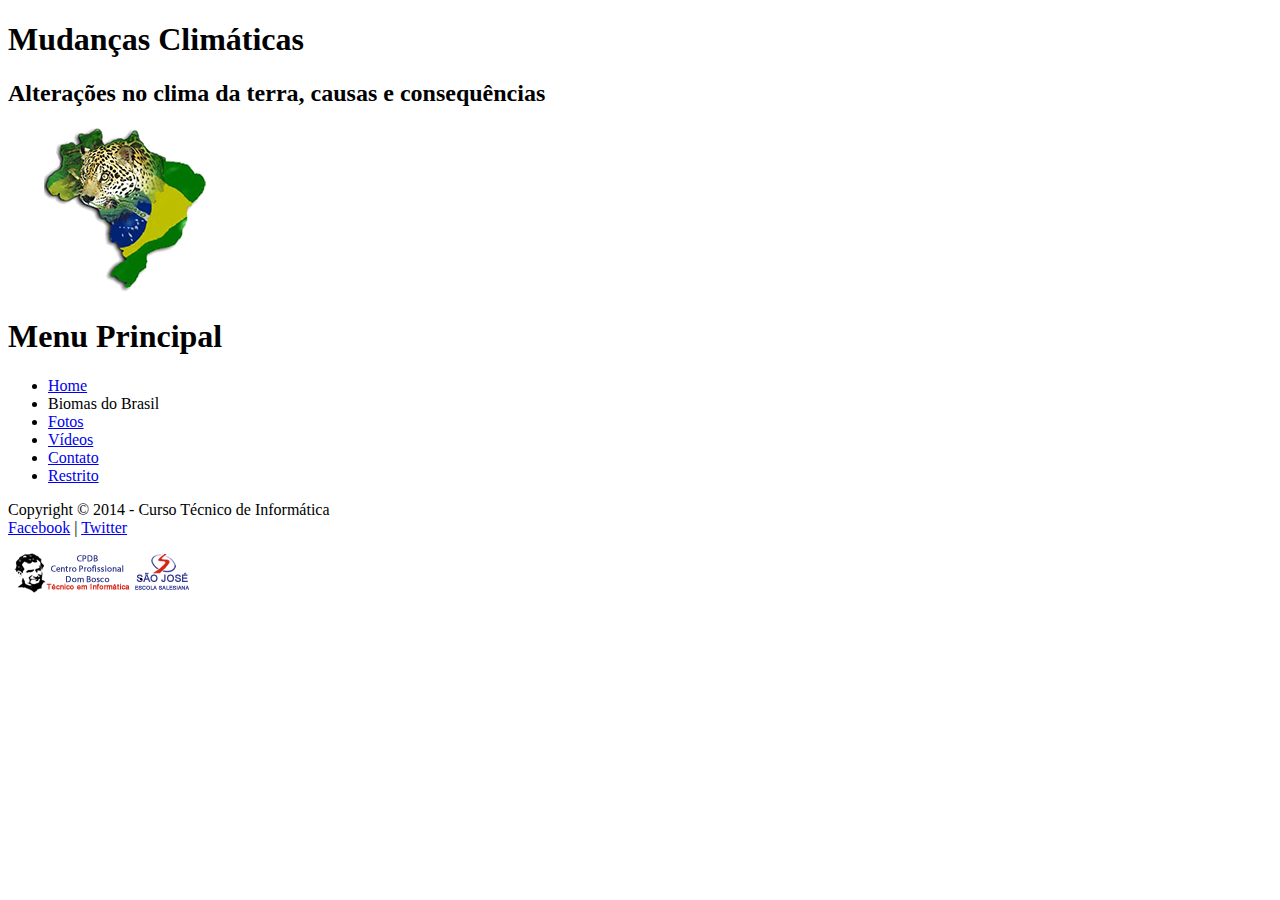
==== biomas.html @ 555b4285 "add material do aluno" ====
<!DOCTYPE html>
<html lang="pt-br">
<head>
	<meta charset="utf-8">
	<title>Mudanças Climáticas</title>
</head>
<body>
	<div id="interface">
    	<header id="cabecalho">
        	<hgroup>
				<h1>Mudanças Climáticas</h1>
  				<h2>Alterações no clima da terra, causas e consequências</h2>
  			</hgroup>
        	<img id="img1" src="_imagens/IMG5.png">
  			<nav id="menu">
  				<h1>Menu Principal</h1>
                <ul type="disc">
 					<li><a href="index.html">Home</a></li>
  					<li>Biomas do Brasil</a></li>
  					<li><a href="fotos.html">Fotos</a></li>
  					<li><a href="videos.html">Vídeos</a></li>
  					<li><a href="contato.html">Contato</a></li>
					<li><a href="restrito.html">Restrito</a></li>
                 </ul>
            </nav>
  		</header> 
   		<section id="conteudo">
<!--[AQUI ENTRA A IMAGEM MAP.PNG USANDO O ATRIBURO USEMAP]-->
    			
<!--[AQUI TEM INICIO MAPEAMENTO DE IMAGEM USANDO A TAG <MAP>]-->
        		
<!--[AQUI TEM INICIO AS ÁREAS DO MAPA DE IMAGENS]-->
<!--[COPIE E COLE AQUI O CONTEÚDO DO ARQUIVO "AREAS DO MAPA.TXT"]-->

<!--[AQUI FINALIZA AS ÁREAS DO MAPA DE IMAGENS]-->
<!--[AQUI FINALIZA O MAPEAMENTO DE IMAGEM USANDO A TAG </MAP>]-->
	 
<!--[AQUI ENTRA UM IFRAME]-->


   		</section>
		<footer id="rodape">
			<p>Copyright &copy; 2014 - Curso Técnico de Informática <br>
			<a href="https://pt-br.facebook.com/" target="_blank">Facebook</a> | <a href="https://twitter.com/?lang=pt" target="_blank">Twitter</a></p> 
    		<img src="_imagens/IMG4.png">
   		</footer>   
  	</div>
  </body>
</html>
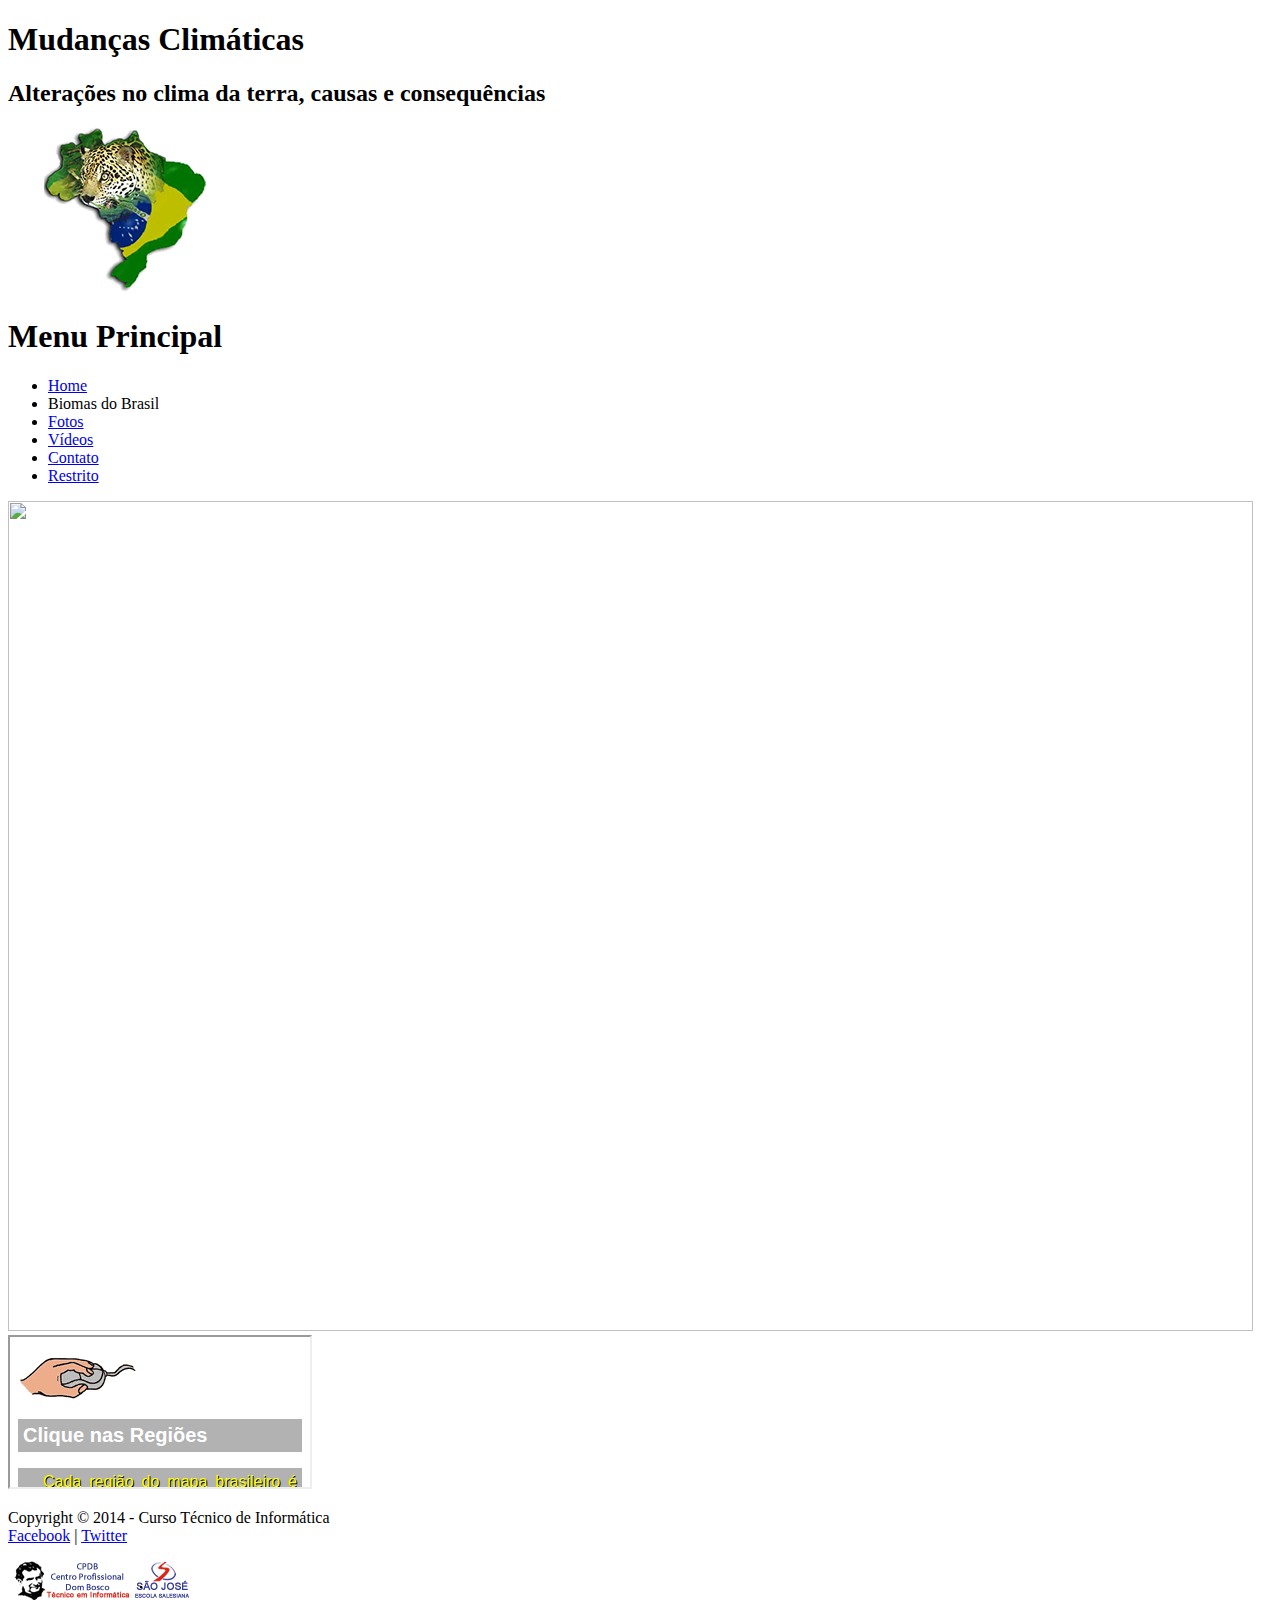
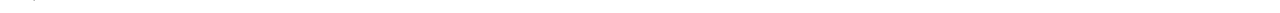
==== commit ff10eaad: "html finalizado" ====
--- a/biomas.html
+++ b/biomas.html
@@ -26,18 +26,40 @@
   		</header> 
    		<section id="conteudo">
 <!--[AQUI ENTRA A IMAGEM MAP.PNG USANDO O ATRIBURO USEMAP]-->
-    			
+			<img src="_imagens/Map.png" width="1245" height="830" usemap="#areas" alt=""/>
 <!--[AQUI TEM INICIO MAPEAMENTO DE IMAGEM USANDO A TAG <MAP>]-->
-        		
+			<map name="areas">
 <!--[AQUI TEM INICIO AS ÁREAS DO MAPA DE IMAGENS]-->
 <!--[COPIE E COLE AQUI O CONTEÚDO DO ARQUIVO "AREAS DO MAPA.TXT"]-->
+			<!--[BIOMA AMAZONIA]-->
+			<area href="#" title="Bioma Amazônia - Clique aqui!" shape="poly" coords="517,445,498,445,497,434,496,434,496,428,490,422,496,421,496,414,494,409,492,405,492,403,493,400,494,398,492,397,491,396,488,395,486,394,484,393,482,392,481,390,476,390,473,391,469,391,465,391,463,390,462,387,460,385,458,383,455,383,452,382,448,381,446,379,443,379,441,377,440,375,440,373,438,373,437,373,437,374,435,374,433,374,432,373,429,371,429,370,428,369,424,369,423,371,419,371,416,370,414,369,413,368,412,367,412,365,411,364,408,363,405,361,405,360,403,360,400,358,399,356,398,354,398,353,396,352,395,349,395,347,393,344,393,341,393,339,394,339,394,337,393,335,392,335,392,333,392,330,392,328,392,327,393,326,393,325,394,325,394,324,394,323,394,321,394,319,394,317,394,315,394,313,393,312,392,312,391,313,391,313,389,314,389,314,387,314,385,314,383,314,382,314,378,314,378,314,377,314,375,315,373,315,371,316,369,317,368,318,366,319,365,320,363,321,362,322,361,325,360,325,358,326,357,327,355,327,353,326,353,327,352,329,351,330,349,331,348,331,346,332,344,333,342,333,341,333,340,333,339,335,338,336,336,337,335,339,334,339,332,340,329,341,328,341,326,341,325,341,324,339,324,339,323,339,320,338,317,338,315,338,314,338,312,338,310,338,308,338,307,338,305,338,303,338,301,338,301,338,298,339,297,340,294,340,293,340,292,340,291,339,289,338,289,336,288,335,288,334,288,333,288,331,288,329,288,328,288,327,288,325,288,323,288,322,288,320,288,318,288,316,288,315,288,314,288,312,288,311,289,309,289,308,289,307,288,308,287,309,286,310,286,310,285,311,284,312,283,313,281,314,281,315,280,315,279,315,277,317,277,317,276,318,276,318,276,319,275,319,273,319,273,319,269,319,267,319,264,319,262,319,260,319,258,319,257,319,256,319,256,319,256,317,256,314,256,313,256,310,256,309,254,309,251,309,249,308,246,308,244,308,242,307,239,307,236,307,235,306,237,305,238,305,239,303,239,301,239,300,239,298,237,296,236,296,235,294,236,294,236,293,234,292,234,292,233,291,232,289,231,288,230,287,228,286,227,284,227,283,227,281,226,280,225,279,225,278,224,277,224,275,224,274,223,274,222,273,221,272,220,270,220,269,221,268,222,267,223,267,224,267,225,267,226,266,226,265,225,264,225,263,225,261,225,259,225,258,225,256,226,256,227,255,229,254,229,254,230,252,231,252,233,251,234,251,235,250,236,250,237,250,237,248,239,247,239,246,238,245,237,243,236,242,236,240,236,238,237,236,238,235,239,234,240,234,241,233,241,233,241,232,241,229,242,228,242,226,243,225,244,223,244,222,245,221,247,220,248,219,249,218,251,217,252,217,253,216,255,215,258,214,260,213,260,212,262,210,264,209,266,209,269,209,270,209,274,209,278,208,281,207,283,207,284,205,284,203,285,202,290,202,292,202,294,203,295,205,297,206,298,206,299,206,300,206,301,205,301,205,301,203,301,202,301,201,302,199,303,196,303,194,303,193,303,191,304,188,304,187,305,185,306,183,306,181,307,179,307,177,307,176,308,173,307,171,308,169,308,168,308,166,308,163,308,162,309,162,310,161,309,159,310,158,310,157,310,154,310,153,311,150,311,147,311,146,311,143,311,141,312,140,312,138,311,137,310,136,310,136,309,134,309,133,309,131,308,129,307,128,306,127,305,126,304,125,303,125,301,124,300,124,299,123,299,122,299,120,299,118,299,114,299,111,299,110,299,110,300,108,300,107,302,106,304,106,307,106,309,106,310,105,311,105,313,107,316,106,317,106,317,104,317,102,317,101,317,99,316,98,315,97,313,97,309,96,306,96,305,96,304,96,304,95,304,94,303,91,303,88,303,86,303,85,304,85,305,85,308,85,311,85,313,85,316,85,318,86,322,86,324,86,329,86,330,86,333,86,335,86,337,85,337,84,336,83,336,82,336,81,336,80,337,80,339,81,340,83,341,84,342,83,343,81,344,80,345,79,347,78,347,78,350,77,351,76,353,75,355,77,355,81,357,81,358,82,359,84,359,87,359,88,359,90,358,92,359,93,360,94,362,95,363,95,366,95,367,98,370,100,371,101,372,103,374,104,376,104,380,104,380,104,381,101,383,100,385,99,388,100,389,98,390,100,389,103,389,104,391,105,392,104,392,101,393,101,394,101,395,100,397,99,398,98,398,97,400,96,401,95,403,94,405,93,407,93,409,92,410,91,413,89,413,89,415,90,416,89,417,88,417,87,418,86,418,86,420,85,420,83,420,81,420,80,421,78,423,78,425,78,427,78,429,77,429,75,432,75,434,75,434,72,433,69,431,69,429,69,426,69,424,69,422,69,421,68,422,65,421,63,420,62,420,61,418,59,418,58,417,56,417,54,417,51,417,48,416,45,416,44,415,42,413,42,410,41,409,40,408,39,406,37,405,35,404,33,404,32,405,32,407,33,408,35,409,35,411,36,413,37,415,37,417,37,419,37,419,38,420,40,422,41,423,41,427,40,429,40,431,41,433,41,433,39,435,39,437,41,440,43,443,45,445,45,445,44,447,42,446,40,446,38,447,37,448,37,450,37,450,36,451,35,453,34,458,34,459,35,462,35,463,35,465,34,465,33,469,33,470,33,472,32,472,30,474,29,477,29,478,28,482,27,483,25,484,24,487,23,488,21,489,19,489,17,490,16,489,15,488,14,492,14,496,14,498,13,499,12,501,14,501,16,501,18,501,20,500,23,500,24,499,26,499,26,501,27,503,27,504,28,506,30,507,31,508,31,508,34,509,36,511,37,511,38,511,39,510,42,509,43,507,45,506,46,505,49,505,50,505,52,504,54,504,55,503,56,503,57,502,60,502,62,502,64,503,67,503,68,503,70,505,72,506,73,507,76,506,79,506,79,507,80,508,82,509,83,511,84,512,85,513,87,514,88,516,90,517,90,518,91,520,92,521,92,523,93,524,94,525,94,526,94,527,93,528,92,529,93,531,93,532,92,533,90,535,87,536,87,538,88,540,88,541,88,542,87,543,85,546,85,550,84,551,83,554,81,555,80,557,79,559,79,561,79,561,79,561,80,563,81,564,81,566,81,567,81,568,80,571,80,572,80,574,80,576,81,580,81,581,82,582,81,584,79,584,78,582,77,582,75,582,74,580,73,580,71,582,70,582,68,584,70,586,70,590,70,592,70,596,69,597,68,599,68,601,67,603,67,603,68,605,69,607,69,607,69,607,70,608,72,610,72,612,73,613,74,614,75,615,76,617,75,620,75,622,74,623,73,624,72,625,72,626,72,627,70,628,72,631,73,633,72,635,72,636,74,637,75,639,75,642,75,644,74,645,73,646,72,648,70,650,69,651,67,651,65,653,64,653,61,653,59,655,58,656,55,656,55,658,53,659,50,661,47,662,46,664,43,665,41,668,38,670,35,670,34,669,34,668,35,666,34,666,33,666,32,665,31,665,30,665,28,664,27,663,26,662,25,660,24,660,23,658,21,658,19,661,19,662,20,664,21,666,22,669,23,671,24,672,25,674,27,675,28,677,30,678,31,680,34,680,35,680,39,680,41,681,44,681,46,681,48,681,49,682,51,682,52,683,54,685,56,687,59,688,60,689,61,690,62,692,62,696,63,697,63,700,65,702,66,704,67,707,68,709,68,712,70,713,72,715,73,715,76,714,77,712,77,711,76,709,75,708,74,707,74,706,73,705,72,704,71,704,71,700,70,697,70,693,70,692,70,691,72,691,73,691,74,691,76,693,78,693,79,694,80,695,81,698,81,700,81,702,82,704,83,705,84,706,87,707,88,707,90,706,92,706,94,704,97,702,97,701,98,700,100,699,100,697,100,696,101,694,103,694,104,694,105,692,108,691,109,691,110,690,112,690,113,691,114,693,115,694,116,695,118,696,120,698,120,700,120,702,121,706,122,710,122,714,123,716,123,720,122,724,123,725,122,730,122,734,123,736,125,737,126,742,128,744,130,745,131,748,132,752,131,753,131,756,130,758,131,759,133,761,134,763,135,766,135,767,136,771,137,774,138,775,139,778,140,781,141,782,140,784,142,787,143,790,144,793,146,795,148,797,149,797,148,801,148,804,150,806,151,809,154,810,156,812,158,812,158,812,160,813,160,814,162,816,163,818,165,821,166,822,168,823,170,826,171,826,172,826,174,823,177,823,178,823,180,823,182,822,184,821,186,820,185,819,184,818,184,817,185,815,186,814,186,812,186,812,188,812,189,811,190,810,191,810,193,810,196,810,198,809,200,808,201,807,203,806,205,805,207,804,208,802,209,801,209,799,210,798,211,796,210,794,209,793,208,791,207,790,207,790,210,789,212,789,214,789,212,789,214,789,215,789,217,788,219,787,219,786,221,784,223,783,224,781,226,781,227,779,228,778,228,777,228,775,228,773,227,774,226,773,225,772,225,770,225,770,225,768,225,767,224,766,224,763,225,762,228,760,228,758,228,757,227,756,225,754,224,752,224,750,224,748,224,748,225,746,226,743,225,743,224,741,224,739,226,740,228,742,230,742,232,743,234,744,235,744,236,744,235,742,234,741,233,741,233,740,232,739,233,740,236,740,238,740,242,740,243,740,246,741,247,742,249,742,252,742,253,742,255,742,258,741,260,739,261,738,263,737,265,736,267,736,268,735,270,734,273,733,273,732,273,732,271,731,270,732,268,733,267,733,266,734,265,734,264,735,262,735,261,737,257,737,256,737,254,736,253,735,253,735,254,734,257,732,258,731,258,729,259,729,259,730,261,731,262,730,264,729,265,729,267,729,268,729,268,728,270,728,271,728,271,727,272,728,275,728,276,729,278,729,279,730,281,731,284,731,284,731,289,732,292,732,295,731,299,731,300,730,302,728,302,728,303,726,303,726,301,725,299,725,298,726,296,726,294,726,293,725,292,724,291,721,289,721,289,721,286,720,285,719,284,718,283,718,284,717,286,716,287,715,289,715,290,714,290,711,292,711,293,711,294,711,294,709,296,706,298,705,299,703,302,702,303,702,304,700,306,700,309,700,311,699,314,698,315,697,317,696,318,695,319,694,321,694,324,693,325,692,326,691,326,688,324,685,324,684,323,681,323,679,322,677,322,676,322,674,322,675,324,676,325,679,326,680,327,680,328,679,330,679,330,678,332,678,333,678,335,677,335,676,335,674,335,674,338,673,337,673,337,672,337,671,337,669,337,667,336,666,335,665,334,664,334,663,334,664,336,665,338,665,339,667,340,669,341,670,342,671,343,672,344,673,346,674,348,674,348,674,349,672,349,673,349,672,351,672,353,671,353,669,353,669,353,668,353,668,355,668,357,669,359,669,361,668,363,668,366,668,367,669,371,667,371,667,373,665,374,666,376,667,379,666,380,665,382,665,383,664,384,664,385,663,387,663,388,662,390,662,390,660,390,659,389,657,388,656,387,654,386,652,386,651,386,648,385,646,385,644,385,642,385,640,385,638,386,636,387,634,387,633,388,630,388,629,389,624,389,622,389,621,389,621,388,621,387,619,388,618,390,618,390,615,390,614,389,612,388,610,388,610,387,609,386,610,384,611,383,612,382,611,381,609,381,608,382,607,384,606,385,603,387,602,387,605,386,604,388,603,388,602,389,601,389,600,388,599,388,600,386,603,384,604,382,605,379,606,376,606,375,607,373,608,372,609,371,609,370,607,370,605,373,604,375,603,377,601,378,599,379,599,380,598,381,598,380,597,378,596,377,594,377,593,376,592,375,592,374,591,373,591,370,591,369,591,368,590,365,588,365,587,365,586,367,584,366,584,363,584,361,581,360,579,360,577,360,577,361,576,363,575,365,574,367,572,369,572,370,573,371,572,373,571,374,571,375,571,377,571,379,571,379,572,380,571,382,568,383,568,384,567,384,567,385,565,386,563,387,562,388,561,389,560,391,560,391,558,392,556,392,553,392,553,391,554,389,555,388,556,387,555,386,554,386,553,386,552,386,551,386,551,386,549,384,550,382,550,381,548,380,547,380,546,379,544,379,543,378,541,376,541,374,541,372,543,371,543,371,544,369,544,367,544,367,543,366,542,365,541,365,537,365,536,364,536,364,535,362,534,359,534,358,533,356,532,354,532,353,531,350,531,349,528,349,526,350,523,350,521,349,520,349,519,349,518,348,516,349,515,349,514,350,512,349,512,349,509,348,508,349,507,350,505,351,505,351,502,352,502,352,502,355,501,357,501,358,500,360,500,360,500,362,501,363,500,363,499,363,499,365,501,365,503,364,504,364,504,366,503,367,503,368,503,370,503,372,503,372,501,374,500,375,500,375,499,376,499,377,499,378,501,379,502,381,503,382,503,383,504,384,505,385,505,387,507,388,508,389,509,390,511,391,511,392,512,393,513,394,512,395,511,395,510,395,508,395,507,395,507,395,505,395,504,395,504,395,503,396,505,397,506,399,507,400,509,400,509,403,509,405,510,408,511,409,512,411,513,412,514,413,515,415,516,417,517,418,518,419,519,419,520,420,521,421,523,422,525,422,527,422,529,421,531,421,533,421,534,421,535,420,535,419,536,418,537,416,539,415,540,413,542,411,543,410,544,407,544,408,547,406,548,404,551,402,552,401,555,400,557,400,560,400,563,400,565,400,567,401,568,403,569,404,569,406,567,408,567,410,566,413,566,415,565,417,564,419,563,420,563,420,562,420,562,419,561,419,560,417,560,417,558,418,558,419,559,420,559,421,561,422,561,423,561,424,561,425,561,426,560,426,558,426,557,426,557,426,556,427,555,429,555,430,553,430,552,431,551,431,551,433,551,435,550,437,550,438,548,440,548,440,547,441,546,441,546,440,547,437,546,436,545,436,545,435,545,433,545,432,545,432,545,431,543,431,541,432,540,435,542,433,541,434,540,437,539,437,538,439,537,440,537,440,536,440,535,439,535,438,534,438,533,437,532,436,531,435,530,434,529,434,528,433,527,432,527,432,526,433,526,435,526,436,525,437,523,439,521,441,520,442,517,445" />
+
+
+			<!--[BIOMA CERRADO]-->
+			<area href="#" title="Bioma do Cerrado - Clique aqui!" shape="poly" coords="758,568,757,566,757,565,757,563,758,562,759,562,761,562,763,562,764,562,765,562,766,562,767,562,767,563,767,564,767,565,767,567,767,568,767,568,767,570,766,570,764,570,763,571,764,571,762,572,762,572,762,574,761,575,761,576,760,576,759,576,758,576,758,576,757,575,757,575,756,574,755,574,754,574,753,574,753,573,753,572,753,571,753,571,753,570,754,570,755,570,756,570,758,568,749,577,746,578,743,579,741,580,738,580,736,581,733,581,732,581,732,582,730,582,731,584,733,584,735,584,737,584,736,586,736,588,736,589,736,589,735,590,733,590,732,589,731,589,731,590,731,591,733,592,736,592,737,592,738,591,739,591,740,590,742,590,744,589,744,590,745,592,745,593,744,593,743,594,742,594,741,594,740,594,739,594,738,594,734,594,732,594,731,594,732,594,731,594,730,595,728,595,727,595,726,595,726,595,727,596,727,597,727,598,727,599,726,600,726,600,725,601,725,602,724,603,724,604,723,604,721,604,721,604,721,605,720,606,720,606,718,607,716,607,714,607,713,607,709,607,711,607,711,607,711,607,710,607,709,607,708,607,707,607,706,608,705,608,704,609,702,610,702,611,700,612,699,613,699,614,698,614,697,614,697,614,696,614,696,613,695,613,695,612,694,610,694,609,694,608,695,608,696,609,697,609,697,608,697,607,698,607,698,605,699,605,700,605,700,604,701,604,703,604,704,604,705,604,705,605,706,605,707,605,707,605,708,605,708,605,709,605,709,604,710,602,710,601,710,600,710,598,710,598,712,597,713,598,714,598,715,598,716,598,717,597,717,597,717,596,717,595,717,593,717,591,718,589,718,589,717,590,717,590,717,589,717,589,717,587,717,586,717,585,717,583,717,582,717,580,717,580,717,579,716,579,715,579,714,579,713,578,713,577,713,577,713,575,712,575,711,575,710,575,710,575,709,575,708,575,707,575,707,576,707,576,705,576,704,576,704,576,704,576,703,575,700,575,699,574,699,574,696,574,696,574,694,574,693,574,692,574,691,574,689,574,689,573,688,573,688,572,687,571,687,572,686,572,685,572,684,572,683,571,682,571,682,571,681,572,681,572,680,573,679,573,678,572,677,572,677,571,676,570,676,569,676,569,675,567,675,566,675,565,675,565,676,564,676,564,676,564,677,563,678,563,679,562,680,562,681,563,682,563,682,564,682,565,682,565,683,565,684,565,685,566,685,566,685,567,687,567,688,567,688,566,689,566,690,567,691,567,692,567,694,567,695,567,696,567,698,568,699,568,700,568,701,568,702,569,703,569,705,570,705,570,706,570,707,570,708,569,708,570,709,569,710,569,711,569,713,569,714,569,716,569,717,569,718,569,718,568,718,568,718,568,717,568,717,567,717,567,716,567,715,567,714,566,714,566,714,566,713,566,713,565,713,563,714,563,714,562,715,561,716,561,716,560,717,559,718,559,720,558,721,558,722,558,723,558,723,559,724,559,724,561,724,561,725,562,725,562,726,563,726,564,727,565,727,566,727,567,728,568,728,569,728,569,729,570,729,571,729,572,729,573,729,573,729,573,729,574,729,574,729,575,730,575,730,574,730,574,730,574,731,573,731,573,731,573,731,572,732,572,732,572,732,571,732,571,732,570,732,570,733,569,733,569,733,569,733,569,734,569,734,569,734,568,734,568,734,567,734,567,734,567,733,567,733,567,733,567,732,566,732,566,731,565,731,565,730,564,730,563,731,563,731,563,732,563,732,561,732,560,732,558,732,557,732,556,732,555,730,555,730,555,729,555,729,554,728,552,727,552,728,550,730,550,731,549,732,549,732,547,732,546,732,545,732,544,732,543,732,542,733,541,733,540,732,539,731,538,730,540,729,540,728,540,728,540,727,539,724,539,725,538,725,537,726,536,726,535,727,533,728,531,727,530,726,529,723,529,722,529,722,530,723,534,722,535,722,535,719,535,718,535,716,535,716,536,715,537,714,537,711,536,711,535,709,534,707,534,705,534,704,533,701,533,700,532,698,532,697,532,695,533,695,531,695,530,698,528,699,527,700,527,701,527,703,526,703,525,704,524,705,523,706,523,708,523,710,524,712,525,714,526,715,529,717,530,717,530,717,529,717,528,717,527,717,526,717,526,717,524,716,524,716,523,716,522,716,521,716,520,717,519,717,518,717,517,716,515,715,515,714,516,714,517,713,517,712,517,712,517,712,515,712,514,711,512,710,511,709,511,708,513,708,515,708,516,708,516,704,516,704,516,702,516,700,516,699,516,699,515,699,515,697,514,694,514,693,514,692,514,691,515,689,515,689,515,687,515,684,515,684,515,684,513,686,512,687,512,689,511,691,510,691,509,691,508,691,507,691,506,691,505,692,504,692,503,693,502,694,502,695,502,696,502,696,502,697,501,696,500,696,499,697,498,697,497,699,496,700,496,701,496,703,497,704,499,705,500,706,500,707,499,708,498,708,498,709,498,711,499,713,500,714,500,716,500,716,498,716,498,716,496,717,495,718,494,718,493,719,493,720,492,721,492,722,491,722,489,723,489,724,489,724,492,726,492,727,491,728,490,729,492,730,493,732,493,733,493,734,493,735,493,735,492,736,492,735,491,734,490,734,489,734,488,736,488,736,486,735,485,734,485,733,484,732,484,731,484,730,483,729,482,729,480,728,479,727,478,726,478,725,478,724,480,724,480,723,481,722,481,722,481,720,481,718,481,717,481,717,481,718,484,718,485,718,487,718,489,718,489,716,490,716,490,715,491,713,491,712,490,711,489,711,488,712,488,713,487,712,485,712,484,711,482,711,481,710,481,709,484,708,485,708,486,708,487,707,488,706,489,705,490,704,489,702,489,702,488,701,487,700,485,699,483,698,482,697,483,696,484,694,484,694,485,694,486,694,487,693,488,692,488,691,488,689,488,688,488,688,490,689,490,690,491,691,492,690,492,689,492,689,492,687,493,685,492,684,491,683,491,681,491,680,491,680,492,681,494,681,494,681,496,682,498,684,499,684,500,684,502,685,504,685,504,685,506,684,507,684,508,683,509,683,509,682,511,682,511,682,511,681,511,680,514,680,514,680,514,679,516,679,518,678,519,678,520,677,522,677,523,677,524,676,525,676,525,673,526,673,526,673,527,672,528,669,531,669,531,668,533,668,534,668,536,668,538,667,539,665,539,665,541,664,541,663,542,663,543,663,544,662,544,662,546,661,546,660,547,659,548,659,550,658,551,657,552,657,554,656,555,655,556,655,556,655,557,654,559,654,559,652,559,652,560,651,560,651,560,649,561,646,562,646,562,644,562,644,562,641,562,640,563,640,563,640,563,638,563,636,563,634,563,634,563,632,562,632,562,630,562,629,561,628,561,626,559,622,557,624,558,623,559,622,557,621,555,619,554,614,553,616,553,617,554,618,554,614,553,612,554,610,555,610,556,610,558,610,559,607,559,606,559,604,558,604,557,601,557,600,557,599,559,599,560,600,561,600,562,601,563,602,564,604,565,605,567,606,567,607,568,606,570,603,570,603,569,602,568,601,566,600,565,599,565,598,567,597,568,596,569,595,569,595,570,593,571,592,571,591,572,590,573,590,573,588,573,587,573,586,572,586,570,585,568,585,567,585,566,584,566,582,566,581,566,579,566,577,566,576,566,576,566,575,565,575,563,573,562,571,562,570,563,570,564,569,564,567,564,565,564,561,564,561,564,555,564,555,564,553,564,552,564,551,564,550,563,549,562,548,562,547,562,547,560,547,559,547,558,546,557,545,556,546,554,547,554,547,552,547,550,548,548,549,548,549,548,550,548,551,546,551,545,551,543,551,542,552,541,553,541,554,541,554,539,554,538,554,537,553,537,553,537,551,537,551,536,551,535,551,533,552,532,552,532,553,531,553,530,555,530,556,530,557,529,557,529,557,527,557,527,557,526,557,526,555,526,555,526,554,525,553,524,553,524,553,522,553,521,553,521,554,521,555,519,555,519,555,518,556,517,557,516,557,514,559,515,560,516,563,515,564,516,565,518,566,519,567,521,568,522,568,522,568,524,568,525,570,526,570,527,571,528,571,529,572,528,572,527,573,525,574,524,575,521,575,520,575,520,574,519,574,518,576,518,577,518,578,518,577,521,577,522,578,523,580,524,580,525,581,528,581,528,583,528,583,529,584,529,585,528,585,526,585,526,586,524,588,523,589,522,591,520,593,518,592,518,591,518,592,516,594,515,595,513,595,511,596,510,598,509,599,508,599,507,599,505,599,504,599,503,598,503,596,504,596,504,595,504,595,503,595,503,594,502,593,501,593,500,595,499,597,497,598,497,599,496,600,495,600,495,600,494,601,493,601,492,600,492,598,491,598,491,597,491,596,490,596,489,596,487,596,486,597,485,599,484,600,480,601,481,603,481,604,481,606,482,607,483,608,484,609,485,610,486,610,487,611,488,612,488,612,490,611,490,611,490,610,491,610,493,610,494,612,495,613,495,614,494,614,493,614,492,614,490,615,490,615,490,617,489,618,487,620,487,621,486,621,484,622,482,622,481,622,480,621,479,620,478,619,477,619,477,618,477,618,477,618,478,615,478,614,478,612,478,612,477,612,477,612,475,611,474,610,471,610,469,609,469,608,468,608,469,606,469,603,469,603,468,602,466,602,462,602,461,600,460,599,460,599,459,599,457,599,456,601,456,601,456,602,456,602,455,601,454,601,453,601,451,601,449,600,448,598,449,597,449,596,449,594,449,594,449,593,448,592,446,592,444,592,443,592,441,591,440,590,439,588,440,588,441,587,441,586,441,585,441,584,441,584,439,584,437,583,435,582,434,581,433,580,433,579,433,578,435,578,436,578,436,576,437,576,437,576,437,574,438,574,438,573,438,573,438,572,439,572,440,571,440,570,441,570,442,570,443,569,444,568,444,566,444,564,444,562,443,561,443,560,441,559,440,559,440,558,439,558,441,558,442,558,443,557,444,556,444,555,444,552,444,550,443,549,442,549,441,549,439,549,438,549,437,551,437,552,437,552,437,552,436,552,436,552,435,552,433,551,432,551,430,552,429,553,429,554,429,555,428,555,426,556,425,557,425,559,426,561,426,561,426,561,425,560,424,560,423,558,421,558,420,558,418,558,418,559,418,561,418,562,418,564,419,565,419,566,418,566,416,566,416,566,414,566,413,566,411,566,411,566,410,567,408,567,407,568,406,568,404,567,403,566,402,564,401,563,400,562,399,559,399,557,400,555,401,552,401,550,401,548,402,546,404,545,405,544,406,543,407,542,408,541,410,540,412,539,414,538,415,537,417,536,419,535,420,534,420,532,421,531,421,527,421,524,421,523,421,521,420,518,419,517,418,517,417,516,416,516,415,514,412,514,411,513,409,511,408,511,407,509,406,509,404,509,402,510,400,509,400,507,399,506,398,504,397,504,396,506,395,508,395,510,395,511,395,512,395,512,394,512,393,511,389,510,388,509,388,508,387,507,387,505,386,504,384,504,382,503,381,502,380,500,379,500,377,500,376,500,374,501,372,502,371,503,370,504,369,504,368,504,367,504,366,504,365,504,364,502,363,501,362,501,360,501,358,502,357,502,355,502,352,502,350,504,350,506,350,508,350,509,349,511,349,513,349,514,349,517,349,519,349,520,347,520,347,523,348,524,349,526,349,528,350,530,350,530,349,532,350,532,350,533,352,533,354,533,355,534,357,536,358,536,360,536,361,539,362,539,364,541,364,543,365,543,367,544,368,544,370,543,372,542,373,542,374,542,377,542,377,544,378,546,378,548,379,549,380,551,382,551,383,554,385,555,386,556,386,556,388,554,389,553,390,553,392,554,392,556,392,558,393,559,392,560,391,560,388,561,388,563,389,564,389,563,388,565,387,566,386,566,386,568,385,569,384,570,383,572,382,572,381,572,380,572,379,572,377,571,376,571,375,570,374,570,373,571,371,571,370,572,369,572,369,573,368,573,367,574,366,574,365,574,363,575,363,576,363,576,362,577,361,578,360,578,359,579,359,581,360,582,360,583,361,583,363,582,365,583,366,585,367,587,367,588,366,589,366,591,367,589,366,591,365,590,366,590,369,590,370,590,372,590,373,590,373,591,373,592,374,592,377,593,377,594,377,596,378,596,379,597,382,598,381,599,380,600,378,601,376,602,375,603,374,604,374,605,374,605,376,604,378,603,380,602,381,602,383,602,384,601,385,601,387,600,388,600,389,602,389,603,388,604,388,605,386,606,385,606,384,607,383,609,382,610,382,611,383,610,384,610,385,610,388,612,390,613,390,614,390,615,390,618,390,619,390,621,390,624,390,626,390,628,390,630,390,631,390,633,389,635,387,637,388,639,387,642,387,643,387,645,387,647,387,642,386,644,386,646,385,647,385,649,385,651,385,653,385,654,387,656,387,658,388,660,389,661,390,663,390,663,388,663,387,663,385,663,384,664,382,665,382,666,381,667,379,667,377,665,376,665,375,666,373,667,372,668,370,668,368,668,366,668,363,668,360,669,359,668,357,667,355,667,353,670,353,671,353,671,351,671,350,672,349,673,349,671,347,670,345,670,344,669,343,668,343,666,343,665,341,663,339,664,337,664,336,665,335,666,335,668,337,668,338,670,339,671,339,672,339,671,337,672,336,674,336,677,336,678,335,679,333,682,331,682,329,681,328,680,327,679,327,678,326,677,325,676,325,675,323,675,322,675,322,677,321,679,321,680,321,681,322,681,323,683,323,683,324,686,325,688,326,690,327,692,327,693,327,694,325,693,322,694,321,695,319,695,317,697,316,698,315,698,313,698,312,698,310,699,309,700,308,700,306,700,305,701,304,702,303,704,301,706,300,707,297,708,295,710,294,712,292,714,290,716,287,716,286,718,284,718,283,720,283,721,284,721,285,722,288,723,289,724,290,725,291,726,293,726,295,726,297,726,298,726,300,726,301,725,302,725,304,727,304,728,304,730,303,731,302,731,300,732,298,732,296,732,294,732,292,732,290,732,288,732,287,732,285,732,283,732,282,732,281,732,279,730,279,730,279,730,279,729,278,729,278,729,276,728,274,728,273,728,271,729,269,730,268,731,265,730,262,730,261,730,259,729,258,730,257,732,257,734,255,736,253,736,253,737,254,735,259,735,260,734,263,733,266,733,268,732,271,732,272,733,273,734,272,735,271,736,268,736,266,737,264,738,262,739,261,740,260,742,258,743,255,742,257,742,255,742,254,743,252,743,251,743,249,743,247,743,246,743,245,741,243,741,243,740,242,739,241,739,239,740,236,741,234,741,233,741,231,741,229,741,228,741,226,740,225,738,224,739,224,740,223,744,223,744,224,747,226,750,224,750,223,751,223,754,223,756,224,757,227,759,227,759,227,762,227,763,226,765,224,767,223,769,225,772,225,772,226,773,227,774,228,774,229,776,229,778,229,780,229,781,228,782,226,784,224,785,222,786,221,788,219,789,219,790,217,790,216,790,215,790,212,790,211,790,208,791,207,793,208,794,208,796,210,797,211,799,212,800,211,800,209,800,209,803,208,805,208,805,208,805,206,805,204,807,203,808,201,809,200,810,198,810,197,811,196,810,194,809,192,810,191,812,189,813,186,814,185,815,185,818,185,820,185,821,186,823,185,823,183,823,181,823,179,823,177,823,175,824,173,825,171,827,169,829,169,830,168,832,167,834,166,835,166,836,166,838,167,839,169,839,168,840,170,842,171,843,170,845,169,846,169,848,170,849,170,851,171,852,171,854,172,855,173,856,174,857,174,859,175,861,176,863,176,864,177,864,179,864,181,865,182,865,183,864,185,863,185,861,185,860,186,859,186,857,186,856,186,855,186,854,186,853,186,853,189,852,191,851,192,850,193,850,194,849,195,848,195,847,195,846,196,845,197,845,199,846,199,846,201,846,203,847,203,850,203,850,202,851,202,851,205,851,206,851,209,850,211,850,212,849,213,849,214,851,215,851,217,851,219,850,221,850,222,850,224,850,225,848,226,848,226,846,226,845,225,844,223,843,222,843,221,842,222,842,223,842,225,842,227,842,229,841,229,839,230,839,230,839,232,839,233,838,236,838,236,837,237,836,237,835,237,835,239,836,240,836,241,837,242,837,243,837,243,838,243,839,244,840,245,840,240,841,240,843,240,843,242,846,243,847,244,847,245,846,247,846,249,845,251,844,251,843,253,843,253,842,254,842,256,842,257,842,258,841,258,840,258,839,256,839,254,839,252,839,250,839,250,836,250,836,250,835,250,834,250,834,252,834,254,834,255,834,256,835,258,835,259,834,260,833,260,832,261,831,263,830,264,829,265,829,265,827,268,827,270,826,272,825,274,825,276,825,278,825,280,825,281,825,282,825,283,825,284,824,285,824,287,824,287,825,289,825,289,826,290,827,290,827,288,828,285,828,284,829,279,829,277,829,274,829,273,829,270,829,269,831,267,832,266,834,266,835,265,837,265,837,267,837,269,837,271,835,274,835,276,835,275,835,278,835,279,835,281,834,282,834,284,834,285,833,285,832,286,832,288,832,289,833,290,836,291,837,290,837,292,837,294,837,296,836,297,836,299,836,300,835,300,835,301,834,301,833,301,832,301,832,301,832,301,831,301,829,300,828,300,827,298,826,297,825,297,825,297,825,297,825,300,825,301,826,302,826,303,826,305,826,306,826,307,826,307,825,307,824,310,823,310,821,312,818,313,817,314,816,315,815,315,817,316,818,316,821,314,822,313,820,315,819,315,819,315,822,312,824,313,825,314,826,315,826,319,827,319,829,317,831,314,832,312,833,312,834,313,834,316,834,317,834,319,834,320,834,322,834,324,835,325,835,327,836,329,836,331,836,331,835,333,834,335,833,337,833,339,834,342,834,342,835,342,836,341,837,339,838,338,839,337,841,336,842,335,843,334,845,333,846,331,847,330,849,329,851,328,852,326,852,326,852,328,848,330,846,333,845,335,846,335,845,337,844,338,843,340,842,341,841,343,840,345,839,347,839,349,838,350,837,351,837,352,837,353,837,355,837,357,837,358,837,360,837,362,838,363,838,364,838,366,839,369,837,360,838,364,838,365,838,361,838,363,839,366,839,369,839,372,838,374,836,378,837,378,836,382,836,384,835,386,835,389,835,391,835,391,835,393,836,396,836,398,836,401,836,403,836,404,836,405,836,407,837,407,839,407,840,407,840,407,841,408,841,409,842,410,843,411,844,411,844,411,844,412,841,412,840,412,840,412,839,412,838,411,836,411,836,411,835,412,835,414,835,415,835,416,834,417,832,418,831,418,831,418,829,418,828,418,827,418,827,418,826,419,825,417,825,416,825,415,825,413,825,412,824,411,823,410,823,408,822,408,822,407,822,406,820,406,819,407,819,409,819,409,819,410,819,412,820,413,820,415,820,415,820,417,821,419,821,419,822,420,822,420,823,420,824,420,825,421,826,421,827,422,827,423,827,424,827,426,827,427,826,428,826,429,825,431,824,433,823,435,823,436,823,438,823,438,823,439,824,440,825,440,826,440,826,438,827,436,828,435,829,433,829,432,829,431,830,431,830,429,830,428,830,426,831,424,831,424,831,423,832,424,833,425,834,426,834,427,834,428,834,429,834,430,835,431,835,432,836,433,837,434,837,435,838,436,837,438,839,438,841,439,841,437,841,435,841,434,842,433,843,432,843,432,843,431,843,429,843,428,843,428,844,427,844,426,844,425,844,424,843,424,843,423,842,423,842,423,841,422,842,421,842,420,843,418,844,417,844,416,846,415,847,415,848,415,849,412,849,411,850,410,851,410,852,412,851,413,850,415,850,416,850,417,849,419,848,420,851,420,851,421,852,422,854,423,854,424,854,427,854,429,854,430,855,430,855,427,856,426,857,426,858,428,860,430,861,432,862,434,864,435,864,436,866,437,867,438,866,439,862,440,862,440,861,440,860,439,859,437,858,436,858,435,858,435,856,435,855,435,855,436,855,437,855,439,856,440,856,442,856,443,855,445,855,447,855,448,855,450,855,453,856,454,858,452,860,453,860,455,857,456,857,458,857,462,857,464,857,467,856,470,855,471,855,473,857,474,856,474,857,471,856,469,856,473,856,474,854,474,852,474,850,472,850,472,849,473,849,475,848,476,848,477,848,479,847,480,847,480,845,480,844,480,841,479,841,478,840,478,839,478,838,478,838,479,839,480,839,483,839,483,838,485,837,486,834,487,833,488,832,489,831,491,830,492,830,492,828,494,829,497,829,497,830,498,831,500,832,501,833,501,834,502,835,503,836,504,837,505,837,506,837,508,836,510,836,512,835,513,835,515,834,516,834,516,834,517,832,516,830,517,828,517,826,517,824,517,820,517,818,517,817,517,816,518,816,519,814,519,812,518,812,517,810,516,810,515,809,513,808,513,807,513,804,512,804,512,803,513,804,513,805,515,806,516,807,517,809,519,809,519,810,521,810,523,810,524,810,526,810,527,809,528,808,528,807,529,807,530,806,530,806,530,805,530,803,531,801,531,800,531,800,531,800,529,800,528,800,527,801,526,801,525,802,524,802,523,802,521,802,521,801,521,799,521,798,521,796,522,794,522,793,524,793,525,792,526,792,528,792,530,793,532,794,532,794,533,796,534,798,533,797,535,797,536,797,538,796,540,796,541,796,542,795,544,795,545,795,546,795,547,795,548,795,549,796,545,796,547,796,543,796,547,796,547,796,548,795,548,795,549,793,550,792,550,791,550,790,550,787,550,785,548,783,549,781,550,787,551,786,551,784,550,783,550,782,550,781,550,779,550,778,550,776,551,775,551,773,550,771,549,770,548,770,547,770,546,769,545,768,545,767,545,764,545,764,545,765,547,767,548,767,549,767,550,767,551,766,552,765,554,765,556,766,556,768,556,767,556,767,554,766,554,767,555,768,556,768,557,767,557,767,557,765,558,763,559,762,559,760,558,758,558,757,559,756,559,755,560,754,560,753,561,752,562,752,562,752,563,751,564,751,566,751,566,751,568,749,568,749,569,749,570,748,571,747,572,747,572,747,573,748,574,748,575,749,577" />
+
+
+			<!--[BIOMA MATA ATLÂNTICA-->
+			<area href="#"  title="Bioma da Mata Atlântica - Clique aqui!" shape="poly" coords="683,722,681,725,680,726,679,726,678,727,677,728,676,729,675,730,674,731,672,731,672,731,671,731,670,732,670,732,668,733,667,733,666,732,666,731,665,731,664,729,664,729,664,728,663,728,662,728,662,729,661,729,659,729,658,729,657,727,656,727,655,725,654,724,653,725,651,725,651,726,650,727,650,727,649,726,648,725,647,724,646,723,645,722,645,722,644,722,643,723,641,724,640,723,640,722,639,722,639,721,638,721,637,719,637,719,637,718,638,718,640,717,642,717,644,717,646,717,648,718,650,718,653,718,654,718,656,718,657,718,659,718,660,718,662,718,664,718,666,718,667,719,668,719,668,720,668,721,668,721,669,721,670,721,670,720,670,720,671,719,672,719,674,719,674,719,676,719,676,719,679,719,680,719,680,719,682,718,683,718,683,717,683,717,682,716,682,715,681,715,681,715,680,714,680,713,678,713,676,714,675,714,673,713,673,713,672,713,669,713,668,713,667,713,666,713,666,714,665,715,665,715,663,715,661,715,659,715,659,715,659,715,658,716,658,717,658,717,658,717,657,717,656,717,655,717,654,717,653,717,651,717,649,717,647,716,647,717,646,717,644,717,643,717,641,717,639,717,639,717,638,717,637,717,636,717,635,717,634,717,634,716,632,716,631,716,630,716,629,715,629,715,626,714,623,714,622,714,620,713,619,713,618,712,616,712,612,711,611,711,609,711,607,710,606,710,604,710,602,709,602,708,601,708,600,707,600,707,600,706,602,706,604,706,605,706,606,706,608,707,610,707,610,707,611,707,611,706,611,705,612,705,613,705,613,706,613,706,614,706,614,707,614,708,615,708,615,708,615,707,616,707,617,707,618,708,619,708,620,708,620,708,621,708,621,709,621,710,622,711,623,711,624,712,625,712,626,712,626,712,627,712,628,712,628,712,629,711,628,711,628,710,629,710,630,709,630,709,631,708,631,708,631,708,632,708,632,707,633,706,634,706,635,705,635,705,636,704,636,704,636,703,637,702,637,701,636,701,636,700,635,700,634,699,633,698,633,698,632,698,631,697,631,696,630,696,629,695,629,695,628,694,627,694,627,692,626,692,625,692,624,691,623,692,623,692,622,693,622,693,621,694,620,694,619,693,618,693,618,692,617,691,617,691,616,690,616,689,615,689,615,689,614,690,614,690,613,690,612,690,612,690,611,690,610,690,609,690,608,689,607,688,607,687,607,687,606,686,605,686,605,686,604,686,603,685,602,685,601,685,600,685,600,685,599,686,598,685,598,685,597,684,596,683,595,683,594,682,594,682,593,680,593,680,594,679,595,679,596,678,596,677,597,677,598,677,599,677,599,676,600,675,601,675,601,675,602,675,602,674,602,673,603,672,604,672,605,671,605,671,606,671,607,671,608,671,609,670,610,670,611,670,612,670,614,670,615,669,616,669,617,668,618,667,619,667,620,666,621,666,623,665,624,664,625,663,626,662,627,661,627,661,627,660,627,658,627,658,627,657,627,656,627,656,628,654,627,656,627,655,627,655,627,654,627,653,627,652,627,652,627,651,627,650,627,649,627,648,627,647,627,646,627,645,628,645,628,644,627,643,627,643,626,642,626,642,626,641,625,641,625,641,624,641,624,641,624,639,624,639,624,638,624,637,624,636,624,635,624,634,624,634,623,634,623,634,622,633,621,632,620,632,620,632,619,632,619,632,618,632,617,633,616,633,614,632,614,632,613,632,611,632,610,632,610,631,610,630,610,629,611,629,611,627,612,627,612,626,612,626,612,625,613,624,613,624,613,623,613,622,613,621,613,619,613,618,613,617,613,616,613,616,614,616,614,615,614,615,614,614,615,614,615,614,615,613,615,611,615,610,615,609,615,607,615,605,615,604,615,603,614,602,614,601,613,600,612,599,612,598,610,597,610,597,609,597,608,597,608,597,607,598,606,598,606,598,605,599,605,599,604,599,604,599,603,600,603,600,602,600,601,600,600,600,598,600,596,600,596,600,594,600,594,600,593,599,593,599,592,597,592,596,592,596,592,595,592,594,591,594,591,593,591,592,590,591,590,590,590,588,590,587,590,586,590,585,590,584,590,584,589,583,589,583,588,582,588,582,588,580,588,579,588,578,588,577,588,577,588,576,588,576,589,575,590,575,590,575,591,575,591,575,591,573,591,572,591,572,592,571,592,570,592,570,593,569,593,569,594,569,595,569,595,569,596,568,596,568,597,568,598,567,598,567,598,567,599,566,599,566,600,565,601,566,602,567,603,567,605,568,605,568,606,568,607,568,606,567,606,567,605,566,605,566,604,565,604,565,603,565,603,565,602,564,602,564,602,564,601,563,600,562,600,561,600,559,600,558,600,558,600,557,601,556,601,556,602,556,603,556,604,556,604,557,606,558,606,558,607,558,608,558,609,558,609,558,610,558,610,557,610,556,610,555,610,555,610,554,611,554,611,553,612,553,612,553,613,553,613,553,614,553,615,553,615,553,616,554,617,555,618,555,620,555,621,555,622,556,622,557,623,558,625,558,625,559,626,560,628,560,629,561,630,561,631,562,632,563,633,563,634,563,635,564,637,564,638,564,640,564,641,564,641,564,643,563,644,563,644,563,644,563,646,563,647,562,647,562,649,561,650,561,651,561,651,560,652,560,653,560,653,559,654,558,654,559,654,557,654,557,655,555,655,555,656,553,657,552,658,551,658,550,659,548,659,547,660,546,661,545,661,544,662,543,663,542,663,541,664,540,665,539,665,538,666,537,667,537,668,536,668,534,669,533,669,532,670,532,671,531,671,530,671,530,672,529,672,528,673,527,674,526,675,525,675,525,677,524,678,524,680,523,680,521,680,520,680,519,679,518,678,517,678,516,679,515,679,515,679,513,680,512,681,511,682,510,683,509,684,508,684,507,685,506,685,505,685,504,686,503,686,501,686,501,685,500,684,500,682,499,682,498,682,497,682,496,681,494,681,494,680,492,681,492,682,492,682,493,683,494,684,495,686,495,687,496,688,496,688,496,688,495,688,494,688,493,689,493,689,493,690,492,690,491,690,490,690,489,690,488,691,488,692,488,692,488,693,488,694,486,694,485,695,485,696,484,696,484,697,483,698,483,699,483,700,483,701,484,701,485,702,487,703,488,704,489,705,489,705,489,706,489,707,489,707,489,708,488,708,487,708,487,708,486,709,485,709,484,710,483,710,483,711,483,711,483,712,483,713,484,713,486,713,488,713,489,713,491,713,491,715,491,713,491,715,491,716,490,716,490,716,490,716,489,717,489,717,489,718,488,718,487,719,487,719,487,719,485,719,484,719,483,720,483,720,483,721,485,721,485,722,485,722,484,722,483,722,483,723,481,723,480,723,480,724,479,725,479,725,478,726,478,728,479,728,479,729,481,730,481,730,482,731,483,732,484,732,484,733,485,733,485,734,484,736,484,736,486,736,487,736,487,735,487,736,489,735,489,734,489,734,490,734,491,735,491,736,493,736,493,736,493,734,493,740,495,742,495,743,495,744,495,744,498,744,499,744,500,742,500,741,500,741,499,741,497,741,496,741,496,740,496,740,495,740,494,733,494,731,493,731,493,730,493,730,493,729,492,729,490,729,490,729,489,728,489,728,490,728,491,728,492,727,492,726,492,726,491,725,490,725,489,725,488,724,488,724,488,723,489,723,490,723,491,722,491,722,492,722,492,721,493,719,493,719,493,719,493,718,495,718,495,718,495,717,495,716,496,716,497,716,497,716,498,713,498,713,498,714,498,715,498,714,498,713,498,712,498,712,497,713,496,714,495,714,495,713,494,713,494,712,493,712,493,711,492,710,492,709,492,708,492,707,493,707,493,707,494,707,495,707,496,707,497,706,497,706,498,706,498,704,498,703,498,703,497,702,496,702,496,701,495,701,494,700,494,699,495,699,496,699,496,699,496,697,497,697,497,697,497,696,497,696,498,696,498,696,499,696,500,696,500,696,501,696,502,696,502,695,503,694,503,693,503,691,503,691,503,692,503,693,503,693,505,692,506,692,507,692,508,692,509,692,509,691,510,690,511,689,512,688,512,686,512,686,512,684,513,684,514,684,514,684,514,685,515,686,515,688,515,690,515,690,515,691,515,692,515,692,514,693,513,696,514,697,514,697,515,698,515,699,515,700,516,701,516,701,516,703,517,705,517,706,517,707,517,708,517,708,517,709,516,709,515,709,514,709,512,710,511,711,511,712,512,712,512,713,513,713,513,713,514,712,514,712,514,712,516,712,517,712,517,713,518,714,518,714,516,714,515,716,515,717,515,717,517,717,518,717,519,717,520,716,520,715,520,715,521,715,523,715,523,716,523,717,524,717,526,717,527,716,528,716,528,716,528,714,528,713,527,713,526,713,525,712,525,711,525,710,525,708,525,708,524,707,523,706,522,705,522,703,522,706,523,706,523,705,523,704,524,703,525,702,525,702,525,702,526,701,526,700,527,698,528,698,528,697,529,695,530,695,530,695,531,695,532,695,532,696,533,696,533,697,533,697,532,697,532,698,531,699,531,700,532,700,533,700,533,701,533,702,533,704,533,705,534,706,534,708,534,708,534,710,535,711,535,712,536,713,536,714,537,715,536,715,535,715,534,717,534,719,534,721,534,722,534,723,533,723,532,723,532,721,531,721,531,720,530,720,530,719,529,719,528,719,528,720,527,721,527,722,528,722,529,723,529,723,530,725,530,726,530,728,530,728,530,728,533,728,533,728,534,728,535,728,535,726,535,726,536,724,537,724,538,725,537,727,537,728,537,728,537,729,537,730,538,729,540,730,540,730,541,730,539,731,538,732,538,732,539,732,540,732,542,733,543,733,544,732,546,732,547,732,548,732,549,732,550,731,551,730,552,729,552,729,552,729,552,729,552,730,553,730,554,730,554,731,555,731,555,732,556,733,556,733,558,732,560,732,561,732,563,732,564,732,565,732,565,733,566,734,567,735,567,736,567,736,567,736,568,736,569,734,569,733,570,733,570,733,570,732,571,732,572,731,572,730,573,730,573,730,574,729,575,729,575,729,574,729,573,729,572,728,571,727,570,727,569,726,567,726,566,725,565,724,564,724,562,723,561,723,560,723,560,722,560,722,560,721,561,720,562,720,562,719,562,717,562,717,562,716,562,715,562,714,563,713,565,713,566,713,567,712,568,712,569,711,570,710,571,710,571,709,571,708,570,706,570,705,570,704,570,703,570,703,570,702,570,702,570,701,569,700,568,699,568,696,568,696,568,695,568,694,567,693,567,692,567,691,567,688,567,688,567,687,567,686,567,685,566,684,566,684,566,683,566,683,566,682,566,682,566,681,566,681,565,682,564,682,563,682,562,681,561,681,560,680,561,679,562,679,562,679,563,678,563,678,564,676,564,676,564,675,565,675,566,675,566,675,567,676,568,676,569,677,571,677,571,678,571,678,572,679,572,680,572,681,571,682,571,684,571,684,571,685,571,685,572,685,573,687,573,688,573,688,573,689,573,690,574,691,575,692,575,693,575,695,575,696,575,698,575,699,575,700,575,701,575,702,575,703,575,704,576,706,576,707,576,709,576,709,575,709,574,711,574,712,575,713,575,713,576,714,577,715,578,715,578,716,579,717,580,717,581,717,583,717,585,717,587,717,589,718,590,718,591,718,592,717,593,717,594,717,595,717,596,717,597,717,598,714,598,712,598,711,598,710,598,711,599,709,599,708,599,707,600,708,600,708,601,709,602,710,602,711,603,711,604,710,604,709,604,708,604,706,605,706,605,705,604,704,603,705,602,705,602,705,601,703,601,702,602,702,603,702,604,701,604,700,604,698,605,698,605,698,606,697,606,697,606,696,607,696,607,696,608,695,609,694,609,694,609,693,609,693,609,693,610,693,611,694,611,694,612,694,612,695,613,696,614,697,614,698,614,699,614,699,613,699,613,699,612,700,611,701,610,703,609,704,609,704,609,705,608,706,608,708,607,709,608,711,608,714,608,716,608,716,608,718,607,718,607,719,606,719,605,720,605,721,605,721,604,722,604,723,604,724,603,724,603,724,602,724,601,724,601,725,600,725,599,726,599,727,598,729,597,729,596,729,595,730,594,731,594,732,592,731,591,731,590,731,590,732,589,734,589,735,589,735,588,736,588,736,587,736,586,736,585,735,585,735,585,733,585,732,585,731,585,730,585,729,584,729,584,729,583,731,581,732,580,733,581,735,581,736,580,736,579,737,579,738,581,739,581,740,581,740,580,742,579,743,578,744,577,746,577,748,577,749,577,750,577,750,576,748,576,749,575,749,574,748,573,748,572,748,571,748,569,749,569,749,568,750,567,751,566,751,565,751,564,752,563,752,562,753,561,754,559,755,558,756,559,757,559,757,559,757,561,757,562,756,563,756,565,756,566,756,567,757,567,758,567,759,568,758,569,758,569,757,570,756,570,756,570,755,571,754,572,754,573,754,573,755,574,755,575,756,576,758,575,758,576,760,576,761,576,761,574,762,573,762,572,763,571,763,571,765,571,766,570,766,570,767,569,767,568,767,567,767,566,766,565,766,565,765,564,763,564,762,564,760,564,759,564,758,564,758,564,758,564,757,564,757,563,758,562,759,561,759,560,760,559,761,559,762,558,763,558,763,558,764,558,764,558,765,557,766,557,767,557,767,557,767,557,767,557,768,557,768,556,768,556,767,555,767,555,767,555,767,554,766,554,766,551,767,550,767,549,767,549,767,547,768,546,768,545,769,544,769,543,770,543,770,544,770,545,771,546,771,546,772,547,773,548,774,549,775,550,775,551,778,551,779,551,779,551,781,550,783,550,784,550,785,550,787,549,789,549,790,549,792,549,793,549,794,549,795,549,795,549,795,549,796,548,796,547,796,546,796,545,797,544,797,542,797,540,797,539,797,537,798,535,797,534,797,533,797,533,796,533,795,532,794,532,794,531,794,531,793,531,793,530,793,529,793,528,793,527,792,527,792,525,791,524,792,523,793,522,795,521,797,521,798,521,799,520,801,520,802,520,802,520,803,521,803,522,803,523,802,524,802,525,802,526,802,528,802,529,803,530,803,530,805,529,806,529,807,529,808,528,809,527,809,527,810,526,810,525,810,523,810,522,810,522,810,521,810,520,810,520,809,520,809,518,808,518,807,517,806,516,806,515,806,514,806,513,807,512,808,511,809,511,810,512,811,514,812,515,813,517,814,518,816,518,816,518,818,517,819,517,822,517,824,517,826,517,828,517,830,517,830,517,831,517,833,517,833,516,834,516,835,515,835,514,835,513,835,511,835,509,835,508,836,508,837,507,837,506,836,505,836,505,835,504,834,504,834,503,833,502,832,501,831,500,830,499,829,499,828,497,828,496,828,494,828,493,828,492,829,491,830,489,832,488,833,487,835,486,836,485,837,484,838,483,839,482,839,481,839,480,839,479,840,478,840,476,840,476,841,476,842,476,842,477,842,478,843,479,844,479,844,479,845,479,846,479,847,479,847,479,848,478,848,477,847,476,847,475,848,474,849,473,850,472,851,471,852,471,852,471,853,473,853,473,854,474,855,474,856,474,857,474,857,474,857,473,857,473,857,472,857,471,857,470,857,469,857,468,857,467,857,467,856,466,856,466,856,465,856,464,856,463,857,461,857,460,858,459,858,458,858,457,858,456,857,455,857,455,856,455,856,455,856,455,857,454,858,454,859,453,860,453,860,453,859,453,859,452,858,452,857,451,857,450,857,449,857,448,856,447,855,447,855,446,854,445,854,444,854,443,854,441,854,440,854,439,855,437,855,436,855,435,856,435,857,434,858,434,858,434,860,435,860,435,860,436,861,437,861,437,862,439,863,439,864,439,865,439,867,439,867,439,867,439,867,438,867,437,866,437,866,436,865,436,865,436,864,436,863,436,863,436,863,436,863,435,863,434,863,433,863,432,862,432,862,431,861,430,860,430,859,429,858,428,858,428,857,427,856,427,854,426,854,426,853,426,853,426,853,426,852,426,852,426,852,425,852,424,852,423,851,422,851,421,851,420,853,420,854,420,856,420,857,420,857,420,857,420,857,422,858,422,859,422,859,421,860,420,861,420,862,419,862,419,864,419,865,419,866,419,868,419,869,419,870,419,871,419,872,419,872,420,874,420,875,420,875,420,875,419,876,418,876,419,877,418,878,417,879,417,880,416,881,415,882,414,883,413,884,412,885,411,887,411,890,412,891,412,892,410,893,409,894,408,894,407,895,406,896,405,897,404,899,402,899,401,899,400,900,399,900,398,901,397,901,396,901,395,901,394,900,393,900,393,899,393,897,393,895,393,894,393,894,392,893,390,893,390,891,388,890,388,890,388,890,386,891,386,892,386,893,385,893,385,895,385,896,385,898,385,899,384,900,383,901,383,902,381,902,380,904,379,907,377,908,377,910,377,911,376,911,375,912,375,912,373,912,372,913,371,914,370,915,369,918,369,919,369,921,369,921,368,921,368,919,368,918,367,918,367,917,366,917,365,916,364,916,363,916,362,915,361,914,361,913,360,913,359,913,358,914,357,916,357,918,356,920,356,922,357,923,358,923,359,923,360,924,360,924,362,925,362,925,363,926,364,926,366,926,366,926,367,926,367,927,367,927,366,927,365,927,363,927,362,927,359,927,359,927,358,928,358,930,358,931,358,931,360,933,360,934,360,935,360,936,359,936,359,936,358,936,357,937,354,938,353,939,353,941,353,943,353,944,353,944,353,945,353,946,353,946,352,946,351,946,350,946,349,946,347,947,346,947,344,948,342,948,341,949,340,950,339,951,338,952,337,953,336,954,335,953,334,952,333,952,332,952,330,953,329,954,329,955,330,956,331,956,332,957,332,957,332,958,330,957,330,957,329,957,328,957,327,956,326,956,324,956,323,956,321,957,320,957,320,959,319,960,318,960,317,961,317,963,318,965,319,965,320,967,322,969,323,971,323,973,323,975,323,976,322,975,322,973,322,971,322,970,322,970,321,969,321,969,320,969,319,969,317,970,317,971,316,971,316,971,315,971,314,971,312,971,311,972,310,972,309,974,309,973,308,973,306,973,305,973,304,973,303,974,302,975,302,975,300,975,300,975,299,974,299,973,300,973,301,971,301,970,301,969,300,969,300,969,299,970,298,971,296,971,295,972,294,973,293,974,293,976,293,977,293,977,293,977,292,978,291,979,290,981,289,982,289,983,289,983,287,985,287,986,287,986,286,987,286,988,286,988,285,988,284,988,283,988,282,988,281,988,281,989,280,990,279,991,278,992,277,993,277,993,276,993,275,994,274,994,273,995,272,997,272,998,272,999,271,998,271,995,272,994,272,994,272,993,271,993,270,993,269,993,269,992,269,992,268,992,266,992,265,993,265,994,265,996,265,997,263,997,262,998,262,999,260,999,260,998,260,997,259,997,259,997,258,998,257,999,256,999,256,1000,255,1000,253,999,255,999,254,999,252,1000,250,1000,249,999,249,998,248,997,248,997,247,997,247,997,246,997,246,997,245,998,245,998,244,998,243,998,242,998,239,999,238,999,236,999,237,1000,238,1000,242,1000,243,1000,244,1001,244,1001,245,1001,247,1002,248,1002,249,1003,250,1003,251,1003,253,1003,255,1003,255,1004,257,1004,259,1004,261,1005,262,1005,264,1005,266,1005,267,1006,269,1006,271,1006,271,1005,273,1005,274,1005,275,1005,277,1005,277,1004,278,1004,280,1004,282,1003,283,1003,284,1002,286,1002,287,1002,288,1001,291,1001,291,1000,293,999,294,999,295,998,298,998,299,997,300,997,301,996,303,995,305,993,305,993,305,992,306,991,307,991,308,990,310,989,311,988,311,988,311,986,312,984,313,984,314,983,316,983,316,982,318,981,319,981,320,980,320,979,321,979,321,978,323,976,325,976,325,975,326,973,327,972,328,971,328,970,329,969,329,968,330,966,332,964,332,964,333,961,333,961,333,960,333,960,333,960,334,960,335,960,337,960,338,960,339,960,340,960,340,958,341,958,342,957,343,955,343,955,344,954,346,953,346,952,349,952,349,952,350,952,352,952,353,951,354,950,355,950,356,950,357,950,358,950,359,950,359,949,360,948,361,948,362,947,363,947,363,946,365,945,365,944,367,944,367,944,368,943,370,942,370,941,370,940,371,940,372,940,373,939,373,939,373,938,374,938,376,936,377,936,378,935,378,934,378,933,378,933,377,933,376,933,375,933,375,931,375,931,375,931,373,931,373,930,373,929,372,928,373,928,374,928,374,927,374,925,375,925,375,925,375,926,376,926,378,926,378,926,379,925,380,924,380,924,381,923,382,923,383,923,384,923,385,922,386,921,386,921,386,921,388,922,388,922,389,922,390,922,391,922,391,921,392,921,393,921,393,919,394,919,396,919,396,920,397,920,398,920,399,921,399,921,399,921,401,920,402,920,403,921,404,922,404,922,405,922,405,921,405,921,406,921,408,920,410,920,411,920,412,920,413,920,414,920,415,920,416,920,417,920,418,920,419,920,420,921,421,921,422,921,423,921,424,921,424,921,426,921,427,921,428,921,429,923,429,922,430,922,431,922,433,922,434,922,435,922,437,922,438,922,439,922,441,922,442,922,443,921,445,920,446,920,446,920,448,920,448,920,449,920,449,920,450,919,451,919,452,919,453,919,454,919,455,919,455,919,455,919,456,919,457,918,460,918,461,918,463,918,464,918,465,918,466,918,467,918,467,918,471,918,471,918,473,919,475,919,475,918,476,917,477,917,477,916,477,914,477,913,477,913,477,914,477,914,477,913,477,912,478,912,478,912,478,911,480,911,480,909,481,909,483,909,483,908,484,908,485,907,486,907,488,907,489,907,490,907,491,906,494,906,495,906,495,906,496,906,497,907,499,907,500,908,501,908,503,908,504,907,507,906,509,907,505,907,507,907,507,907,508,907,509,907,510,906,511,904,513,903,513,902,514,901,515,901,515,900,516,899,517,898,518,898,519,898,520,897,521,897,522,896,523,896,524,896,525,895,526,895,528,894,530,894,531,892,531,892,531,892,532,892,533,892,534,893,534,894,535,894,535,894,537,894,539,894,540,895,542,895,544,895,546,895,547,894,549,893,549,892,549,892,550,892,551,892,552,891,553,891,554,890,555,889,557,890,555,890,556,890,556,889,557,888,557,888,557,887,558,885,558,884,558,882,558,880,558,878,558,877,558,876,558,875,558,875,558,873,558,872,558,872,559,872,561,872,562,872,563,872,564,872,564,871,564,870,564,869,565,868,565,867,566,865,567,865,567,864,568,864,569,863,570,862,572,862,573,862,575,862,576,861,577,861,577,860,578,856,578,857,578,857,578,855,578,852,578,850,578,848,578,846,578,844,578,843,578,841,577,840,577,839,577,840,576,840,575,841,574,841,574,840,574,839,574,838,575,838,575,838,577,837,577,837,578,836,578,834,578,834,578,830,578,832,578,830,578,828,578,827,577,825,577,823,577,821,578,820,578,817,578,817,578,816,578,814,578,813,578,813,578,812,579,811,579,809,580,809,580,808,581,808,582,807,583,807,584,806,584,806,584,804,585,803,585,802,585,802,585,802,586,802,586,801,587,800,588,800,588,799,589,799,589,798,589,797,590,796,590,795,590,794,590,794,591,793,593,793,594,791,594,789,594,787,594,787,594,785,594,783,594,783,594,782,594,782,595,780,596,780,596,778,596,778,596,776,597,776,597,774,597,774,598,774,599,774,599,773,599,771,600,770,601,768,602,767,602,766,603,765,604,764,605,762,606,762,607,761,608,760,608,759,609,758,609,756,611,757,611,755,612,753,612,752,614,751,614,749,614,748,615,748,616,747,617,746,616,746,617,745,618,744,618,743,620,742,621,741,623,742,623,742,625,741,625,740,626,738,625,737,625,736,625,736,625,736,624,734,624,733,624,733,625,733,627,733,628,733,629,730,629,729,629,730,631,730,632,731,632,731,632,731,633,731,634,730,636,730,637,729,638,729,639,728,641,729,641,728,644,728,644,728,647,728,648,728,652,728,653,728,655,728,656,728,658,728,659,728,660,728,662,728,664,728,665,729,669,729,670,728,673,728,673,728,675,728,677,728,678,728,680,728,682,727,684,726,686,726,687,726,689,726,690,726,691,724,692,724,692,722,693,721,693,721,694,719,695,718,695,717,696,714,697,714,698,712,700,709,701,709,703,707,704,706,704,706,705,705,706,705,708,704,709,702,709,702,710,702,711,702,712,702,712,702,713,701,714,699,714,700,715,700,716,700,716,699,716,697,716,696,717,696,718,696,718,695,718,694,719,693,719,691,719,691,718,691,717,691,717,689,717,688,717,688,718,687,719,687,719,686,720,685,721,683,722"/>
+
+
+			<!--[BIOMA CAATINGA]-->
+			<area href="#" title="Bioma da Caatinga - Clique aqui!" shape="poly" coords="841,431,841,434,841,435,840,437,840,438,840,439,839,439,838,438,837,438,837,436,837,435,836,434,836,433,836,433,836,431,836,430,836,428,835,427,835,426,834,426,833,425,833,424,832,423,832,424,831,426,831,427,831,429,830,430,829,432,829,433,829,433,827,433,827,433,827,435,826,437,826,438,826,440,826,441,825,441,824,440,824,439,824,437,824,436,825,435,825,434,826,432,826,432,825,431,825,430,826,430,827,429,827,429,827,428,827,426,827,425,827,423,827,423,827,422,827,422,826,421,824,421,823,421,821,420,821,418,821,417,821,416,821,415,820,415,819,414,819,412,820,411,820,409,820,408,820,407,821,407,821,407,822,407,822,408,822,410,822,410,823,410,823,411,824,412,825,413,825,413,825,414,826,415,826,416,826,417,826,418,826,419,826,419,826,420,826,420,827,419,828,419,828,418,829,417,829,418,830,418,831,418,832,418,833,418,834,417,835,417,835,416,835,415,835,415,835,414,835,413,835,412,836,412,837,412,839,412,839,412,840,412,841,413,842,413,843,414,845,414,843,413,843,413,845,412,845,412,845,411,844,410,843,410,843,410,843,410,842,410,842,409,842,409,842,407,841,407,839,407,838,407,837,407,837,407,837,407,837,406,837,405,837,404,837,402,836,401,836,401,836,401,836,399,836,399,836,399,836,398,836,397,836,395,836,394,836,392,836,390,836,388,836,386,836,385,836,383,836,382,837,380,837,380,838,379,838,378,839,376,839,375,840,374,840,373,840,372,840,370,840,368,840,367,840,366,840,364,839,363,839,362,838,361,838,360,838,358,838,357,838,355,837,354,837,352,837,350,837,349,837,348,838,348,839,347,843,346,839,346,839,346,838,346,839,345,840,344,840,344,841,343,841,342,841,342,842,341,843,341,843,340,844,339,844,339,845,338,846,337,846,336,847,336,847,335,848,334,849,333,849,333,849,332,850,331,850,330,851,329,851,329,852,327,852,327,852,326,851,326,850,326,850,326,850,327,849,328,849,328,848,329,848,329,847,330,847,331,846,332,845,333,844,335,843,335,841,335,841,336,840,337,839,338,839,339,838,340,838,340,837,340,835,341,835,341,834,340,834,339,835,337,835,336,835,335,835,334,835,333,835,332,836,331,837,331,837,331,837,330,838,329,838,328,838,327,838,327,837,327,836,326,836,324,835,323,835,322,834,321,834,320,834,319,835,318,835,317,835,315,835,315,835,314,834,313,833,312,832,311,832,311,831,312,830,312,830,314,830,315,830,317,830,317,830,317,830,317,829,316,829,316,828,316,827,316,827,317,826,317,826,315,826,314,825,314,823,314,820,314,820,314,820,313,820,312,821,311,822,311,824,310,825,309,825,309,826,308,826,307,826,306,826,304,826,303,826,301,827,300,827,300,828,300,828,301,828,301,830,302,830,302,832,302,833,302,833,302,834,302,835,301,835,301,836,300,837,299,839,299,839,298,838,297,838,297,838,296,838,295,838,294,838,293,838,292,838,291,836,290,836,289,835,289,834,289,834,288,833,287,834,287,834,284,834,283,835,283,835,282,836,280,836,280,836,278,836,277,836,276,836,275,836,274,836,272,836,272,837,271,837,271,838,270,838,270,838,268,838,267,838,265,838,264,838,264,836,262,836,262,836,262,835,263,835,263,834,264,834,265,833,265,833,266,832,266,832,267,831,267,830,268,830,269,829,271,829,271,828,274,828,274,828,276,828,278,828,279,828,280,828,282,828,283,828,283,828,284,828,286,827,287,827,288,827,288,827,289,827,289,826,289,825,289,825,288,825,287,825,286,825,285,826,284,826,283,826,281,826,281,826,280,826,278,826,278,825,277,825,275,825,274,826,273,826,272,826,271,826,270,827,269,827,268,827,267,827,266,828,265,829,265,831,264,832,264,832,263,833,262,834,262,834,261,834,260,835,259,835,258,835,257,835,257,834,256,834,255,834,254,834,253,835,253,835,251,835,250,836,250,837,249,837,249,837,251,838,251,838,252,838,254,839,257,840,258,840,259,841,260,842,260,843,260,843,258,843,257,843,256,843,256,843,255,843,254,844,254,844,253,845,253,845,252,845,251,845,251,845,250,845,249,845,249,845,248,846,247,846,246,846,245,846,244,846,244,847,245,846,244,845,243,845,243,844,242,844,242,843,241,843,239,843,238,843,237,842,237,842,237,841,237,841,237,840,238,840,239,840,239,840,241,839,241,839,242,839,243,839,244,839,244,838,244,838,244,838,243,838,243,837,242,837,241,837,240,835,239,835,239,836,238,837,238,837,237,838,237,839,237,839,236,840,235,840,234,840,233,840,232,840,231,841,231,842,231,844,231,844,230,844,229,844,228,844,227,843,226,844,226,846,226,848,226,850,226,851,226,852,225,852,224,852,224,852,223,852,221,852,220,852,219,852,218,852,216,852,215,852,213,852,212,851,211,851,209,851,206,851,205,851,204,851,202,851,201,851,201,850,201,850,201,849,201,848,201,848,201,848,201,846,200,846,199,846,198,846,196,846,196,848,196,848,196,848,198,849,198,850,198,850,198,850,197,850,196,850,195,850,193,851,193,851,192,851,191,852,190,852,189,854,188,855,188,857,187,858,187,858,186,858,185,859,184,860,184,861,186,862,186,863,186,863,185,864,184,865,183,867,183,867,183,868,182,867,182,867,182,866,182,865,181,865,181,864,180,864,179,864,179,864,178,864,177,864,178,866,180,866,180,869,179,870,179,871,179,874,179,875,179,877,179,879,179,879,179,881,179,883,178,885,178,886,179,886,180,888,180,889,180,889,177,889,177,890,176,892,176,894,176,896,176,899,176,900,176,902,176,903,176,904,177,906,178,906,179,908,179,908,180,909,180,910,181,911,182,912,182,914,183,915,183,917,184,918,184,920,186,922,187,923,188,924,190,925,191,927,192,927,192,928,192,929,192,930,193,931,193,933,195,933,195,935,196,936,198,938,199,939,200,940,200,941,202,942,203,943,205,944,206,945,207,946,208,947,208,947,209,948,210,949,211,950,212,951,212,952,212,953,213,955,213,957,214,958,215,958,216,959,217,959,218,960,218,961,218,963,218,964,218,965,219,966,219,967,220,968,221,970,221,971,221,972,221,974,222,976,222,979,222,982,222,983,221,983,221,985,221,987,221,990,222,991,222,992,223,993,225,995,226,995,226,995,228,996,229,996,229,996,230,996,231,997,232,997,234,997,234,997,235,997,236,997,236,997,237,997,239,996,239,996,240,996,241,996,242,996,243,996,244,996,246,996,247,997,248,997,249,998,250,998,251,998,252,998,253,998,254,998,254,998,255,998,256,997,256,996,257,996,258,996,258,996,260,997,260,999,260,999,261,998,262,998,262,997,263,997,263,996,263,996,264,995,264,995,264,995,266,995,266,995,266,994,268,995,269,995,270,997,270,998,270,998,269,999,268,999,268,1000,269,1001,270,1001,271,1000,272,999,273,999,274,998,274,997,274,996,274,995,274,994,274,993,274,993,274,993,275,992,275,992,276,992,278,991,278,991,279,990,279,989,280,988,280,987,280,986,280,985,281,983,281,983,281,982,281,982,281,981,282,981,283,981,284,983,284,985,284,986,284,987,284,988,284,988,285,988,286,987,285,986,286,986,286,985,286,984,287,983,287,983,288,982,288,982,288,982,288,981,289,980,289,979,290,979,290,977,291,977,291,977,292,975,293,975,293,974,293,973,294,972,294,972,294,971,295,971,296,970,297,969,298,969,299,969,300,969,301,969,302,970,302,971,302,972,302,973,301,973,300,973,300,974,300,974,302,973,303,973,305,973,306,973,306,973,307,973,308,972,309,972,310,971,310,970,310,970,311,970,312,970,312,970,313,970,314,970,315,970,316,969,317,968,317,967,317,967,317,967,318,966,318,966,319,966,320,966,320,968,320,968,321,969,321,970,321,971,321,972,322,973,322,974,321,975,320,976,320,979,320,979,320,979,322,978,323,977,324,977,325,976,325,976,324,976,323,975,323,974,324,973,325,972,325,972,325,970,325,969,325,969,325,968,325,967,324,967,324,967,323,967,322,966,322,965,321,965,321,964,321,964,320,964,319,963,318,963,317,963,316,963,316,961,316,960,316,960,317,960,318,958,319,958,319,956,320,955,321,955,322,955,323,955,324,956,325,956,326,956,327,956,329,956,329,956,330,956,331,956,332,956,332,956,332,956,333,956,332,955,331,955,330,955,329,953,330,953,330,952,331,951,331,951,332,951,334,951,335,950,337,950,337,948,338,948,339,947,339,947,340,946,342,946,342,946,343,946,344,945,347,945,347,944,348,944,348,944,350,944,350,944,351,945,352,945,352,944,353,944,353,943,353,942,353,942,352,941,352,939,352,937,353,937,354,936,355,936,356,936,356,936,357,936,358,935,358,935,359,934,359,933,359,933,358,933,358,932,356,932,356,932,355,931,354,930,354,930,354,930,355,930,355,930,357,930,358,929,358,929,358,928,359,927,360,927,361,928,362,928,364,928,365,927,366,927,366,927,367,926,367,926,367,925,367,924,366,924,365,924,364,924,363,924,362,923,362,923,361,923,360,923,359,922,358,921,357,918,357,916,356,914,357,914,357,913,357,912,358,913,360,913,360,915,361,916,362,916,362,916,363,916,364,916,365,918,367,918,367,919,367,920,367,920,367,919,370,919,370,918,370,918,369,916,369,915,369,915,370,914,371,913,371,913,371,913,372,912,373,912,373,911,375,910,376,909,377,908,378,907,378,906,379,905,379,904,379,903,379,902,381,900,380,900,382,900,382,899,382,898,384,898,384,898,384,897,384,895,385,894,385,892,384,892,384,892,385,891,386,891,387,890,387,890,387,891,388,892,389,892,390,893,390,893,392,894,393,894,393,895,394,897,394,899,394,896,394,896,393,897,393,898,393,899,394,900,394,900,396,900,398,900,398,899,398,899,400,899,401,898,402,897,404,897,404,895,405,895,406,894,407,894,407,892,409,892,409,890,411,888,411,887,411,887,411,887,410,885,409,885,409,884,408,884,408,883,408,883,407,883,407,882,407,882,408,882,409,882,411,882,412,882,413,881,415,881,415,879,416,879,417,878,418,876,418,875,419,873,419,872,419,870,419,867,418,867,418,866,418,865,418,864,419,864,419,862,419,861,420,860,420,860,420,859,421,858,421,857,422,856,422,855,422,854,422,854,421,854,420,853,420,852,418,852,418,851,417,851,417,851,416,851,415,851,414,852,413,852,412,852,412,852,411,852,410,852,410,851,410,850,410,850,410,849,410,848,411,848,413,848,413,847,415,847,415,847,415,846,417,846,417,845,417,844,418,844,418,843,419,843,420,843,421,842,423,842,423,843,424,843,424,843,425,843,426,843,428,843,428,843,429,842,431,841,431"/>
+
+
+			<!--[BIOMA PANTANAL]-->
+			<area href="#" title="Bioma do Pantanal - Clique aqui!" shape="poly" coords="555,540,554,541,553,541,552,541,552,541,551,542,551,542,552,543,552,544,552,544,551,544,550,544,550,545,550,545,550,546,550,547,550,547,550,547,550,548,550,549,548,549,548,549,548,550,548,550,548,551,548,552,548,554,548,555,548,555,548,556,547,556,548,557,547,558,547,560,548,560,548,561,547,562,547,562,547,562,545,562,545,562,544,562,544,563,544,561,544,561,544,560,544,559,544,558,544,557,544,556,544,555,544,554,544,553,544,552,544,551,544,550,544,550,544,549,544,548,544,548,544,547,544,547,545,546,545,545,545,544,545,543,545,542,545,541,545,540,544,539,544,538,544,537,544,536,544,535,543,534,543,534,542,534,542,533,542,532,541,531,541,530,541,529,540,528,540,528,539,527,539,526,539,524,539,523,539,523,539,522,539,522,539,522,540,522,541,522,542,522,542,522,542,522,543,521,543,520,543,520,543,519,543,518,542,518,542,518,541,518,540,518,540,518,539,518,539,517,539,516,539,515,539,514,539,513,539,512,540,511,540,511,541,510,541,509,541,509,541,508,542,507,543,507,543,506,543,505,544,505,544,504,544,503,544,502,543,502,542,502,542,502,541,502,541,502,541,502,541,501,541,500,541,499,540,498,540,497,540,496,540,495,540,495,541,494,541,493,543,492,544,490,544,490,545,489,546,488,547,487,548,486,548,485,549,484,550,482,550,481,551,481,551,480,551,479,551,478,552,476,552,475,552,473,552,472,552,471,552,470,552,470,552,469,552,468,552,468,552,467,552,466,550,466,548,466,546,466,542,466,541,466,537,467,536,466,536,465,535,465,534,464,534,464,533,463,533,462,533,462,533,461,533,460,532,459,532,457,532,455,532,453,532,452,532,450,533,450,533,450,534,450,534,449,534,447,533,446,533,446,533,446,531,446,531,446,529,446,529,446,527,446,524,446,523,446,522,446,522,446,521,445,520,445,519,445,519,445,519,444,519,443,519,443,520,442,520,441,520,441,520,441,521,440,521,440,521,439,522,438,522,438,523,438,524,437,524,437,524,437,524,437,525,437,525,436,525,435,525,434,525,433,526,433,526,433,527,433,527,433,528,434,528,434,528,435,529,434,529,434,530,434,530,435,530,435,530,436,530,436,531,436,531,436,531,437,532,437,533,437,534,437,534,438,534,439,535,439,535,440,536,440,537,440,537,438,538,438,539,437,539,437,539,436,540,436,540,435,540,434,541,434,542,434,542,432,542,432,543,431,543,431,543,431,544,432,543,433,545,432,545,433,545,434,545,435,545,435,545,436,545,437,546,438,546,439,546,439,547,440,547,440,548,440,548,441,548,442,549,442,551,442,551,442,551,444,552,444,553,444,554,444,555,444,556,444,557,444,557,443,557,442,557,440,558,439,558,439,559,439,559,440,560,441,561,441,561,442,562,443,562,443,563,443,564,444,565,445,565,445,566,445,567,445,567,444,567,444,568,443,569,442,569,441,570,440,571,440,573,439,574,438,575,438,575,438,576,438,577,437,577,436,578,435,579,435,579,433,580,432,581,432,582,433,582,433,583,435,583,436,584,437,584,437,585,438,585,439,585,440,585,441,587,441,588,441,589,440,589,439,590,439,591,441,592,441,593,441,593,442,593,442,592,442,592,444,592,444,592,445,592,445,593,446,593,447,593,448,594,449,594,449,595,449,596,449,596,449,597,448,598,448,599,448,600,449,600,449,601,449,601,450,601,452,601,453,601,454,602,454,602,455,603,456,603,456,602,457,601,457,600,457,599,457,599,459,599,459,600,459,600,460,600,461,599,461,600,462,602,462,603,462,603,461,603,464,603,465,603,466,603,467,603,468,603,468,604,468,606,468,607,469,607,468,607,468,608,468,609,468,610,469,610,469,611,471,612,473,612,473,612,474,613,475,613,476,614,476,614,477,614,478,615,478,616,478,617,478,617,478,618,477,619,478,620,478,620,479,621,479,621,481,621,482,622,483,622,484,623,485,623,486,622,486,622,486,621,486,621,485,620,486,619,487,618,487,617,489,617,489,616,490,615,490,615,492,614,493,614,495,613,495,613,495,612,494,611,494,610,493,610,492,610,490,610,489,610,489,611,488,611,486,610,486,609,485,609,485,609,484,609,483,608,483,607,482,606,482,604,482,604,482,604,481,602,481,601,481,599,481,599,483,599,484,598,485,597,486,597,486,597,488,597,488,597,489,597,490,596,491,596,491,598,491,599,492,600,492,600,492,600,493,600,494,599,494,598,494,597,495,597,496,597,496,596,497,595,498,595,498,594,499,594,500,593,501,593,501,594,501,595,502,595,502,596,502,596,502,597,503,598,503,598,504,598,505,598,506,598,507,597,508,597,509,597,510,598,508,598,508,598,509,598,509,597,510,597,510,595,511,595,511,594,511,594,511,593,511,593,512,594,512,595,512,595,513,595,514,594,514,594,515,594,516,592,517,593,516,591,518,591,518,591,519,590,520,589,521,588,522,589,522,588,523,587,524,587,525,586,525,585,528,585,528,585,529,584,529,583,529,583,529,583,528,582,528,582,527,581,526,581,526,580,525,579,525,579,524,579,523,579,522,578,522,577,522,576,522,577,522,577,521,577,520,578,520,578,519,578,519,578,518,578,518,578,517,577,518,576,518,575,518,574,518,573,518,574,518,575,520,575,520,575,522,574,523,574,524,573,525,573,525,573,525,573,526,572,527,572,527,572,528,572,528,572,528,572,529,572,530,571,530,571,529,571,529,571,528,570,527,570,526,569,526,568,526,567,526,566,526,566,526,566,525,567,524,567,524,567,524,567,523,568,522,568,522,568,521,568,521,567,520,566,520,566,519,566,519,566,518,565,518,565,518,564,517,562,517,561,517,561,517,560,516,559,516,558,517,557,517,557,517,557,517,556,519,556,519,556,519,556,519,555,520,554,521,554,521,554,522,554,523,554,523,554,524,554,524,554,524,555,525,555,525,555,525,554,525,554,525,555,525,556,525,557,525,558,526,558,527,557,528,556,529,555,529,554,530,553,531,553,531,553,531,552,532,552,533,552,533,551,534,551,534,551,535,551,535,551,536,551,536,553,536,553,536,554,537,554,537,555,539,555,539,555,540" />
+
+
+			<!--[BIOMA PAMPA]-->
+			<area href="#" title="Bioma do Pampa - Clique aqui!" shape="poly" coords="632,796,632,793,631,792,631,790,632,788,632,787,632,786,631,785,631,784,633,783,633,783,634,782,635,781,636,781,636,780,637,779,638,778,638,778,639,778,639,778,639,777,640,776,640,775,640,774,639,774,638,775,637,774,637,773,637,773,635,773,633,772,632,772,632,771,631,770,630,770,630,770,629,769,629,768,629,768,629,767,629,767,628,767,628,766,628,764,627,763,627,763,626,763,624,763,624,763,623,762,623,761,621,760,621,761,619,761,619,760,619,759,619,759,618,759,617,759,616,756,615,756,614,756,614,756,614,756,614,755,614,755,613,755,611,755,611,754,610,753,609,752,609,751,609,751,607,751,606,751,605,751,604,750,604,750,604,749,604,748,603,748,602,748,602,748,600,748,599,748,599,748,598,747,597,747,597,746,596,745,595,743,594,742,594,742,593,741,592,741,591,741,589,741,588,741,588,740,588,739,587,738,586,737,585,737,585,737,584,737,583,737,582,737,582,737,581,736,580,737,579,737,578,736,578,735,578,734,577,733,577,733,576,733,575,733,574,732,574,731,573,731,572,731,571,730,571,730,571,729,570,729,569,728,569,727,568,727,567,726,567,725,567,724,566,724,565,724,565,724,564,723,563,723,562,723,561,723,560,723,560,723,560,723,560,724,559,725,558,726,558,726,557,726,556,726,554,726,552,726,552,726,551,726,550,725,550,725,550,724,551,723,551,723,551,723,551,722,552,722,553,722,553,721,553,720,553,720,554,719,555,719,555,719,555,718,557,718,558,717,558,717,559,717,559,716,559,715,560,714,560,714,560,713,560,712,562,712,564,711,564,711,564,711,565,709,565,709,566,708,567,707,568,707,568,706,569,705,569,705,569,704,570,704,571,703,572,703,573,702,573,701,574,700,575,699,576,698,576,698,577,696,577,696,578,694,578,694,579,693,581,693,581,692,581,691,582,691,582,691,583,690,583,689,583,688,584,687,585,687,585,687,586,688,586,690,587,690,587,689,587,688,587,686,587,685,588,683,590,683,591,683,592,683,594,683,595,683,597,683,598,684,598,684,598,685,600,686,601,686,602,686,603,686,604,686,604,687,605,688,607,688,608,688,609,688,610,689,611,689,613,689,616,690,617,690,618,691,619,692,620,692,621,693,623,693,626,693,629,694,630,694,630,695,631,696,632,696,633,697,634,697,635,698,636,699,637,699,637,701,637,702,637,703,637,704,636,704,635,705,634,705,634,705,634,706,633,707,632,707,631,707,631,707,631,707,631,708,631,709,630,710,630,710,629,710,628,710,627,710,625,710,623,710,622,710,621,710,620,710,620,709,620,708,619,708,618,708,618,708,617,708,617,707,617,707,616,709,616,709,615,709,614,708,614,708,614,706,613,705,613,705,612,706,611,706,608,707,606,707,604,707,600,707,599,707,599,707,598,707,598,708,599,709,599,710,599,710,601,710,602,710,604,710,605,710,606,710,607,711,607,711,609,711,610,711,612,711,614,711,615,711,617,712,618,712,618,712,619,713,620,713,621,713,621,714,622,714,624,714,625,714,625,714,625,715,627,715,629,715,630,715,632,715,633,716,633,716,634,716,635,716,636,717,637,718,638,719,638,720,639,721,640,722,640,722,641,723,644,723,646,723,646,723,647,724,647,725,648,726,649,727,649,727,650,727,652,726,654,726,655,726,657,726,657,727,659,729,661,728,664,729,665,731,667,732,668,733,669,733,670,731,671,731,673,730,675,730,675,729,676,728,677,727,679,726,679,726,680,724,682,724,683,722,685,721,685,720,686,720,687,719,687,718,682,718,680,718,676,719,674,719,674,718,673,719,672,721,671,721,670,721,669,721,669,723,668,723,667,723,666,723,666,722,665,721,665,719,665,719,663,719,661,719,657,719,656,719,654,719,651,718,650,718,649,717,649,716,650,716,652,716,654,716,655,715,656,715,658,715,658,715,658,714,660,714,661,714,661,715,662,715,664,715,665,715,665,715,665,714,666,714,668,714,669,713,670,713,671,713,672,713,673,713,674,713,676,713,677,713,678,713,679,713,680,713,680,713,681,714,681,715,681,715,681,716,681,717,682,717,683,717,684,717,685,717,687,718,688,718,688,718,689,718,690,718,691,717,693,718,694,719,694,719,696,719,698,720,699,720,699,720,699,720,698,721,698,722,698,722,698,723,698,724,698,724,697,725,696,725,696,726,696,726,696,727,696,727,695,728,695,729,695,729,694,730,694,731,693,732,692,733,693,733,693,734,692,734,692,735,692,736,690,736,689,737,689,738,688,739,688,740,686,740,686,741,686,743,686,743,684,744,684,744,684,746,683,746,682,747,681,748,681,749,679,750,679,750,677,751,676,752,675,753,674,754,673,755,673,755,672,756,670,756,669,757,668,758,667,758,664,759,664,760,663,760,661,761,661,761,661,762,658,764,658,764,657,765,657,766,656,767,655,768,654,769,653,770,653,771,653,772,652,772,652,772,652,774,651,775,651,776,651,777,651,778,650,779,650,780,648,781,648,781,648,783,648,784,647,786,646,786,644,787,644,787,643,789,641,790,641,790,640,791,639,792,638,793,637,793,637,793,637,793,635,795,633,795,634,796,632,796" />
 
 <!--[AQUI FINALIZA AS ÁREAS DO MAPA DE IMAGENS]-->
 <!--[AQUI FINALIZA O MAPEAMENTO DE IMAGEM USANDO A TAG </MAP>]-->
-	 
+			</map>
 <!--[AQUI ENTRA UM IFRAME]-->
-
-
+			<iframe scrolling="no" id="frame-bioma" src="sobre-biomas.html#clique">
+			</iframe>
    		</section>
 		<footer id="rodape">
 			<p>Copyright &copy; 2014 - Curso Técnico de Informática <br>
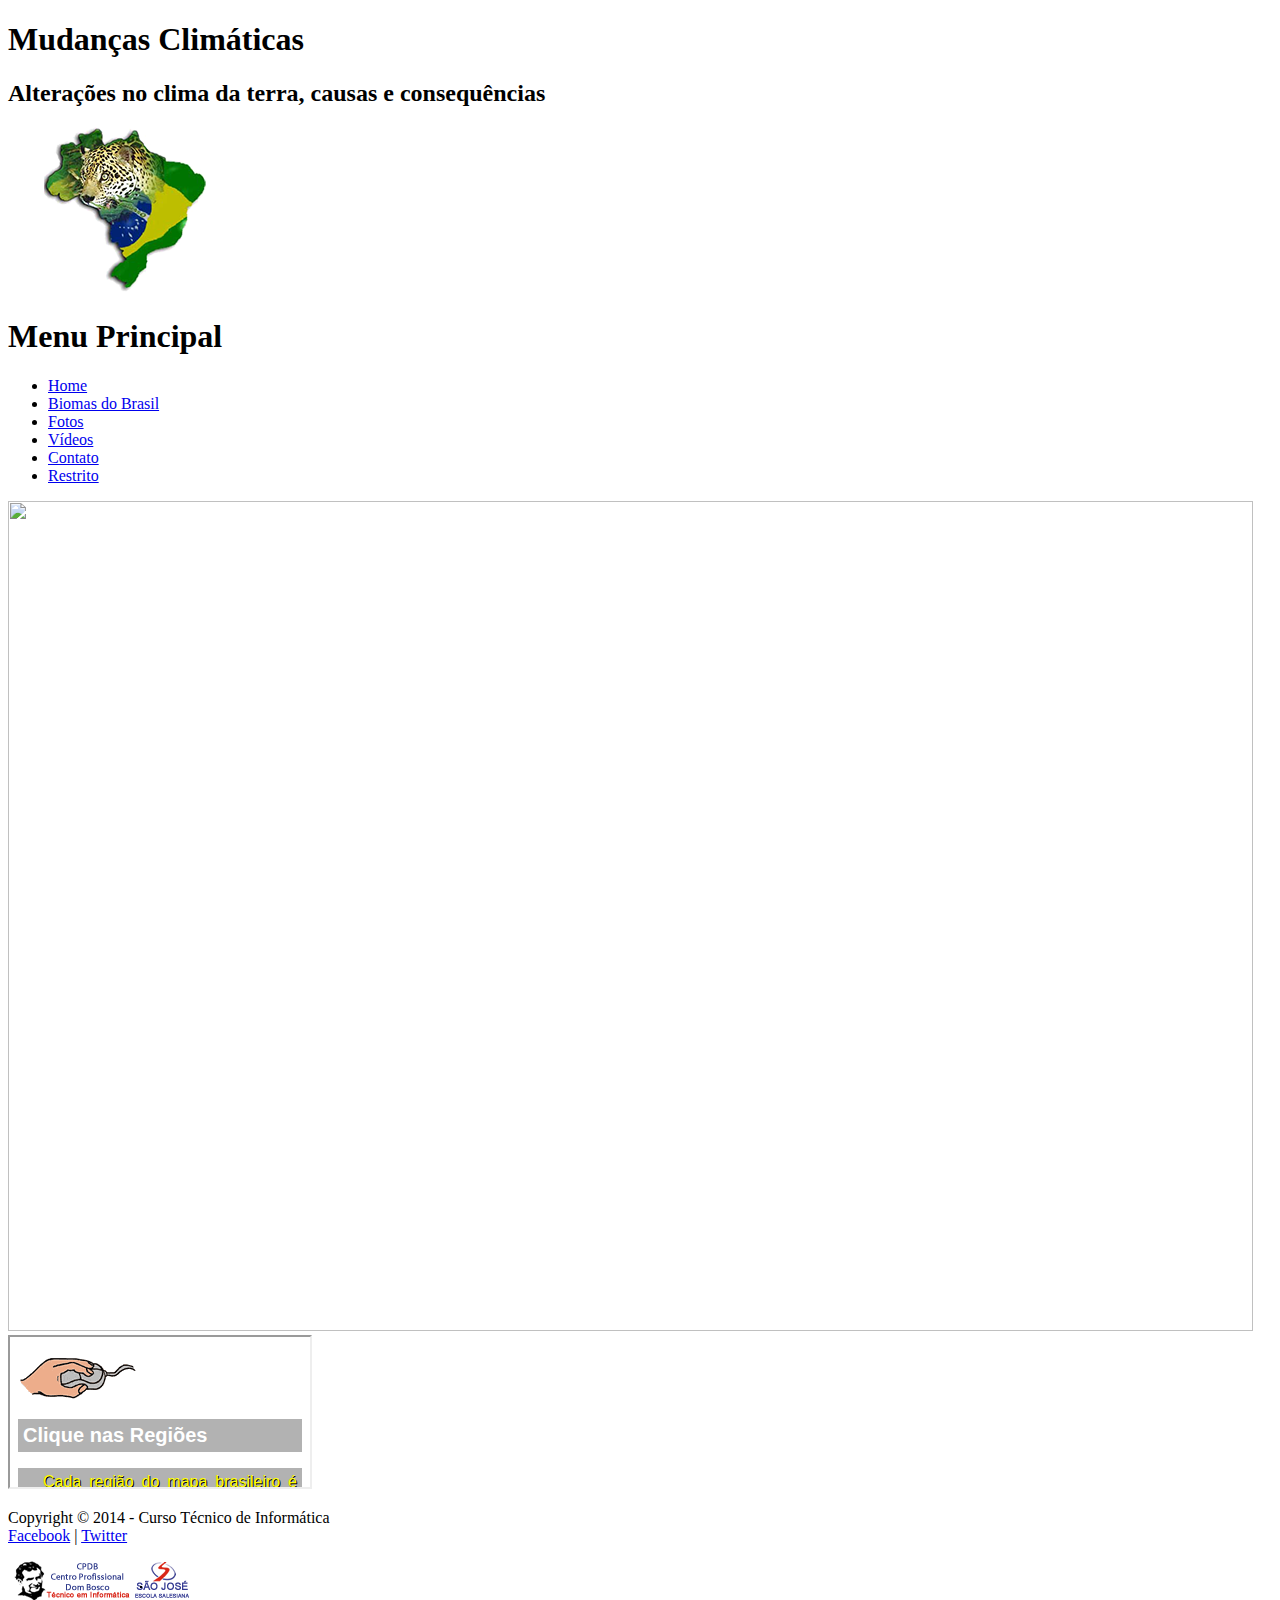
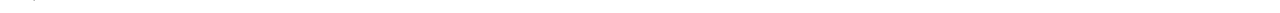
==== commit 5047e988: "Update biomas.html" ====
--- a/biomas.html
+++ b/biomas.html
@@ -1,71 +1,105 @@
 <!DOCTYPE html>
 <html lang="pt-br">
-<head>
-	<meta charset="utf-8">
-	<title>Mudanças Climáticas</title>
-</head>
-<body>
-	<div id="interface">
-    	<header id="cabecalho">
-        	<hgroup>
-				<h1>Mudanças Climáticas</h1>
-  				<h2>Alterações no clima da terra, causas e consequências</h2>
-  			</hgroup>
-        	<img id="img1" src="_imagens/IMG5.png">
-  			<nav id="menu">
-  				<h1>Menu Principal</h1>
-                <ul type="disc">
- 					<li><a href="index.html">Home</a></li>
-  					<li>Biomas do Brasil</a></li>
-  					<li><a href="fotos.html">Fotos</a></li>
-  					<li><a href="videos.html">Vídeos</a></li>
-  					<li><a href="contato.html">Contato</a></li>
-					<li><a href="restrito.html">Restrito</a></li>
-                 </ul>
-            </nav>
-  		</header> 
-   		<section id="conteudo">
-<!--[AQUI ENTRA A IMAGEM MAP.PNG USANDO O ATRIBURO USEMAP]-->
-			<img src="_imagens/Map.png" width="1245" height="830" usemap="#areas" alt=""/>
-<!--[AQUI TEM INICIO MAPEAMENTO DE IMAGEM USANDO A TAG <MAP>]-->
-			<map name="areas">
-<!--[AQUI TEM INICIO AS ÁREAS DO MAPA DE IMAGENS]-->
-<!--[COPIE E COLE AQUI O CONTEÚDO DO ARQUIVO "AREAS DO MAPA.TXT"]-->
-			<!--[BIOMA AMAZONIA]-->
-			<area href="#" title="Bioma Amazônia - Clique aqui!" shape="poly" coords="517,445,498,445,497,434,496,434,496,428,490,422,496,421,496,414,494,409,492,405,492,403,493,400,494,398,492,397,491,396,488,395,486,394,484,393,482,392,481,390,476,390,473,391,469,391,465,391,463,390,462,387,460,385,458,383,455,383,452,382,448,381,446,379,443,379,441,377,440,375,440,373,438,373,437,373,437,374,435,374,433,374,432,373,429,371,429,370,428,369,424,369,423,371,419,371,416,370,414,369,413,368,412,367,412,365,411,364,408,363,405,361,405,360,403,360,400,358,399,356,398,354,398,353,396,352,395,349,395,347,393,344,393,341,393,339,394,339,394,337,393,335,392,335,392,333,392,330,392,328,392,327,393,326,393,325,394,325,394,324,394,323,394,321,394,319,394,317,394,315,394,313,393,312,392,312,391,313,391,313,389,314,389,314,387,314,385,314,383,314,382,314,378,314,378,314,377,314,375,315,373,315,371,316,369,317,368,318,366,319,365,320,363,321,362,322,361,325,360,325,358,326,357,327,355,327,353,326,353,327,352,329,351,330,349,331,348,331,346,332,344,333,342,333,341,333,340,333,339,335,338,336,336,337,335,339,334,339,332,340,329,341,328,341,326,341,325,341,324,339,324,339,323,339,320,338,317,338,315,338,314,338,312,338,310,338,308,338,307,338,305,338,303,338,301,338,301,338,298,339,297,340,294,340,293,340,292,340,291,339,289,338,289,336,288,335,288,334,288,333,288,331,288,329,288,328,288,327,288,325,288,323,288,322,288,320,288,318,288,316,288,315,288,314,288,312,288,311,289,309,289,308,289,307,288,308,287,309,286,310,286,310,285,311,284,312,283,313,281,314,281,315,280,315,279,315,277,317,277,317,276,318,276,318,276,319,275,319,273,319,273,319,269,319,267,319,264,319,262,319,260,319,258,319,257,319,256,319,256,319,256,317,256,314,256,313,256,310,256,309,254,309,251,309,249,308,246,308,244,308,242,307,239,307,236,307,235,306,237,305,238,305,239,303,239,301,239,300,239,298,237,296,236,296,235,294,236,294,236,293,234,292,234,292,233,291,232,289,231,288,230,287,228,286,227,284,227,283,227,281,226,280,225,279,225,278,224,277,224,275,224,274,223,274,222,273,221,272,220,270,220,269,221,268,222,267,223,267,224,267,225,267,226,266,226,265,225,264,225,263,225,261,225,259,225,258,225,256,226,256,227,255,229,254,229,254,230,252,231,252,233,251,234,251,235,250,236,250,237,250,237,248,239,247,239,246,238,245,237,243,236,242,236,240,236,238,237,236,238,235,239,234,240,234,241,233,241,233,241,232,241,229,242,228,242,226,243,225,244,223,244,222,245,221,247,220,248,219,249,218,251,217,252,217,253,216,255,215,258,214,260,213,260,212,262,210,264,209,266,209,269,209,270,209,274,209,278,208,281,207,283,207,284,205,284,203,285,202,290,202,292,202,294,203,295,205,297,206,298,206,299,206,300,206,301,205,301,205,301,203,301,202,301,201,302,199,303,196,303,194,303,193,303,191,304,188,304,187,305,185,306,183,306,181,307,179,307,177,307,176,308,173,307,171,308,169,308,168,308,166,308,163,308,162,309,162,310,161,309,159,310,158,310,157,310,154,310,153,311,150,311,147,311,146,311,143,311,141,312,140,312,138,311,137,310,136,310,136,309,134,309,133,309,131,308,129,307,128,306,127,305,126,304,125,303,125,301,124,300,124,299,123,299,122,299,120,299,118,299,114,299,111,299,110,299,110,300,108,300,107,302,106,304,106,307,106,309,106,310,105,311,105,313,107,316,106,317,106,317,104,317,102,317,101,317,99,316,98,315,97,313,97,309,96,306,96,305,96,304,96,304,95,304,94,303,91,303,88,303,86,303,85,304,85,305,85,308,85,311,85,313,85,316,85,318,86,322,86,324,86,329,86,330,86,333,86,335,86,337,85,337,84,336,83,336,82,336,81,336,80,337,80,339,81,340,83,341,84,342,83,343,81,344,80,345,79,347,78,347,78,350,77,351,76,353,75,355,77,355,81,357,81,358,82,359,84,359,87,359,88,359,90,358,92,359,93,360,94,362,95,363,95,366,95,367,98,370,100,371,101,372,103,374,104,376,104,380,104,380,104,381,101,383,100,385,99,388,100,389,98,390,100,389,103,389,104,391,105,392,104,392,101,393,101,394,101,395,100,397,99,398,98,398,97,400,96,401,95,403,94,405,93,407,93,409,92,410,91,413,89,413,89,415,90,416,89,417,88,417,87,418,86,418,86,420,85,420,83,420,81,420,80,421,78,423,78,425,78,427,78,429,77,429,75,432,75,434,75,434,72,433,69,431,69,429,69,426,69,424,69,422,69,421,68,422,65,421,63,420,62,420,61,418,59,418,58,417,56,417,54,417,51,417,48,416,45,416,44,415,42,413,42,410,41,409,40,408,39,406,37,405,35,404,33,404,32,405,32,407,33,408,35,409,35,411,36,413,37,415,37,417,37,419,37,419,38,420,40,422,41,423,41,427,40,429,40,431,41,433,41,433,39,435,39,437,41,440,43,443,45,445,45,445,44,447,42,446,40,446,38,447,37,448,37,450,37,450,36,451,35,453,34,458,34,459,35,462,35,463,35,465,34,465,33,469,33,470,33,472,32,472,30,474,29,477,29,478,28,482,27,483,25,484,24,487,23,488,21,489,19,489,17,490,16,489,15,488,14,492,14,496,14,498,13,499,12,501,14,501,16,501,18,501,20,500,23,500,24,499,26,499,26,501,27,503,27,504,28,506,30,507,31,508,31,508,34,509,36,511,37,511,38,511,39,510,42,509,43,507,45,506,46,505,49,505,50,505,52,504,54,504,55,503,56,503,57,502,60,502,62,502,64,503,67,503,68,503,70,505,72,506,73,507,76,506,79,506,79,507,80,508,82,509,83,511,84,512,85,513,87,514,88,516,90,517,90,518,91,520,92,521,92,523,93,524,94,525,94,526,94,527,93,528,92,529,93,531,93,532,92,533,90,535,87,536,87,538,88,540,88,541,88,542,87,543,85,546,85,550,84,551,83,554,81,555,80,557,79,559,79,561,79,561,79,561,80,563,81,564,81,566,81,567,81,568,80,571,80,572,80,574,80,576,81,580,81,581,82,582,81,584,79,584,78,582,77,582,75,582,74,580,73,580,71,582,70,582,68,584,70,586,70,590,70,592,70,596,69,597,68,599,68,601,67,603,67,603,68,605,69,607,69,607,69,607,70,608,72,610,72,612,73,613,74,614,75,615,76,617,75,620,75,622,74,623,73,624,72,625,72,626,72,627,70,628,72,631,73,633,72,635,72,636,74,637,75,639,75,642,75,644,74,645,73,646,72,648,70,650,69,651,67,651,65,653,64,653,61,653,59,655,58,656,55,656,55,658,53,659,50,661,47,662,46,664,43,665,41,668,38,670,35,670,34,669,34,668,35,666,34,666,33,666,32,665,31,665,30,665,28,664,27,663,26,662,25,660,24,660,23,658,21,658,19,661,19,662,20,664,21,666,22,669,23,671,24,672,25,674,27,675,28,677,30,678,31,680,34,680,35,680,39,680,41,681,44,681,46,681,48,681,49,682,51,682,52,683,54,685,56,687,59,688,60,689,61,690,62,692,62,696,63,697,63,700,65,702,66,704,67,707,68,709,68,712,70,713,72,715,73,715,76,714,77,712,77,711,76,709,75,708,74,707,74,706,73,705,72,704,71,704,71,700,70,697,70,693,70,692,70,691,72,691,73,691,74,691,76,693,78,693,79,694,80,695,81,698,81,700,81,702,82,704,83,705,84,706,87,707,88,707,90,706,92,706,94,704,97,702,97,701,98,700,100,699,100,697,100,696,101,694,103,694,104,694,105,692,108,691,109,691,110,690,112,690,113,691,114,693,115,694,116,695,118,696,120,698,120,700,120,702,121,706,122,710,122,714,123,716,123,720,122,724,123,725,122,730,122,734,123,736,125,737,126,742,128,744,130,745,131,748,132,752,131,753,131,756,130,758,131,759,133,761,134,763,135,766,135,767,136,771,137,774,138,775,139,778,140,781,141,782,140,784,142,787,143,790,144,793,146,795,148,797,149,797,148,801,148,804,150,806,151,809,154,810,156,812,158,812,158,812,160,813,160,814,162,816,163,818,165,821,166,822,168,823,170,826,171,826,172,826,174,823,177,823,178,823,180,823,182,822,184,821,186,820,185,819,184,818,184,817,185,815,186,814,186,812,186,812,188,812,189,811,190,810,191,810,193,810,196,810,198,809,200,808,201,807,203,806,205,805,207,804,208,802,209,801,209,799,210,798,211,796,210,794,209,793,208,791,207,790,207,790,210,789,212,789,214,789,212,789,214,789,215,789,217,788,219,787,219,786,221,784,223,783,224,781,226,781,227,779,228,778,228,777,228,775,228,773,227,774,226,773,225,772,225,770,225,770,225,768,225,767,224,766,224,763,225,762,228,760,228,758,228,757,227,756,225,754,224,752,224,750,224,748,224,748,225,746,226,743,225,743,224,741,224,739,226,740,228,742,230,742,232,743,234,744,235,744,236,744,235,742,234,741,233,741,233,740,232,739,233,740,236,740,238,740,242,740,243,740,246,741,247,742,249,742,252,742,253,742,255,742,258,741,260,739,261,738,263,737,265,736,267,736,268,735,270,734,273,733,273,732,273,732,271,731,270,732,268,733,267,733,266,734,265,734,264,735,262,735,261,737,257,737,256,737,254,736,253,735,253,735,254,734,257,732,258,731,258,729,259,729,259,730,261,731,262,730,264,729,265,729,267,729,268,729,268,728,270,728,271,728,271,727,272,728,275,728,276,729,278,729,279,730,281,731,284,731,284,731,289,732,292,732,295,731,299,731,300,730,302,728,302,728,303,726,303,726,301,725,299,725,298,726,296,726,294,726,293,725,292,724,291,721,289,721,289,721,286,720,285,719,284,718,283,718,284,717,286,716,287,715,289,715,290,714,290,711,292,711,293,711,294,711,294,709,296,706,298,705,299,703,302,702,303,702,304,700,306,700,309,700,311,699,314,698,315,697,317,696,318,695,319,694,321,694,324,693,325,692,326,691,326,688,324,685,324,684,323,681,323,679,322,677,322,676,322,674,322,675,324,676,325,679,326,680,327,680,328,679,330,679,330,678,332,678,333,678,335,677,335,676,335,674,335,674,338,673,337,673,337,672,337,671,337,669,337,667,336,666,335,665,334,664,334,663,334,664,336,665,338,665,339,667,340,669,341,670,342,671,343,672,344,673,346,674,348,674,348,674,349,672,349,673,349,672,351,672,353,671,353,669,353,669,353,668,353,668,355,668,357,669,359,669,361,668,363,668,366,668,367,669,371,667,371,667,373,665,374,666,376,667,379,666,380,665,382,665,383,664,384,664,385,663,387,663,388,662,390,662,390,660,390,659,389,657,388,656,387,654,386,652,386,651,386,648,385,646,385,644,385,642,385,640,385,638,386,636,387,634,387,633,388,630,388,629,389,624,389,622,389,621,389,621,388,621,387,619,388,618,390,618,390,615,390,614,389,612,388,610,388,610,387,609,386,610,384,611,383,612,382,611,381,609,381,608,382,607,384,606,385,603,387,602,387,605,386,604,388,603,388,602,389,601,389,600,388,599,388,600,386,603,384,604,382,605,379,606,376,606,375,607,373,608,372,609,371,609,370,607,370,605,373,604,375,603,377,601,378,599,379,599,380,598,381,598,380,597,378,596,377,594,377,593,376,592,375,592,374,591,373,591,370,591,369,591,368,590,365,588,365,587,365,586,367,584,366,584,363,584,361,581,360,579,360,577,360,577,361,576,363,575,365,574,367,572,369,572,370,573,371,572,373,571,374,571,375,571,377,571,379,571,379,572,380,571,382,568,383,568,384,567,384,567,385,565,386,563,387,562,388,561,389,560,391,560,391,558,392,556,392,553,392,553,391,554,389,555,388,556,387,555,386,554,386,553,386,552,386,551,386,551,386,549,384,550,382,550,381,548,380,547,380,546,379,544,379,543,378,541,376,541,374,541,372,543,371,543,371,544,369,544,367,544,367,543,366,542,365,541,365,537,365,536,364,536,364,535,362,534,359,534,358,533,356,532,354,532,353,531,350,531,349,528,349,526,350,523,350,521,349,520,349,519,349,518,348,516,349,515,349,514,350,512,349,512,349,509,348,508,349,507,350,505,351,505,351,502,352,502,352,502,355,501,357,501,358,500,360,500,360,500,362,501,363,500,363,499,363,499,365,501,365,503,364,504,364,504,366,503,367,503,368,503,370,503,372,503,372,501,374,500,375,500,375,499,376,499,377,499,378,501,379,502,381,503,382,503,383,504,384,505,385,505,387,507,388,508,389,509,390,511,391,511,392,512,393,513,394,512,395,511,395,510,395,508,395,507,395,507,395,505,395,504,395,504,395,503,396,505,397,506,399,507,400,509,400,509,403,509,405,510,408,511,409,512,411,513,412,514,413,515,415,516,417,517,418,518,419,519,419,520,420,521,421,523,422,525,422,527,422,529,421,531,421,533,421,534,421,535,420,535,419,536,418,537,416,539,415,540,413,542,411,543,410,544,407,544,408,547,406,548,404,551,402,552,401,555,400,557,400,560,400,563,400,565,400,567,401,568,403,569,404,569,406,567,408,567,410,566,413,566,415,565,417,564,419,563,420,563,420,562,420,562,419,561,419,560,417,560,417,558,418,558,419,559,420,559,421,561,422,561,423,561,424,561,425,561,426,560,426,558,426,557,426,557,426,556,427,555,429,555,430,553,430,552,431,551,431,551,433,551,435,550,437,550,438,548,440,548,440,547,441,546,441,546,440,547,437,546,436,545,436,545,435,545,433,545,432,545,432,545,431,543,431,541,432,540,435,542,433,541,434,540,437,539,437,538,439,537,440,537,440,536,440,535,439,535,438,534,438,533,437,532,436,531,435,530,434,529,434,528,433,527,432,527,432,526,433,526,435,526,436,525,437,523,439,521,441,520,442,517,445" />
+  <head>
+    <meta charset="utf-8" />
+    <title>Mudanças Climáticas</title>
+  </head>
+  <body>
+    <div id="interface">
+      <header id="cabecalho">
+        <hgroup>
+          <h1>Mudanças Climáticas</h1>
+          <h2>Alterações no clima da terra, causas e consequências</h2>
+        </hgroup>
+        <img id="img1" src="_imagens/IMG5.png" />
+        <nav id="menu">
+          <h1>Menu Principal</h1>
+          <ul type="disc">
+            <li><a href="index.html">Home</a></li>
+            <li><a href="biomas.html">Biomas do Brasil</a></li>
+            <li><a href="fotos.html">Fotos</a></li>
+            <li><a href="videos.html">Vídeos</a></li>
+            <li><a href="contato.html">Contato</a></li>
+            <li><a href="restrito.html">Restrito</a></li>
+          </ul>
+        </nav>
+      </header>
+      <section id="conteudo">
+        <!--[AQUI ENTRA A IMAGEM MAP.PNG USANDO O ATRIBURO USEMAP]-->
+        <img
+          src="_imagens/Map.png"
+          width="1245"
+          height="830"
+          usemap="#areas"
+          alt=""
+        />
+        <!--[AQUI TEM INICIO MAPEAMENTO DE IMAGEM USANDO A TAG <MAP>]-->
+        <map name="areas">
+          <!--[AQUI TEM INICIO AS ÁREAS DO MAPA DE IMAGENS]-->
+          <!--[COPIE E COLE AQUI O CONTEÚDO DO ARQUIVO "AREAS DO MAPA.TXT"]-->
+          <!--[BIOMA AMAZONIA]-->
+          <area
+            href="#"
+            title="Bioma Amazônia - Clique aqui!"
+            shape="poly"
+            coords="517,445,498,445,497,434,496,434,496,428,490,422,496,421,496,414,494,409,492,405,492,403,493,400,494,398,492,397,491,396,488,395,486,394,484,393,482,392,481,390,476,390,473,391,469,391,465,391,463,390,462,387,460,385,458,383,455,383,452,382,448,381,446,379,443,379,441,377,440,375,440,373,438,373,437,373,437,374,435,374,433,374,432,373,429,371,429,370,428,369,424,369,423,371,419,371,416,370,414,369,413,368,412,367,412,365,411,364,408,363,405,361,405,360,403,360,400,358,399,356,398,354,398,353,396,352,395,349,395,347,393,344,393,341,393,339,394,339,394,337,393,335,392,335,392,333,392,330,392,328,392,327,393,326,393,325,394,325,394,324,394,323,394,321,394,319,394,317,394,315,394,313,393,312,392,312,391,313,391,313,389,314,389,314,387,314,385,314,383,314,382,314,378,314,378,314,377,314,375,315,373,315,371,316,369,317,368,318,366,319,365,320,363,321,362,322,361,325,360,325,358,326,357,327,355,327,353,326,353,327,352,329,351,330,349,331,348,331,346,332,344,333,342,333,341,333,340,333,339,335,338,336,336,337,335,339,334,339,332,340,329,341,328,341,326,341,325,341,324,339,324,339,323,339,320,338,317,338,315,338,314,338,312,338,310,338,308,338,307,338,305,338,303,338,301,338,301,338,298,339,297,340,294,340,293,340,292,340,291,339,289,338,289,336,288,335,288,334,288,333,288,331,288,329,288,328,288,327,288,325,288,323,288,322,288,320,288,318,288,316,288,315,288,314,288,312,288,311,289,309,289,308,289,307,288,308,287,309,286,310,286,310,285,311,284,312,283,313,281,314,281,315,280,315,279,315,277,317,277,317,276,318,276,318,276,319,275,319,273,319,273,319,269,319,267,319,264,319,262,319,260,319,258,319,257,319,256,319,256,319,256,317,256,314,256,313,256,310,256,309,254,309,251,309,249,308,246,308,244,308,242,307,239,307,236,307,235,306,237,305,238,305,239,303,239,301,239,300,239,298,237,296,236,296,235,294,236,294,236,293,234,292,234,292,233,291,232,289,231,288,230,287,228,286,227,284,227,283,227,281,226,280,225,279,225,278,224,277,224,275,224,274,223,274,222,273,221,272,220,270,220,269,221,268,222,267,223,267,224,267,225,267,226,266,226,265,225,264,225,263,225,261,225,259,225,258,225,256,226,256,227,255,229,254,229,254,230,252,231,252,233,251,234,251,235,250,236,250,237,250,237,248,239,247,239,246,238,245,237,243,236,242,236,240,236,238,237,236,238,235,239,234,240,234,241,233,241,233,241,232,241,229,242,228,242,226,243,225,244,223,244,222,245,221,247,220,248,219,249,218,251,217,252,217,253,216,255,215,258,214,260,213,260,212,262,210,264,209,266,209,269,209,270,209,274,209,278,208,281,207,283,207,284,205,284,203,285,202,290,202,292,202,294,203,295,205,297,206,298,206,299,206,300,206,301,205,301,205,301,203,301,202,301,201,302,199,303,196,303,194,303,193,303,191,304,188,304,187,305,185,306,183,306,181,307,179,307,177,307,176,308,173,307,171,308,169,308,168,308,166,308,163,308,162,309,162,310,161,309,159,310,158,310,157,310,154,310,153,311,150,311,147,311,146,311,143,311,141,312,140,312,138,311,137,310,136,310,136,309,134,309,133,309,131,308,129,307,128,306,127,305,126,304,125,303,125,301,124,300,124,299,123,299,122,299,120,299,118,299,114,299,111,299,110,299,110,300,108,300,107,302,106,304,106,307,106,309,106,310,105,311,105,313,107,316,106,317,106,317,104,317,102,317,101,317,99,316,98,315,97,313,97,309,96,306,96,305,96,304,96,304,95,304,94,303,91,303,88,303,86,303,85,304,85,305,85,308,85,311,85,313,85,316,85,318,86,322,86,324,86,329,86,330,86,333,86,335,86,337,85,337,84,336,83,336,82,336,81,336,80,337,80,339,81,340,83,341,84,342,83,343,81,344,80,345,79,347,78,347,78,350,77,351,76,353,75,355,77,355,81,357,81,358,82,359,84,359,87,359,88,359,90,358,92,359,93,360,94,362,95,363,95,366,95,367,98,370,100,371,101,372,103,374,104,376,104,380,104,380,104,381,101,383,100,385,99,388,100,389,98,390,100,389,103,389,104,391,105,392,104,392,101,393,101,394,101,395,100,397,99,398,98,398,97,400,96,401,95,403,94,405,93,407,93,409,92,410,91,413,89,413,89,415,90,416,89,417,88,417,87,418,86,418,86,420,85,420,83,420,81,420,80,421,78,423,78,425,78,427,78,429,77,429,75,432,75,434,75,434,72,433,69,431,69,429,69,426,69,424,69,422,69,421,68,422,65,421,63,420,62,420,61,418,59,418,58,417,56,417,54,417,51,417,48,416,45,416,44,415,42,413,42,410,41,409,40,408,39,406,37,405,35,404,33,404,32,405,32,407,33,408,35,409,35,411,36,413,37,415,37,417,37,419,37,419,38,420,40,422,41,423,41,427,40,429,40,431,41,433,41,433,39,435,39,437,41,440,43,443,45,445,45,445,44,447,42,446,40,446,38,447,37,448,37,450,37,450,36,451,35,453,34,458,34,459,35,462,35,463,35,465,34,465,33,469,33,470,33,472,32,472,30,474,29,477,29,478,28,482,27,483,25,484,24,487,23,488,21,489,19,489,17,490,16,489,15,488,14,492,14,496,14,498,13,499,12,501,14,501,16,501,18,501,20,500,23,500,24,499,26,499,26,501,27,503,27,504,28,506,30,507,31,508,31,508,34,509,36,511,37,511,38,511,39,510,42,509,43,507,45,506,46,505,49,505,50,505,52,504,54,504,55,503,56,503,57,502,60,502,62,502,64,503,67,503,68,503,70,505,72,506,73,507,76,506,79,506,79,507,80,508,82,509,83,511,84,512,85,513,87,514,88,516,90,517,90,518,91,520,92,521,92,523,93,524,94,525,94,526,94,527,93,528,92,529,93,531,93,532,92,533,90,535,87,536,87,538,88,540,88,541,88,542,87,543,85,546,85,550,84,551,83,554,81,555,80,557,79,559,79,561,79,561,79,561,80,563,81,564,81,566,81,567,81,568,80,571,80,572,80,574,80,576,81,580,81,581,82,582,81,584,79,584,78,582,77,582,75,582,74,580,73,580,71,582,70,582,68,584,70,586,70,590,70,592,70,596,69,597,68,599,68,601,67,603,67,603,68,605,69,607,69,607,69,607,70,608,72,610,72,612,73,613,74,614,75,615,76,617,75,620,75,622,74,623,73,624,72,625,72,626,72,627,70,628,72,631,73,633,72,635,72,636,74,637,75,639,75,642,75,644,74,645,73,646,72,648,70,650,69,651,67,651,65,653,64,653,61,653,59,655,58,656,55,656,55,658,53,659,50,661,47,662,46,664,43,665,41,668,38,670,35,670,34,669,34,668,35,666,34,666,33,666,32,665,31,665,30,665,28,664,27,663,26,662,25,660,24,660,23,658,21,658,19,661,19,662,20,664,21,666,22,669,23,671,24,672,25,674,27,675,28,677,30,678,31,680,34,680,35,680,39,680,41,681,44,681,46,681,48,681,49,682,51,682,52,683,54,685,56,687,59,688,60,689,61,690,62,692,62,696,63,697,63,700,65,702,66,704,67,707,68,709,68,712,70,713,72,715,73,715,76,714,77,712,77,711,76,709,75,708,74,707,74,706,73,705,72,704,71,704,71,700,70,697,70,693,70,692,70,691,72,691,73,691,74,691,76,693,78,693,79,694,80,695,81,698,81,700,81,702,82,704,83,705,84,706,87,707,88,707,90,706,92,706,94,704,97,702,97,701,98,700,100,699,100,697,100,696,101,694,103,694,104,694,105,692,108,691,109,691,110,690,112,690,113,691,114,693,115,694,116,695,118,696,120,698,120,700,120,702,121,706,122,710,122,714,123,716,123,720,122,724,123,725,122,730,122,734,123,736,125,737,126,742,128,744,130,745,131,748,132,752,131,753,131,756,130,758,131,759,133,761,134,763,135,766,135,767,136,771,137,774,138,775,139,778,140,781,141,782,140,784,142,787,143,790,144,793,146,795,148,797,149,797,148,801,148,804,150,806,151,809,154,810,156,812,158,812,158,812,160,813,160,814,162,816,163,818,165,821,166,822,168,823,170,826,171,826,172,826,174,823,177,823,178,823,180,823,182,822,184,821,186,820,185,819,184,818,184,817,185,815,186,814,186,812,186,812,188,812,189,811,190,810,191,810,193,810,196,810,198,809,200,808,201,807,203,806,205,805,207,804,208,802,209,801,209,799,210,798,211,796,210,794,209,793,208,791,207,790,207,790,210,789,212,789,214,789,212,789,214,789,215,789,217,788,219,787,219,786,221,784,223,783,224,781,226,781,227,779,228,778,228,777,228,775,228,773,227,774,226,773,225,772,225,770,225,770,225,768,225,767,224,766,224,763,225,762,228,760,228,758,228,757,227,756,225,754,224,752,224,750,224,748,224,748,225,746,226,743,225,743,224,741,224,739,226,740,228,742,230,742,232,743,234,744,235,744,236,744,235,742,234,741,233,741,233,740,232,739,233,740,236,740,238,740,242,740,243,740,246,741,247,742,249,742,252,742,253,742,255,742,258,741,260,739,261,738,263,737,265,736,267,736,268,735,270,734,273,733,273,732,273,732,271,731,270,732,268,733,267,733,266,734,265,734,264,735,262,735,261,737,257,737,256,737,254,736,253,735,253,735,254,734,257,732,258,731,258,729,259,729,259,730,261,731,262,730,264,729,265,729,267,729,268,729,268,728,270,728,271,728,271,727,272,728,275,728,276,729,278,729,279,730,281,731,284,731,284,731,289,732,292,732,295,731,299,731,300,730,302,728,302,728,303,726,303,726,301,725,299,725,298,726,296,726,294,726,293,725,292,724,291,721,289,721,289,721,286,720,285,719,284,718,283,718,284,717,286,716,287,715,289,715,290,714,290,711,292,711,293,711,294,711,294,709,296,706,298,705,299,703,302,702,303,702,304,700,306,700,309,700,311,699,314,698,315,697,317,696,318,695,319,694,321,694,324,693,325,692,326,691,326,688,324,685,324,684,323,681,323,679,322,677,322,676,322,674,322,675,324,676,325,679,326,680,327,680,328,679,330,679,330,678,332,678,333,678,335,677,335,676,335,674,335,674,338,673,337,673,337,672,337,671,337,669,337,667,336,666,335,665,334,664,334,663,334,664,336,665,338,665,339,667,340,669,341,670,342,671,343,672,344,673,346,674,348,674,348,674,349,672,349,673,349,672,351,672,353,671,353,669,353,669,353,668,353,668,355,668,357,669,359,669,361,668,363,668,366,668,367,669,371,667,371,667,373,665,374,666,376,667,379,666,380,665,382,665,383,664,384,664,385,663,387,663,388,662,390,662,390,660,390,659,389,657,388,656,387,654,386,652,386,651,386,648,385,646,385,644,385,642,385,640,385,638,386,636,387,634,387,633,388,630,388,629,389,624,389,622,389,621,389,621,388,621,387,619,388,618,390,618,390,615,390,614,389,612,388,610,388,610,387,609,386,610,384,611,383,612,382,611,381,609,381,608,382,607,384,606,385,603,387,602,387,605,386,604,388,603,388,602,389,601,389,600,388,599,388,600,386,603,384,604,382,605,379,606,376,606,375,607,373,608,372,609,371,609,370,607,370,605,373,604,375,603,377,601,378,599,379,599,380,598,381,598,380,597,378,596,377,594,377,593,376,592,375,592,374,591,373,591,370,591,369,591,368,590,365,588,365,587,365,586,367,584,366,584,363,584,361,581,360,579,360,577,360,577,361,576,363,575,365,574,367,572,369,572,370,573,371,572,373,571,374,571,375,571,377,571,379,571,379,572,380,571,382,568,383,568,384,567,384,567,385,565,386,563,387,562,388,561,389,560,391,560,391,558,392,556,392,553,392,553,391,554,389,555,388,556,387,555,386,554,386,553,386,552,386,551,386,551,386,549,384,550,382,550,381,548,380,547,380,546,379,544,379,543,378,541,376,541,374,541,372,543,371,543,371,544,369,544,367,544,367,543,366,542,365,541,365,537,365,536,364,536,364,535,362,534,359,534,358,533,356,532,354,532,353,531,350,531,349,528,349,526,350,523,350,521,349,520,349,519,349,518,348,516,349,515,349,514,350,512,349,512,349,509,348,508,349,507,350,505,351,505,351,502,352,502,352,502,355,501,357,501,358,500,360,500,360,500,362,501,363,500,363,499,363,499,365,501,365,503,364,504,364,504,366,503,367,503,368,503,370,503,372,503,372,501,374,500,375,500,375,499,376,499,377,499,378,501,379,502,381,503,382,503,383,504,384,505,385,505,387,507,388,508,389,509,390,511,391,511,392,512,393,513,394,512,395,511,395,510,395,508,395,507,395,507,395,505,395,504,395,504,395,503,396,505,397,506,399,507,400,509,400,509,403,509,405,510,408,511,409,512,411,513,412,514,413,515,415,516,417,517,418,518,419,519,419,520,420,521,421,523,422,525,422,527,422,529,421,531,421,533,421,534,421,535,420,535,419,536,418,537,416,539,415,540,413,542,411,543,410,544,407,544,408,547,406,548,404,551,402,552,401,555,400,557,400,560,400,563,400,565,400,567,401,568,403,569,404,569,406,567,408,567,410,566,413,566,415,565,417,564,419,563,420,563,420,562,420,562,419,561,419,560,417,560,417,558,418,558,419,559,420,559,421,561,422,561,423,561,424,561,425,561,426,560,426,558,426,557,426,557,426,556,427,555,429,555,430,553,430,552,431,551,431,551,433,551,435,550,437,550,438,548,440,548,440,547,441,546,441,546,440,547,437,546,436,545,436,545,435,545,433,545,432,545,432,545,431,543,431,541,432,540,435,542,433,541,434,540,437,539,437,538,439,537,440,537,440,536,440,535,439,535,438,534,438,533,437,532,436,531,435,530,434,529,434,528,433,527,432,527,432,526,433,526,435,526,436,525,437,523,439,521,441,520,442,517,445"
+          />
 
+          <!--[BIOMA CERRADO]-->
+          <area
+            href="#"
+            title="Bioma do Cerrado - Clique aqui!"
+            shape="poly"
+            coords="758,568,757,566,757,565,757,563,758,562,759,562,761,562,763,562,764,562,765,562,766,562,767,562,767,563,767,564,767,565,767,567,767,568,767,568,767,570,766,570,764,570,763,571,764,571,762,572,762,572,762,574,761,575,761,576,760,576,759,576,758,576,758,576,757,575,757,575,756,574,755,574,754,574,753,574,753,573,753,572,753,571,753,571,753,570,754,570,755,570,756,570,758,568,749,577,746,578,743,579,741,580,738,580,736,581,733,581,732,581,732,582,730,582,731,584,733,584,735,584,737,584,736,586,736,588,736,589,736,589,735,590,733,590,732,589,731,589,731,590,731,591,733,592,736,592,737,592,738,591,739,591,740,590,742,590,744,589,744,590,745,592,745,593,744,593,743,594,742,594,741,594,740,594,739,594,738,594,734,594,732,594,731,594,732,594,731,594,730,595,728,595,727,595,726,595,726,595,727,596,727,597,727,598,727,599,726,600,726,600,725,601,725,602,724,603,724,604,723,604,721,604,721,604,721,605,720,606,720,606,718,607,716,607,714,607,713,607,709,607,711,607,711,607,711,607,710,607,709,607,708,607,707,607,706,608,705,608,704,609,702,610,702,611,700,612,699,613,699,614,698,614,697,614,697,614,696,614,696,613,695,613,695,612,694,610,694,609,694,608,695,608,696,609,697,609,697,608,697,607,698,607,698,605,699,605,700,605,700,604,701,604,703,604,704,604,705,604,705,605,706,605,707,605,707,605,708,605,708,605,709,605,709,604,710,602,710,601,710,600,710,598,710,598,712,597,713,598,714,598,715,598,716,598,717,597,717,597,717,596,717,595,717,593,717,591,718,589,718,589,717,590,717,590,717,589,717,589,717,587,717,586,717,585,717,583,717,582,717,580,717,580,717,579,716,579,715,579,714,579,713,578,713,577,713,577,713,575,712,575,711,575,710,575,710,575,709,575,708,575,707,575,707,576,707,576,705,576,704,576,704,576,704,576,703,575,700,575,699,574,699,574,696,574,696,574,694,574,693,574,692,574,691,574,689,574,689,573,688,573,688,572,687,571,687,572,686,572,685,572,684,572,683,571,682,571,682,571,681,572,681,572,680,573,679,573,678,572,677,572,677,571,676,570,676,569,676,569,675,567,675,566,675,565,675,565,676,564,676,564,676,564,677,563,678,563,679,562,680,562,681,563,682,563,682,564,682,565,682,565,683,565,684,565,685,566,685,566,685,567,687,567,688,567,688,566,689,566,690,567,691,567,692,567,694,567,695,567,696,567,698,568,699,568,700,568,701,568,702,569,703,569,705,570,705,570,706,570,707,570,708,569,708,570,709,569,710,569,711,569,713,569,714,569,716,569,717,569,718,569,718,568,718,568,718,568,717,568,717,567,717,567,716,567,715,567,714,566,714,566,714,566,713,566,713,565,713,563,714,563,714,562,715,561,716,561,716,560,717,559,718,559,720,558,721,558,722,558,723,558,723,559,724,559,724,561,724,561,725,562,725,562,726,563,726,564,727,565,727,566,727,567,728,568,728,569,728,569,729,570,729,571,729,572,729,573,729,573,729,573,729,574,729,574,729,575,730,575,730,574,730,574,730,574,731,573,731,573,731,573,731,572,732,572,732,572,732,571,732,571,732,570,732,570,733,569,733,569,733,569,733,569,734,569,734,569,734,568,734,568,734,567,734,567,734,567,733,567,733,567,733,567,732,566,732,566,731,565,731,565,730,564,730,563,731,563,731,563,732,563,732,561,732,560,732,558,732,557,732,556,732,555,730,555,730,555,729,555,729,554,728,552,727,552,728,550,730,550,731,549,732,549,732,547,732,546,732,545,732,544,732,543,732,542,733,541,733,540,732,539,731,538,730,540,729,540,728,540,728,540,727,539,724,539,725,538,725,537,726,536,726,535,727,533,728,531,727,530,726,529,723,529,722,529,722,530,723,534,722,535,722,535,719,535,718,535,716,535,716,536,715,537,714,537,711,536,711,535,709,534,707,534,705,534,704,533,701,533,700,532,698,532,697,532,695,533,695,531,695,530,698,528,699,527,700,527,701,527,703,526,703,525,704,524,705,523,706,523,708,523,710,524,712,525,714,526,715,529,717,530,717,530,717,529,717,528,717,527,717,526,717,526,717,524,716,524,716,523,716,522,716,521,716,520,717,519,717,518,717,517,716,515,715,515,714,516,714,517,713,517,712,517,712,517,712,515,712,514,711,512,710,511,709,511,708,513,708,515,708,516,708,516,704,516,704,516,702,516,700,516,699,516,699,515,699,515,697,514,694,514,693,514,692,514,691,515,689,515,689,515,687,515,684,515,684,515,684,513,686,512,687,512,689,511,691,510,691,509,691,508,691,507,691,506,691,505,692,504,692,503,693,502,694,502,695,502,696,502,696,502,697,501,696,500,696,499,697,498,697,497,699,496,700,496,701,496,703,497,704,499,705,500,706,500,707,499,708,498,708,498,709,498,711,499,713,500,714,500,716,500,716,498,716,498,716,496,717,495,718,494,718,493,719,493,720,492,721,492,722,491,722,489,723,489,724,489,724,492,726,492,727,491,728,490,729,492,730,493,732,493,733,493,734,493,735,493,735,492,736,492,735,491,734,490,734,489,734,488,736,488,736,486,735,485,734,485,733,484,732,484,731,484,730,483,729,482,729,480,728,479,727,478,726,478,725,478,724,480,724,480,723,481,722,481,722,481,720,481,718,481,717,481,717,481,718,484,718,485,718,487,718,489,718,489,716,490,716,490,715,491,713,491,712,490,711,489,711,488,712,488,713,487,712,485,712,484,711,482,711,481,710,481,709,484,708,485,708,486,708,487,707,488,706,489,705,490,704,489,702,489,702,488,701,487,700,485,699,483,698,482,697,483,696,484,694,484,694,485,694,486,694,487,693,488,692,488,691,488,689,488,688,488,688,490,689,490,690,491,691,492,690,492,689,492,689,492,687,493,685,492,684,491,683,491,681,491,680,491,680,492,681,494,681,494,681,496,682,498,684,499,684,500,684,502,685,504,685,504,685,506,684,507,684,508,683,509,683,509,682,511,682,511,682,511,681,511,680,514,680,514,680,514,679,516,679,518,678,519,678,520,677,522,677,523,677,524,676,525,676,525,673,526,673,526,673,527,672,528,669,531,669,531,668,533,668,534,668,536,668,538,667,539,665,539,665,541,664,541,663,542,663,543,663,544,662,544,662,546,661,546,660,547,659,548,659,550,658,551,657,552,657,554,656,555,655,556,655,556,655,557,654,559,654,559,652,559,652,560,651,560,651,560,649,561,646,562,646,562,644,562,644,562,641,562,640,563,640,563,640,563,638,563,636,563,634,563,634,563,632,562,632,562,630,562,629,561,628,561,626,559,622,557,624,558,623,559,622,557,621,555,619,554,614,553,616,553,617,554,618,554,614,553,612,554,610,555,610,556,610,558,610,559,607,559,606,559,604,558,604,557,601,557,600,557,599,559,599,560,600,561,600,562,601,563,602,564,604,565,605,567,606,567,607,568,606,570,603,570,603,569,602,568,601,566,600,565,599,565,598,567,597,568,596,569,595,569,595,570,593,571,592,571,591,572,590,573,590,573,588,573,587,573,586,572,586,570,585,568,585,567,585,566,584,566,582,566,581,566,579,566,577,566,576,566,576,566,575,565,575,563,573,562,571,562,570,563,570,564,569,564,567,564,565,564,561,564,561,564,555,564,555,564,553,564,552,564,551,564,550,563,549,562,548,562,547,562,547,560,547,559,547,558,546,557,545,556,546,554,547,554,547,552,547,550,548,548,549,548,549,548,550,548,551,546,551,545,551,543,551,542,552,541,553,541,554,541,554,539,554,538,554,537,553,537,553,537,551,537,551,536,551,535,551,533,552,532,552,532,553,531,553,530,555,530,556,530,557,529,557,529,557,527,557,527,557,526,557,526,555,526,555,526,554,525,553,524,553,524,553,522,553,521,553,521,554,521,555,519,555,519,555,518,556,517,557,516,557,514,559,515,560,516,563,515,564,516,565,518,566,519,567,521,568,522,568,522,568,524,568,525,570,526,570,527,571,528,571,529,572,528,572,527,573,525,574,524,575,521,575,520,575,520,574,519,574,518,576,518,577,518,578,518,577,521,577,522,578,523,580,524,580,525,581,528,581,528,583,528,583,529,584,529,585,528,585,526,585,526,586,524,588,523,589,522,591,520,593,518,592,518,591,518,592,516,594,515,595,513,595,511,596,510,598,509,599,508,599,507,599,505,599,504,599,503,598,503,596,504,596,504,595,504,595,503,595,503,594,502,593,501,593,500,595,499,597,497,598,497,599,496,600,495,600,495,600,494,601,493,601,492,600,492,598,491,598,491,597,491,596,490,596,489,596,487,596,486,597,485,599,484,600,480,601,481,603,481,604,481,606,482,607,483,608,484,609,485,610,486,610,487,611,488,612,488,612,490,611,490,611,490,610,491,610,493,610,494,612,495,613,495,614,494,614,493,614,492,614,490,615,490,615,490,617,489,618,487,620,487,621,486,621,484,622,482,622,481,622,480,621,479,620,478,619,477,619,477,618,477,618,477,618,478,615,478,614,478,612,478,612,477,612,477,612,475,611,474,610,471,610,469,609,469,608,468,608,469,606,469,603,469,603,468,602,466,602,462,602,461,600,460,599,460,599,459,599,457,599,456,601,456,601,456,602,456,602,455,601,454,601,453,601,451,601,449,600,448,598,449,597,449,596,449,594,449,594,449,593,448,592,446,592,444,592,443,592,441,591,440,590,439,588,440,588,441,587,441,586,441,585,441,584,441,584,439,584,437,583,435,582,434,581,433,580,433,579,433,578,435,578,436,578,436,576,437,576,437,576,437,574,438,574,438,573,438,573,438,572,439,572,440,571,440,570,441,570,442,570,443,569,444,568,444,566,444,564,444,562,443,561,443,560,441,559,440,559,440,558,439,558,441,558,442,558,443,557,444,556,444,555,444,552,444,550,443,549,442,549,441,549,439,549,438,549,437,551,437,552,437,552,437,552,436,552,436,552,435,552,433,551,432,551,430,552,429,553,429,554,429,555,428,555,426,556,425,557,425,559,426,561,426,561,426,561,425,560,424,560,423,558,421,558,420,558,418,558,418,559,418,561,418,562,418,564,419,565,419,566,418,566,416,566,416,566,414,566,413,566,411,566,411,566,410,567,408,567,407,568,406,568,404,567,403,566,402,564,401,563,400,562,399,559,399,557,400,555,401,552,401,550,401,548,402,546,404,545,405,544,406,543,407,542,408,541,410,540,412,539,414,538,415,537,417,536,419,535,420,534,420,532,421,531,421,527,421,524,421,523,421,521,420,518,419,517,418,517,417,516,416,516,415,514,412,514,411,513,409,511,408,511,407,509,406,509,404,509,402,510,400,509,400,507,399,506,398,504,397,504,396,506,395,508,395,510,395,511,395,512,395,512,394,512,393,511,389,510,388,509,388,508,387,507,387,505,386,504,384,504,382,503,381,502,380,500,379,500,377,500,376,500,374,501,372,502,371,503,370,504,369,504,368,504,367,504,366,504,365,504,364,502,363,501,362,501,360,501,358,502,357,502,355,502,352,502,350,504,350,506,350,508,350,509,349,511,349,513,349,514,349,517,349,519,349,520,347,520,347,523,348,524,349,526,349,528,350,530,350,530,349,532,350,532,350,533,352,533,354,533,355,534,357,536,358,536,360,536,361,539,362,539,364,541,364,543,365,543,367,544,368,544,370,543,372,542,373,542,374,542,377,542,377,544,378,546,378,548,379,549,380,551,382,551,383,554,385,555,386,556,386,556,388,554,389,553,390,553,392,554,392,556,392,558,393,559,392,560,391,560,388,561,388,563,389,564,389,563,388,565,387,566,386,566,386,568,385,569,384,570,383,572,382,572,381,572,380,572,379,572,377,571,376,571,375,570,374,570,373,571,371,571,370,572,369,572,369,573,368,573,367,574,366,574,365,574,363,575,363,576,363,576,362,577,361,578,360,578,359,579,359,581,360,582,360,583,361,583,363,582,365,583,366,585,367,587,367,588,366,589,366,591,367,589,366,591,365,590,366,590,369,590,370,590,372,590,373,590,373,591,373,592,374,592,377,593,377,594,377,596,378,596,379,597,382,598,381,599,380,600,378,601,376,602,375,603,374,604,374,605,374,605,376,604,378,603,380,602,381,602,383,602,384,601,385,601,387,600,388,600,389,602,389,603,388,604,388,605,386,606,385,606,384,607,383,609,382,610,382,611,383,610,384,610,385,610,388,612,390,613,390,614,390,615,390,618,390,619,390,621,390,624,390,626,390,628,390,630,390,631,390,633,389,635,387,637,388,639,387,642,387,643,387,645,387,647,387,642,386,644,386,646,385,647,385,649,385,651,385,653,385,654,387,656,387,658,388,660,389,661,390,663,390,663,388,663,387,663,385,663,384,664,382,665,382,666,381,667,379,667,377,665,376,665,375,666,373,667,372,668,370,668,368,668,366,668,363,668,360,669,359,668,357,667,355,667,353,670,353,671,353,671,351,671,350,672,349,673,349,671,347,670,345,670,344,669,343,668,343,666,343,665,341,663,339,664,337,664,336,665,335,666,335,668,337,668,338,670,339,671,339,672,339,671,337,672,336,674,336,677,336,678,335,679,333,682,331,682,329,681,328,680,327,679,327,678,326,677,325,676,325,675,323,675,322,675,322,677,321,679,321,680,321,681,322,681,323,683,323,683,324,686,325,688,326,690,327,692,327,693,327,694,325,693,322,694,321,695,319,695,317,697,316,698,315,698,313,698,312,698,310,699,309,700,308,700,306,700,305,701,304,702,303,704,301,706,300,707,297,708,295,710,294,712,292,714,290,716,287,716,286,718,284,718,283,720,283,721,284,721,285,722,288,723,289,724,290,725,291,726,293,726,295,726,297,726,298,726,300,726,301,725,302,725,304,727,304,728,304,730,303,731,302,731,300,732,298,732,296,732,294,732,292,732,290,732,288,732,287,732,285,732,283,732,282,732,281,732,279,730,279,730,279,730,279,729,278,729,278,729,276,728,274,728,273,728,271,729,269,730,268,731,265,730,262,730,261,730,259,729,258,730,257,732,257,734,255,736,253,736,253,737,254,735,259,735,260,734,263,733,266,733,268,732,271,732,272,733,273,734,272,735,271,736,268,736,266,737,264,738,262,739,261,740,260,742,258,743,255,742,257,742,255,742,254,743,252,743,251,743,249,743,247,743,246,743,245,741,243,741,243,740,242,739,241,739,239,740,236,741,234,741,233,741,231,741,229,741,228,741,226,740,225,738,224,739,224,740,223,744,223,744,224,747,226,750,224,750,223,751,223,754,223,756,224,757,227,759,227,759,227,762,227,763,226,765,224,767,223,769,225,772,225,772,226,773,227,774,228,774,229,776,229,778,229,780,229,781,228,782,226,784,224,785,222,786,221,788,219,789,219,790,217,790,216,790,215,790,212,790,211,790,208,791,207,793,208,794,208,796,210,797,211,799,212,800,211,800,209,800,209,803,208,805,208,805,208,805,206,805,204,807,203,808,201,809,200,810,198,810,197,811,196,810,194,809,192,810,191,812,189,813,186,814,185,815,185,818,185,820,185,821,186,823,185,823,183,823,181,823,179,823,177,823,175,824,173,825,171,827,169,829,169,830,168,832,167,834,166,835,166,836,166,838,167,839,169,839,168,840,170,842,171,843,170,845,169,846,169,848,170,849,170,851,171,852,171,854,172,855,173,856,174,857,174,859,175,861,176,863,176,864,177,864,179,864,181,865,182,865,183,864,185,863,185,861,185,860,186,859,186,857,186,856,186,855,186,854,186,853,186,853,189,852,191,851,192,850,193,850,194,849,195,848,195,847,195,846,196,845,197,845,199,846,199,846,201,846,203,847,203,850,203,850,202,851,202,851,205,851,206,851,209,850,211,850,212,849,213,849,214,851,215,851,217,851,219,850,221,850,222,850,224,850,225,848,226,848,226,846,226,845,225,844,223,843,222,843,221,842,222,842,223,842,225,842,227,842,229,841,229,839,230,839,230,839,232,839,233,838,236,838,236,837,237,836,237,835,237,835,239,836,240,836,241,837,242,837,243,837,243,838,243,839,244,840,245,840,240,841,240,843,240,843,242,846,243,847,244,847,245,846,247,846,249,845,251,844,251,843,253,843,253,842,254,842,256,842,257,842,258,841,258,840,258,839,256,839,254,839,252,839,250,839,250,836,250,836,250,835,250,834,250,834,252,834,254,834,255,834,256,835,258,835,259,834,260,833,260,832,261,831,263,830,264,829,265,829,265,827,268,827,270,826,272,825,274,825,276,825,278,825,280,825,281,825,282,825,283,825,284,824,285,824,287,824,287,825,289,825,289,826,290,827,290,827,288,828,285,828,284,829,279,829,277,829,274,829,273,829,270,829,269,831,267,832,266,834,266,835,265,837,265,837,267,837,269,837,271,835,274,835,276,835,275,835,278,835,279,835,281,834,282,834,284,834,285,833,285,832,286,832,288,832,289,833,290,836,291,837,290,837,292,837,294,837,296,836,297,836,299,836,300,835,300,835,301,834,301,833,301,832,301,832,301,832,301,831,301,829,300,828,300,827,298,826,297,825,297,825,297,825,297,825,300,825,301,826,302,826,303,826,305,826,306,826,307,826,307,825,307,824,310,823,310,821,312,818,313,817,314,816,315,815,315,817,316,818,316,821,314,822,313,820,315,819,315,819,315,822,312,824,313,825,314,826,315,826,319,827,319,829,317,831,314,832,312,833,312,834,313,834,316,834,317,834,319,834,320,834,322,834,324,835,325,835,327,836,329,836,331,836,331,835,333,834,335,833,337,833,339,834,342,834,342,835,342,836,341,837,339,838,338,839,337,841,336,842,335,843,334,845,333,846,331,847,330,849,329,851,328,852,326,852,326,852,328,848,330,846,333,845,335,846,335,845,337,844,338,843,340,842,341,841,343,840,345,839,347,839,349,838,350,837,351,837,352,837,353,837,355,837,357,837,358,837,360,837,362,838,363,838,364,838,366,839,369,837,360,838,364,838,365,838,361,838,363,839,366,839,369,839,372,838,374,836,378,837,378,836,382,836,384,835,386,835,389,835,391,835,391,835,393,836,396,836,398,836,401,836,403,836,404,836,405,836,407,837,407,839,407,840,407,840,407,841,408,841,409,842,410,843,411,844,411,844,411,844,412,841,412,840,412,840,412,839,412,838,411,836,411,836,411,835,412,835,414,835,415,835,416,834,417,832,418,831,418,831,418,829,418,828,418,827,418,827,418,826,419,825,417,825,416,825,415,825,413,825,412,824,411,823,410,823,408,822,408,822,407,822,406,820,406,819,407,819,409,819,409,819,410,819,412,820,413,820,415,820,415,820,417,821,419,821,419,822,420,822,420,823,420,824,420,825,421,826,421,827,422,827,423,827,424,827,426,827,427,826,428,826,429,825,431,824,433,823,435,823,436,823,438,823,438,823,439,824,440,825,440,826,440,826,438,827,436,828,435,829,433,829,432,829,431,830,431,830,429,830,428,830,426,831,424,831,424,831,423,832,424,833,425,834,426,834,427,834,428,834,429,834,430,835,431,835,432,836,433,837,434,837,435,838,436,837,438,839,438,841,439,841,437,841,435,841,434,842,433,843,432,843,432,843,431,843,429,843,428,843,428,844,427,844,426,844,425,844,424,843,424,843,423,842,423,842,423,841,422,842,421,842,420,843,418,844,417,844,416,846,415,847,415,848,415,849,412,849,411,850,410,851,410,852,412,851,413,850,415,850,416,850,417,849,419,848,420,851,420,851,421,852,422,854,423,854,424,854,427,854,429,854,430,855,430,855,427,856,426,857,426,858,428,860,430,861,432,862,434,864,435,864,436,866,437,867,438,866,439,862,440,862,440,861,440,860,439,859,437,858,436,858,435,858,435,856,435,855,435,855,436,855,437,855,439,856,440,856,442,856,443,855,445,855,447,855,448,855,450,855,453,856,454,858,452,860,453,860,455,857,456,857,458,857,462,857,464,857,467,856,470,855,471,855,473,857,474,856,474,857,471,856,469,856,473,856,474,854,474,852,474,850,472,850,472,849,473,849,475,848,476,848,477,848,479,847,480,847,480,845,480,844,480,841,479,841,478,840,478,839,478,838,478,838,479,839,480,839,483,839,483,838,485,837,486,834,487,833,488,832,489,831,491,830,492,830,492,828,494,829,497,829,497,830,498,831,500,832,501,833,501,834,502,835,503,836,504,837,505,837,506,837,508,836,510,836,512,835,513,835,515,834,516,834,516,834,517,832,516,830,517,828,517,826,517,824,517,820,517,818,517,817,517,816,518,816,519,814,519,812,518,812,517,810,516,810,515,809,513,808,513,807,513,804,512,804,512,803,513,804,513,805,515,806,516,807,517,809,519,809,519,810,521,810,523,810,524,810,526,810,527,809,528,808,528,807,529,807,530,806,530,806,530,805,530,803,531,801,531,800,531,800,531,800,529,800,528,800,527,801,526,801,525,802,524,802,523,802,521,802,521,801,521,799,521,798,521,796,522,794,522,793,524,793,525,792,526,792,528,792,530,793,532,794,532,794,533,796,534,798,533,797,535,797,536,797,538,796,540,796,541,796,542,795,544,795,545,795,546,795,547,795,548,795,549,796,545,796,547,796,543,796,547,796,547,796,548,795,548,795,549,793,550,792,550,791,550,790,550,787,550,785,548,783,549,781,550,787,551,786,551,784,550,783,550,782,550,781,550,779,550,778,550,776,551,775,551,773,550,771,549,770,548,770,547,770,546,769,545,768,545,767,545,764,545,764,545,765,547,767,548,767,549,767,550,767,551,766,552,765,554,765,556,766,556,768,556,767,556,767,554,766,554,767,555,768,556,768,557,767,557,767,557,765,558,763,559,762,559,760,558,758,558,757,559,756,559,755,560,754,560,753,561,752,562,752,562,752,563,751,564,751,566,751,566,751,568,749,568,749,569,749,570,748,571,747,572,747,572,747,573,748,574,748,575,749,577"
+          />
 
-			<!--[BIOMA CERRADO]-->
-			<area href="#" title="Bioma do Cerrado - Clique aqui!" shape="poly" coords="758,568,757,566,757,565,757,563,758,562,759,562,761,562,763,562,764,562,765,562,766,562,767,562,767,563,767,564,767,565,767,567,767,568,767,568,767,570,766,570,764,570,763,571,764,571,762,572,762,572,762,574,761,575,761,576,760,576,759,576,758,576,758,576,757,575,757,575,756,574,755,574,754,574,753,574,753,573,753,572,753,571,753,571,753,570,754,570,755,570,756,570,758,568,749,577,746,578,743,579,741,580,738,580,736,581,733,581,732,581,732,582,730,582,731,584,733,584,735,584,737,584,736,586,736,588,736,589,736,589,735,590,733,590,732,589,731,589,731,590,731,591,733,592,736,592,737,592,738,591,739,591,740,590,742,590,744,589,744,590,745,592,745,593,744,593,743,594,742,594,741,594,740,594,739,594,738,594,734,594,732,594,731,594,732,594,731,594,730,595,728,595,727,595,726,595,726,595,727,596,727,597,727,598,727,599,726,600,726,600,725,601,725,602,724,603,724,604,723,604,721,604,721,604,721,605,720,606,720,606,718,607,716,607,714,607,713,607,709,607,711,607,711,607,711,607,710,607,709,607,708,607,707,607,706,608,705,608,704,609,702,610,702,611,700,612,699,613,699,614,698,614,697,614,697,614,696,614,696,613,695,613,695,612,694,610,694,609,694,608,695,608,696,609,697,609,697,608,697,607,698,607,698,605,699,605,700,605,700,604,701,604,703,604,704,604,705,604,705,605,706,605,707,605,707,605,708,605,708,605,709,605,709,604,710,602,710,601,710,600,710,598,710,598,712,597,713,598,714,598,715,598,716,598,717,597,717,597,717,596,717,595,717,593,717,591,718,589,718,589,717,590,717,590,717,589,717,589,717,587,717,586,717,585,717,583,717,582,717,580,717,580,717,579,716,579,715,579,714,579,713,578,713,577,713,577,713,575,712,575,711,575,710,575,710,575,709,575,708,575,707,575,707,576,707,576,705,576,704,576,704,576,704,576,703,575,700,575,699,574,699,574,696,574,696,574,694,574,693,574,692,574,691,574,689,574,689,573,688,573,688,572,687,571,687,572,686,572,685,572,684,572,683,571,682,571,682,571,681,572,681,572,680,573,679,573,678,572,677,572,677,571,676,570,676,569,676,569,675,567,675,566,675,565,675,565,676,564,676,564,676,564,677,563,678,563,679,562,680,562,681,563,682,563,682,564,682,565,682,565,683,565,684,565,685,566,685,566,685,567,687,567,688,567,688,566,689,566,690,567,691,567,692,567,694,567,695,567,696,567,698,568,699,568,700,568,701,568,702,569,703,569,705,570,705,570,706,570,707,570,708,569,708,570,709,569,710,569,711,569,713,569,714,569,716,569,717,569,718,569,718,568,718,568,718,568,717,568,717,567,717,567,716,567,715,567,714,566,714,566,714,566,713,566,713,565,713,563,714,563,714,562,715,561,716,561,716,560,717,559,718,559,720,558,721,558,722,558,723,558,723,559,724,559,724,561,724,561,725,562,725,562,726,563,726,564,727,565,727,566,727,567,728,568,728,569,728,569,729,570,729,571,729,572,729,573,729,573,729,573,729,574,729,574,729,575,730,575,730,574,730,574,730,574,731,573,731,573,731,573,731,572,732,572,732,572,732,571,732,571,732,570,732,570,733,569,733,569,733,569,733,569,734,569,734,569,734,568,734,568,734,567,734,567,734,567,733,567,733,567,733,567,732,566,732,566,731,565,731,565,730,564,730,563,731,563,731,563,732,563,732,561,732,560,732,558,732,557,732,556,732,555,730,555,730,555,729,555,729,554,728,552,727,552,728,550,730,550,731,549,732,549,732,547,732,546,732,545,732,544,732,543,732,542,733,541,733,540,732,539,731,538,730,540,729,540,728,540,728,540,727,539,724,539,725,538,725,537,726,536,726,535,727,533,728,531,727,530,726,529,723,529,722,529,722,530,723,534,722,535,722,535,719,535,718,535,716,535,716,536,715,537,714,537,711,536,711,535,709,534,707,534,705,534,704,533,701,533,700,532,698,532,697,532,695,533,695,531,695,530,698,528,699,527,700,527,701,527,703,526,703,525,704,524,705,523,706,523,708,523,710,524,712,525,714,526,715,529,717,530,717,530,717,529,717,528,717,527,717,526,717,526,717,524,716,524,716,523,716,522,716,521,716,520,717,519,717,518,717,517,716,515,715,515,714,516,714,517,713,517,712,517,712,517,712,515,712,514,711,512,710,511,709,511,708,513,708,515,708,516,708,516,704,516,704,516,702,516,700,516,699,516,699,515,699,515,697,514,694,514,693,514,692,514,691,515,689,515,689,515,687,515,684,515,684,515,684,513,686,512,687,512,689,511,691,510,691,509,691,508,691,507,691,506,691,505,692,504,692,503,693,502,694,502,695,502,696,502,696,502,697,501,696,500,696,499,697,498,697,497,699,496,700,496,701,496,703,497,704,499,705,500,706,500,707,499,708,498,708,498,709,498,711,499,713,500,714,500,716,500,716,498,716,498,716,496,717,495,718,494,718,493,719,493,720,492,721,492,722,491,722,489,723,489,724,489,724,492,726,492,727,491,728,490,729,492,730,493,732,493,733,493,734,493,735,493,735,492,736,492,735,491,734,490,734,489,734,488,736,488,736,486,735,485,734,485,733,484,732,484,731,484,730,483,729,482,729,480,728,479,727,478,726,478,725,478,724,480,724,480,723,481,722,481,722,481,720,481,718,481,717,481,717,481,718,484,718,485,718,487,718,489,718,489,716,490,716,490,715,491,713,491,712,490,711,489,711,488,712,488,713,487,712,485,712,484,711,482,711,481,710,481,709,484,708,485,708,486,708,487,707,488,706,489,705,490,704,489,702,489,702,488,701,487,700,485,699,483,698,482,697,483,696,484,694,484,694,485,694,486,694,487,693,488,692,488,691,488,689,488,688,488,688,490,689,490,690,491,691,492,690,492,689,492,689,492,687,493,685,492,684,491,683,491,681,491,680,491,680,492,681,494,681,494,681,496,682,498,684,499,684,500,684,502,685,504,685,504,685,506,684,507,684,508,683,509,683,509,682,511,682,511,682,511,681,511,680,514,680,514,680,514,679,516,679,518,678,519,678,520,677,522,677,523,677,524,676,525,676,525,673,526,673,526,673,527,672,528,669,531,669,531,668,533,668,534,668,536,668,538,667,539,665,539,665,541,664,541,663,542,663,543,663,544,662,544,662,546,661,546,660,547,659,548,659,550,658,551,657,552,657,554,656,555,655,556,655,556,655,557,654,559,654,559,652,559,652,560,651,560,651,560,649,561,646,562,646,562,644,562,644,562,641,562,640,563,640,563,640,563,638,563,636,563,634,563,634,563,632,562,632,562,630,562,629,561,628,561,626,559,622,557,624,558,623,559,622,557,621,555,619,554,614,553,616,553,617,554,618,554,614,553,612,554,610,555,610,556,610,558,610,559,607,559,606,559,604,558,604,557,601,557,600,557,599,559,599,560,600,561,600,562,601,563,602,564,604,565,605,567,606,567,607,568,606,570,603,570,603,569,602,568,601,566,600,565,599,565,598,567,597,568,596,569,595,569,595,570,593,571,592,571,591,572,590,573,590,573,588,573,587,573,586,572,586,570,585,568,585,567,585,566,584,566,582,566,581,566,579,566,577,566,576,566,576,566,575,565,575,563,573,562,571,562,570,563,570,564,569,564,567,564,565,564,561,564,561,564,555,564,555,564,553,564,552,564,551,564,550,563,549,562,548,562,547,562,547,560,547,559,547,558,546,557,545,556,546,554,547,554,547,552,547,550,548,548,549,548,549,548,550,548,551,546,551,545,551,543,551,542,552,541,553,541,554,541,554,539,554,538,554,537,553,537,553,537,551,537,551,536,551,535,551,533,552,532,552,532,553,531,553,530,555,530,556,530,557,529,557,529,557,527,557,527,557,526,557,526,555,526,555,526,554,525,553,524,553,524,553,522,553,521,553,521,554,521,555,519,555,519,555,518,556,517,557,516,557,514,559,515,560,516,563,515,564,516,565,518,566,519,567,521,568,522,568,522,568,524,568,525,570,526,570,527,571,528,571,529,572,528,572,527,573,525,574,524,575,521,575,520,575,520,574,519,574,518,576,518,577,518,578,518,577,521,577,522,578,523,580,524,580,525,581,528,581,528,583,528,583,529,584,529,585,528,585,526,585,526,586,524,588,523,589,522,591,520,593,518,592,518,591,518,592,516,594,515,595,513,595,511,596,510,598,509,599,508,599,507,599,505,599,504,599,503,598,503,596,504,596,504,595,504,595,503,595,503,594,502,593,501,593,500,595,499,597,497,598,497,599,496,600,495,600,495,600,494,601,493,601,492,600,492,598,491,598,491,597,491,596,490,596,489,596,487,596,486,597,485,599,484,600,480,601,481,603,481,604,481,606,482,607,483,608,484,609,485,610,486,610,487,611,488,612,488,612,490,611,490,611,490,610,491,610,493,610,494,612,495,613,495,614,494,614,493,614,492,614,490,615,490,615,490,617,489,618,487,620,487,621,486,621,484,622,482,622,481,622,480,621,479,620,478,619,477,619,477,618,477,618,477,618,478,615,478,614,478,612,478,612,477,612,477,612,475,611,474,610,471,610,469,609,469,608,468,608,469,606,469,603,469,603,468,602,466,602,462,602,461,600,460,599,460,599,459,599,457,599,456,601,456,601,456,602,456,602,455,601,454,601,453,601,451,601,449,600,448,598,449,597,449,596,449,594,449,594,449,593,448,592,446,592,444,592,443,592,441,591,440,590,439,588,440,588,441,587,441,586,441,585,441,584,441,584,439,584,437,583,435,582,434,581,433,580,433,579,433,578,435,578,436,578,436,576,437,576,437,576,437,574,438,574,438,573,438,573,438,572,439,572,440,571,440,570,441,570,442,570,443,569,444,568,444,566,444,564,444,562,443,561,443,560,441,559,440,559,440,558,439,558,441,558,442,558,443,557,444,556,444,555,444,552,444,550,443,549,442,549,441,549,439,549,438,549,437,551,437,552,437,552,437,552,436,552,436,552,435,552,433,551,432,551,430,552,429,553,429,554,429,555,428,555,426,556,425,557,425,559,426,561,426,561,426,561,425,560,424,560,423,558,421,558,420,558,418,558,418,559,418,561,418,562,418,564,419,565,419,566,418,566,416,566,416,566,414,566,413,566,411,566,411,566,410,567,408,567,407,568,406,568,404,567,403,566,402,564,401,563,400,562,399,559,399,557,400,555,401,552,401,550,401,548,402,546,404,545,405,544,406,543,407,542,408,541,410,540,412,539,414,538,415,537,417,536,419,535,420,534,420,532,421,531,421,527,421,524,421,523,421,521,420,518,419,517,418,517,417,516,416,516,415,514,412,514,411,513,409,511,408,511,407,509,406,509,404,509,402,510,400,509,400,507,399,506,398,504,397,504,396,506,395,508,395,510,395,511,395,512,395,512,394,512,393,511,389,510,388,509,388,508,387,507,387,505,386,504,384,504,382,503,381,502,380,500,379,500,377,500,376,500,374,501,372,502,371,503,370,504,369,504,368,504,367,504,366,504,365,504,364,502,363,501,362,501,360,501,358,502,357,502,355,502,352,502,350,504,350,506,350,508,350,509,349,511,349,513,349,514,349,517,349,519,349,520,347,520,347,523,348,524,349,526,349,528,350,530,350,530,349,532,350,532,350,533,352,533,354,533,355,534,357,536,358,536,360,536,361,539,362,539,364,541,364,543,365,543,367,544,368,544,370,543,372,542,373,542,374,542,377,542,377,544,378,546,378,548,379,549,380,551,382,551,383,554,385,555,386,556,386,556,388,554,389,553,390,553,392,554,392,556,392,558,393,559,392,560,391,560,388,561,388,563,389,564,389,563,388,565,387,566,386,566,386,568,385,569,384,570,383,572,382,572,381,572,380,572,379,572,377,571,376,571,375,570,374,570,373,571,371,571,370,572,369,572,369,573,368,573,367,574,366,574,365,574,363,575,363,576,363,576,362,577,361,578,360,578,359,579,359,581,360,582,360,583,361,583,363,582,365,583,366,585,367,587,367,588,366,589,366,591,367,589,366,591,365,590,366,590,369,590,370,590,372,590,373,590,373,591,373,592,374,592,377,593,377,594,377,596,378,596,379,597,382,598,381,599,380,600,378,601,376,602,375,603,374,604,374,605,374,605,376,604,378,603,380,602,381,602,383,602,384,601,385,601,387,600,388,600,389,602,389,603,388,604,388,605,386,606,385,606,384,607,383,609,382,610,382,611,383,610,384,610,385,610,388,612,390,613,390,614,390,615,390,618,390,619,390,621,390,624,390,626,390,628,390,630,390,631,390,633,389,635,387,637,388,639,387,642,387,643,387,645,387,647,387,642,386,644,386,646,385,647,385,649,385,651,385,653,385,654,387,656,387,658,388,660,389,661,390,663,390,663,388,663,387,663,385,663,384,664,382,665,382,666,381,667,379,667,377,665,376,665,375,666,373,667,372,668,370,668,368,668,366,668,363,668,360,669,359,668,357,667,355,667,353,670,353,671,353,671,351,671,350,672,349,673,349,671,347,670,345,670,344,669,343,668,343,666,343,665,341,663,339,664,337,664,336,665,335,666,335,668,337,668,338,670,339,671,339,672,339,671,337,672,336,674,336,677,336,678,335,679,333,682,331,682,329,681,328,680,327,679,327,678,326,677,325,676,325,675,323,675,322,675,322,677,321,679,321,680,321,681,322,681,323,683,323,683,324,686,325,688,326,690,327,692,327,693,327,694,325,693,322,694,321,695,319,695,317,697,316,698,315,698,313,698,312,698,310,699,309,700,308,700,306,700,305,701,304,702,303,704,301,706,300,707,297,708,295,710,294,712,292,714,290,716,287,716,286,718,284,718,283,720,283,721,284,721,285,722,288,723,289,724,290,725,291,726,293,726,295,726,297,726,298,726,300,726,301,725,302,725,304,727,304,728,304,730,303,731,302,731,300,732,298,732,296,732,294,732,292,732,290,732,288,732,287,732,285,732,283,732,282,732,281,732,279,730,279,730,279,730,279,729,278,729,278,729,276,728,274,728,273,728,271,729,269,730,268,731,265,730,262,730,261,730,259,729,258,730,257,732,257,734,255,736,253,736,253,737,254,735,259,735,260,734,263,733,266,733,268,732,271,732,272,733,273,734,272,735,271,736,268,736,266,737,264,738,262,739,261,740,260,742,258,743,255,742,257,742,255,742,254,743,252,743,251,743,249,743,247,743,246,743,245,741,243,741,243,740,242,739,241,739,239,740,236,741,234,741,233,741,231,741,229,741,228,741,226,740,225,738,224,739,224,740,223,744,223,744,224,747,226,750,224,750,223,751,223,754,223,756,224,757,227,759,227,759,227,762,227,763,226,765,224,767,223,769,225,772,225,772,226,773,227,774,228,774,229,776,229,778,229,780,229,781,228,782,226,784,224,785,222,786,221,788,219,789,219,790,217,790,216,790,215,790,212,790,211,790,208,791,207,793,208,794,208,796,210,797,211,799,212,800,211,800,209,800,209,803,208,805,208,805,208,805,206,805,204,807,203,808,201,809,200,810,198,810,197,811,196,810,194,809,192,810,191,812,189,813,186,814,185,815,185,818,185,820,185,821,186,823,185,823,183,823,181,823,179,823,177,823,175,824,173,825,171,827,169,829,169,830,168,832,167,834,166,835,166,836,166,838,167,839,169,839,168,840,170,842,171,843,170,845,169,846,169,848,170,849,170,851,171,852,171,854,172,855,173,856,174,857,174,859,175,861,176,863,176,864,177,864,179,864,181,865,182,865,183,864,185,863,185,861,185,860,186,859,186,857,186,856,186,855,186,854,186,853,186,853,189,852,191,851,192,850,193,850,194,849,195,848,195,847,195,846,196,845,197,845,199,846,199,846,201,846,203,847,203,850,203,850,202,851,202,851,205,851,206,851,209,850,211,850,212,849,213,849,214,851,215,851,217,851,219,850,221,850,222,850,224,850,225,848,226,848,226,846,226,845,225,844,223,843,222,843,221,842,222,842,223,842,225,842,227,842,229,841,229,839,230,839,230,839,232,839,233,838,236,838,236,837,237,836,237,835,237,835,239,836,240,836,241,837,242,837,243,837,243,838,243,839,244,840,245,840,240,841,240,843,240,843,242,846,243,847,244,847,245,846,247,846,249,845,251,844,251,843,253,843,253,842,254,842,256,842,257,842,258,841,258,840,258,839,256,839,254,839,252,839,250,839,250,836,250,836,250,835,250,834,250,834,252,834,254,834,255,834,256,835,258,835,259,834,260,833,260,832,261,831,263,830,264,829,265,829,265,827,268,827,270,826,272,825,274,825,276,825,278,825,280,825,281,825,282,825,283,825,284,824,285,824,287,824,287,825,289,825,289,826,290,827,290,827,288,828,285,828,284,829,279,829,277,829,274,829,273,829,270,829,269,831,267,832,266,834,266,835,265,837,265,837,267,837,269,837,271,835,274,835,276,835,275,835,278,835,279,835,281,834,282,834,284,834,285,833,285,832,286,832,288,832,289,833,290,836,291,837,290,837,292,837,294,837,296,836,297,836,299,836,300,835,300,835,301,834,301,833,301,832,301,832,301,832,301,831,301,829,300,828,300,827,298,826,297,825,297,825,297,825,297,825,300,825,301,826,302,826,303,826,305,826,306,826,307,826,307,825,307,824,310,823,310,821,312,818,313,817,314,816,315,815,315,817,316,818,316,821,314,822,313,820,315,819,315,819,315,822,312,824,313,825,314,826,315,826,319,827,319,829,317,831,314,832,312,833,312,834,313,834,316,834,317,834,319,834,320,834,322,834,324,835,325,835,327,836,329,836,331,836,331,835,333,834,335,833,337,833,339,834,342,834,342,835,342,836,341,837,339,838,338,839,337,841,336,842,335,843,334,845,333,846,331,847,330,849,329,851,328,852,326,852,326,852,328,848,330,846,333,845,335,846,335,845,337,844,338,843,340,842,341,841,343,840,345,839,347,839,349,838,350,837,351,837,352,837,353,837,355,837,357,837,358,837,360,837,362,838,363,838,364,838,366,839,369,837,360,838,364,838,365,838,361,838,363,839,366,839,369,839,372,838,374,836,378,837,378,836,382,836,384,835,386,835,389,835,391,835,391,835,393,836,396,836,398,836,401,836,403,836,404,836,405,836,407,837,407,839,407,840,407,840,407,841,408,841,409,842,410,843,411,844,411,844,411,844,412,841,412,840,412,840,412,839,412,838,411,836,411,836,411,835,412,835,414,835,415,835,416,834,417,832,418,831,418,831,418,829,418,828,418,827,418,827,418,826,419,825,417,825,416,825,415,825,413,825,412,824,411,823,410,823,408,822,408,822,407,822,406,820,406,819,407,819,409,819,409,819,410,819,412,820,413,820,415,820,415,820,417,821,419,821,419,822,420,822,420,823,420,824,420,825,421,826,421,827,422,827,423,827,424,827,426,827,427,826,428,826,429,825,431,824,433,823,435,823,436,823,438,823,438,823,439,824,440,825,440,826,440,826,438,827,436,828,435,829,433,829,432,829,431,830,431,830,429,830,428,830,426,831,424,831,424,831,423,832,424,833,425,834,426,834,427,834,428,834,429,834,430,835,431,835,432,836,433,837,434,837,435,838,436,837,438,839,438,841,439,841,437,841,435,841,434,842,433,843,432,843,432,843,431,843,429,843,428,843,428,844,427,844,426,844,425,844,424,843,424,843,423,842,423,842,423,841,422,842,421,842,420,843,418,844,417,844,416,846,415,847,415,848,415,849,412,849,411,850,410,851,410,852,412,851,413,850,415,850,416,850,417,849,419,848,420,851,420,851,421,852,422,854,423,854,424,854,427,854,429,854,430,855,430,855,427,856,426,857,426,858,428,860,430,861,432,862,434,864,435,864,436,866,437,867,438,866,439,862,440,862,440,861,440,860,439,859,437,858,436,858,435,858,435,856,435,855,435,855,436,855,437,855,439,856,440,856,442,856,443,855,445,855,447,855,448,855,450,855,453,856,454,858,452,860,453,860,455,857,456,857,458,857,462,857,464,857,467,856,470,855,471,855,473,857,474,856,474,857,471,856,469,856,473,856,474,854,474,852,474,850,472,850,472,849,473,849,475,848,476,848,477,848,479,847,480,847,480,845,480,844,480,841,479,841,478,840,478,839,478,838,478,838,479,839,480,839,483,839,483,838,485,837,486,834,487,833,488,832,489,831,491,830,492,830,492,828,494,829,497,829,497,830,498,831,500,832,501,833,501,834,502,835,503,836,504,837,505,837,506,837,508,836,510,836,512,835,513,835,515,834,516,834,516,834,517,832,516,830,517,828,517,826,517,824,517,820,517,818,517,817,517,816,518,816,519,814,519,812,518,812,517,810,516,810,515,809,513,808,513,807,513,804,512,804,512,803,513,804,513,805,515,806,516,807,517,809,519,809,519,810,521,810,523,810,524,810,526,810,527,809,528,808,528,807,529,807,530,806,530,806,530,805,530,803,531,801,531,800,531,800,531,800,529,800,528,800,527,801,526,801,525,802,524,802,523,802,521,802,521,801,521,799,521,798,521,796,522,794,522,793,524,793,525,792,526,792,528,792,530,793,532,794,532,794,533,796,534,798,533,797,535,797,536,797,538,796,540,796,541,796,542,795,544,795,545,795,546,795,547,795,548,795,549,796,545,796,547,796,543,796,547,796,547,796,548,795,548,795,549,793,550,792,550,791,550,790,550,787,550,785,548,783,549,781,550,787,551,786,551,784,550,783,550,782,550,781,550,779,550,778,550,776,551,775,551,773,550,771,549,770,548,770,547,770,546,769,545,768,545,767,545,764,545,764,545,765,547,767,548,767,549,767,550,767,551,766,552,765,554,765,556,766,556,768,556,767,556,767,554,766,554,767,555,768,556,768,557,767,557,767,557,765,558,763,559,762,559,760,558,758,558,757,559,756,559,755,560,754,560,753,561,752,562,752,562,752,563,751,564,751,566,751,566,751,568,749,568,749,569,749,570,748,571,747,572,747,572,747,573,748,574,748,575,749,577" />
+          <!--[BIOMA MATA ATLÂNTICA-->
+          <area
+            href="#"
+            title="Bioma da Mata Atlântica - Clique aqui!"
+            shape="poly"
+            coords="683,722,681,725,680,726,679,726,678,727,677,728,676,729,675,730,674,731,672,731,672,731,671,731,670,732,670,732,668,733,667,733,666,732,666,731,665,731,664,729,664,729,664,728,663,728,662,728,662,729,661,729,659,729,658,729,657,727,656,727,655,725,654,724,653,725,651,725,651,726,650,727,650,727,649,726,648,725,647,724,646,723,645,722,645,722,644,722,643,723,641,724,640,723,640,722,639,722,639,721,638,721,637,719,637,719,637,718,638,718,640,717,642,717,644,717,646,717,648,718,650,718,653,718,654,718,656,718,657,718,659,718,660,718,662,718,664,718,666,718,667,719,668,719,668,720,668,721,668,721,669,721,670,721,670,720,670,720,671,719,672,719,674,719,674,719,676,719,676,719,679,719,680,719,680,719,682,718,683,718,683,717,683,717,682,716,682,715,681,715,681,715,680,714,680,713,678,713,676,714,675,714,673,713,673,713,672,713,669,713,668,713,667,713,666,713,666,714,665,715,665,715,663,715,661,715,659,715,659,715,659,715,658,716,658,717,658,717,658,717,657,717,656,717,655,717,654,717,653,717,651,717,649,717,647,716,647,717,646,717,644,717,643,717,641,717,639,717,639,717,638,717,637,717,636,717,635,717,634,717,634,716,632,716,631,716,630,716,629,715,629,715,626,714,623,714,622,714,620,713,619,713,618,712,616,712,612,711,611,711,609,711,607,710,606,710,604,710,602,709,602,708,601,708,600,707,600,707,600,706,602,706,604,706,605,706,606,706,608,707,610,707,610,707,611,707,611,706,611,705,612,705,613,705,613,706,613,706,614,706,614,707,614,708,615,708,615,708,615,707,616,707,617,707,618,708,619,708,620,708,620,708,621,708,621,709,621,710,622,711,623,711,624,712,625,712,626,712,626,712,627,712,628,712,628,712,629,711,628,711,628,710,629,710,630,709,630,709,631,708,631,708,631,708,632,708,632,707,633,706,634,706,635,705,635,705,636,704,636,704,636,703,637,702,637,701,636,701,636,700,635,700,634,699,633,698,633,698,632,698,631,697,631,696,630,696,629,695,629,695,628,694,627,694,627,692,626,692,625,692,624,691,623,692,623,692,622,693,622,693,621,694,620,694,619,693,618,693,618,692,617,691,617,691,616,690,616,689,615,689,615,689,614,690,614,690,613,690,612,690,612,690,611,690,610,690,609,690,608,689,607,688,607,687,607,687,606,686,605,686,605,686,604,686,603,685,602,685,601,685,600,685,600,685,599,686,598,685,598,685,597,684,596,683,595,683,594,682,594,682,593,680,593,680,594,679,595,679,596,678,596,677,597,677,598,677,599,677,599,676,600,675,601,675,601,675,602,675,602,674,602,673,603,672,604,672,605,671,605,671,606,671,607,671,608,671,609,670,610,670,611,670,612,670,614,670,615,669,616,669,617,668,618,667,619,667,620,666,621,666,623,665,624,664,625,663,626,662,627,661,627,661,627,660,627,658,627,658,627,657,627,656,627,656,628,654,627,656,627,655,627,655,627,654,627,653,627,652,627,652,627,651,627,650,627,649,627,648,627,647,627,646,627,645,628,645,628,644,627,643,627,643,626,642,626,642,626,641,625,641,625,641,624,641,624,641,624,639,624,639,624,638,624,637,624,636,624,635,624,634,624,634,623,634,623,634,622,633,621,632,620,632,620,632,619,632,619,632,618,632,617,633,616,633,614,632,614,632,613,632,611,632,610,632,610,631,610,630,610,629,611,629,611,627,612,627,612,626,612,626,612,625,613,624,613,624,613,623,613,622,613,621,613,619,613,618,613,617,613,616,613,616,614,616,614,615,614,615,614,614,615,614,615,614,615,613,615,611,615,610,615,609,615,607,615,605,615,604,615,603,614,602,614,601,613,600,612,599,612,598,610,597,610,597,609,597,608,597,608,597,607,598,606,598,606,598,605,599,605,599,604,599,604,599,603,600,603,600,602,600,601,600,600,600,598,600,596,600,596,600,594,600,594,600,593,599,593,599,592,597,592,596,592,596,592,595,592,594,591,594,591,593,591,592,590,591,590,590,590,588,590,587,590,586,590,585,590,584,590,584,589,583,589,583,588,582,588,582,588,580,588,579,588,578,588,577,588,577,588,576,588,576,589,575,590,575,590,575,591,575,591,575,591,573,591,572,591,572,592,571,592,570,592,570,593,569,593,569,594,569,595,569,595,569,596,568,596,568,597,568,598,567,598,567,598,567,599,566,599,566,600,565,601,566,602,567,603,567,605,568,605,568,606,568,607,568,606,567,606,567,605,566,605,566,604,565,604,565,603,565,603,565,602,564,602,564,602,564,601,563,600,562,600,561,600,559,600,558,600,558,600,557,601,556,601,556,602,556,603,556,604,556,604,557,606,558,606,558,607,558,608,558,609,558,609,558,610,558,610,557,610,556,610,555,610,555,610,554,611,554,611,553,612,553,612,553,613,553,613,553,614,553,615,553,615,553,616,554,617,555,618,555,620,555,621,555,622,556,622,557,623,558,625,558,625,559,626,560,628,560,629,561,630,561,631,562,632,563,633,563,634,563,635,564,637,564,638,564,640,564,641,564,641,564,643,563,644,563,644,563,644,563,646,563,647,562,647,562,649,561,650,561,651,561,651,560,652,560,653,560,653,559,654,558,654,559,654,557,654,557,655,555,655,555,656,553,657,552,658,551,658,550,659,548,659,547,660,546,661,545,661,544,662,543,663,542,663,541,664,540,665,539,665,538,666,537,667,537,668,536,668,534,669,533,669,532,670,532,671,531,671,530,671,530,672,529,672,528,673,527,674,526,675,525,675,525,677,524,678,524,680,523,680,521,680,520,680,519,679,518,678,517,678,516,679,515,679,515,679,513,680,512,681,511,682,510,683,509,684,508,684,507,685,506,685,505,685,504,686,503,686,501,686,501,685,500,684,500,682,499,682,498,682,497,682,496,681,494,681,494,680,492,681,492,682,492,682,493,683,494,684,495,686,495,687,496,688,496,688,496,688,495,688,494,688,493,689,493,689,493,690,492,690,491,690,490,690,489,690,488,691,488,692,488,692,488,693,488,694,486,694,485,695,485,696,484,696,484,697,483,698,483,699,483,700,483,701,484,701,485,702,487,703,488,704,489,705,489,705,489,706,489,707,489,707,489,708,488,708,487,708,487,708,486,709,485,709,484,710,483,710,483,711,483,711,483,712,483,713,484,713,486,713,488,713,489,713,491,713,491,715,491,713,491,715,491,716,490,716,490,716,490,716,489,717,489,717,489,718,488,718,487,719,487,719,487,719,485,719,484,719,483,720,483,720,483,721,485,721,485,722,485,722,484,722,483,722,483,723,481,723,480,723,480,724,479,725,479,725,478,726,478,728,479,728,479,729,481,730,481,730,482,731,483,732,484,732,484,733,485,733,485,734,484,736,484,736,486,736,487,736,487,735,487,736,489,735,489,734,489,734,490,734,491,735,491,736,493,736,493,736,493,734,493,740,495,742,495,743,495,744,495,744,498,744,499,744,500,742,500,741,500,741,499,741,497,741,496,741,496,740,496,740,495,740,494,733,494,731,493,731,493,730,493,730,493,729,492,729,490,729,490,729,489,728,489,728,490,728,491,728,492,727,492,726,492,726,491,725,490,725,489,725,488,724,488,724,488,723,489,723,490,723,491,722,491,722,492,722,492,721,493,719,493,719,493,719,493,718,495,718,495,718,495,717,495,716,496,716,497,716,497,716,498,713,498,713,498,714,498,715,498,714,498,713,498,712,498,712,497,713,496,714,495,714,495,713,494,713,494,712,493,712,493,711,492,710,492,709,492,708,492,707,493,707,493,707,494,707,495,707,496,707,497,706,497,706,498,706,498,704,498,703,498,703,497,702,496,702,496,701,495,701,494,700,494,699,495,699,496,699,496,699,496,697,497,697,497,697,497,696,497,696,498,696,498,696,499,696,500,696,500,696,501,696,502,696,502,695,503,694,503,693,503,691,503,691,503,692,503,693,503,693,505,692,506,692,507,692,508,692,509,692,509,691,510,690,511,689,512,688,512,686,512,686,512,684,513,684,514,684,514,684,514,685,515,686,515,688,515,690,515,690,515,691,515,692,515,692,514,693,513,696,514,697,514,697,515,698,515,699,515,700,516,701,516,701,516,703,517,705,517,706,517,707,517,708,517,708,517,709,516,709,515,709,514,709,512,710,511,711,511,712,512,712,512,713,513,713,513,713,514,712,514,712,514,712,516,712,517,712,517,713,518,714,518,714,516,714,515,716,515,717,515,717,517,717,518,717,519,717,520,716,520,715,520,715,521,715,523,715,523,716,523,717,524,717,526,717,527,716,528,716,528,716,528,714,528,713,527,713,526,713,525,712,525,711,525,710,525,708,525,708,524,707,523,706,522,705,522,703,522,706,523,706,523,705,523,704,524,703,525,702,525,702,525,702,526,701,526,700,527,698,528,698,528,697,529,695,530,695,530,695,531,695,532,695,532,696,533,696,533,697,533,697,532,697,532,698,531,699,531,700,532,700,533,700,533,701,533,702,533,704,533,705,534,706,534,708,534,708,534,710,535,711,535,712,536,713,536,714,537,715,536,715,535,715,534,717,534,719,534,721,534,722,534,723,533,723,532,723,532,721,531,721,531,720,530,720,530,719,529,719,528,719,528,720,527,721,527,722,528,722,529,723,529,723,530,725,530,726,530,728,530,728,530,728,533,728,533,728,534,728,535,728,535,726,535,726,536,724,537,724,538,725,537,727,537,728,537,728,537,729,537,730,538,729,540,730,540,730,541,730,539,731,538,732,538,732,539,732,540,732,542,733,543,733,544,732,546,732,547,732,548,732,549,732,550,731,551,730,552,729,552,729,552,729,552,729,552,730,553,730,554,730,554,731,555,731,555,732,556,733,556,733,558,732,560,732,561,732,563,732,564,732,565,732,565,733,566,734,567,735,567,736,567,736,567,736,568,736,569,734,569,733,570,733,570,733,570,732,571,732,572,731,572,730,573,730,573,730,574,729,575,729,575,729,574,729,573,729,572,728,571,727,570,727,569,726,567,726,566,725,565,724,564,724,562,723,561,723,560,723,560,722,560,722,560,721,561,720,562,720,562,719,562,717,562,717,562,716,562,715,562,714,563,713,565,713,566,713,567,712,568,712,569,711,570,710,571,710,571,709,571,708,570,706,570,705,570,704,570,703,570,703,570,702,570,702,570,701,569,700,568,699,568,696,568,696,568,695,568,694,567,693,567,692,567,691,567,688,567,688,567,687,567,686,567,685,566,684,566,684,566,683,566,683,566,682,566,682,566,681,566,681,565,682,564,682,563,682,562,681,561,681,560,680,561,679,562,679,562,679,563,678,563,678,564,676,564,676,564,675,565,675,566,675,566,675,567,676,568,676,569,677,571,677,571,678,571,678,572,679,572,680,572,681,571,682,571,684,571,684,571,685,571,685,572,685,573,687,573,688,573,688,573,689,573,690,574,691,575,692,575,693,575,695,575,696,575,698,575,699,575,700,575,701,575,702,575,703,575,704,576,706,576,707,576,709,576,709,575,709,574,711,574,712,575,713,575,713,576,714,577,715,578,715,578,716,579,717,580,717,581,717,583,717,585,717,587,717,589,718,590,718,591,718,592,717,593,717,594,717,595,717,596,717,597,717,598,714,598,712,598,711,598,710,598,711,599,709,599,708,599,707,600,708,600,708,601,709,602,710,602,711,603,711,604,710,604,709,604,708,604,706,605,706,605,705,604,704,603,705,602,705,602,705,601,703,601,702,602,702,603,702,604,701,604,700,604,698,605,698,605,698,606,697,606,697,606,696,607,696,607,696,608,695,609,694,609,694,609,693,609,693,609,693,610,693,611,694,611,694,612,694,612,695,613,696,614,697,614,698,614,699,614,699,613,699,613,699,612,700,611,701,610,703,609,704,609,704,609,705,608,706,608,708,607,709,608,711,608,714,608,716,608,716,608,718,607,718,607,719,606,719,605,720,605,721,605,721,604,722,604,723,604,724,603,724,603,724,602,724,601,724,601,725,600,725,599,726,599,727,598,729,597,729,596,729,595,730,594,731,594,732,592,731,591,731,590,731,590,732,589,734,589,735,589,735,588,736,588,736,587,736,586,736,585,735,585,735,585,733,585,732,585,731,585,730,585,729,584,729,584,729,583,731,581,732,580,733,581,735,581,736,580,736,579,737,579,738,581,739,581,740,581,740,580,742,579,743,578,744,577,746,577,748,577,749,577,750,577,750,576,748,576,749,575,749,574,748,573,748,572,748,571,748,569,749,569,749,568,750,567,751,566,751,565,751,564,752,563,752,562,753,561,754,559,755,558,756,559,757,559,757,559,757,561,757,562,756,563,756,565,756,566,756,567,757,567,758,567,759,568,758,569,758,569,757,570,756,570,756,570,755,571,754,572,754,573,754,573,755,574,755,575,756,576,758,575,758,576,760,576,761,576,761,574,762,573,762,572,763,571,763,571,765,571,766,570,766,570,767,569,767,568,767,567,767,566,766,565,766,565,765,564,763,564,762,564,760,564,759,564,758,564,758,564,758,564,757,564,757,563,758,562,759,561,759,560,760,559,761,559,762,558,763,558,763,558,764,558,764,558,765,557,766,557,767,557,767,557,767,557,767,557,768,557,768,556,768,556,767,555,767,555,767,555,767,554,766,554,766,551,767,550,767,549,767,549,767,547,768,546,768,545,769,544,769,543,770,543,770,544,770,545,771,546,771,546,772,547,773,548,774,549,775,550,775,551,778,551,779,551,779,551,781,550,783,550,784,550,785,550,787,549,789,549,790,549,792,549,793,549,794,549,795,549,795,549,795,549,796,548,796,547,796,546,796,545,797,544,797,542,797,540,797,539,797,537,798,535,797,534,797,533,797,533,796,533,795,532,794,532,794,531,794,531,793,531,793,530,793,529,793,528,793,527,792,527,792,525,791,524,792,523,793,522,795,521,797,521,798,521,799,520,801,520,802,520,802,520,803,521,803,522,803,523,802,524,802,525,802,526,802,528,802,529,803,530,803,530,805,529,806,529,807,529,808,528,809,527,809,527,810,526,810,525,810,523,810,522,810,522,810,521,810,520,810,520,809,520,809,518,808,518,807,517,806,516,806,515,806,514,806,513,807,512,808,511,809,511,810,512,811,514,812,515,813,517,814,518,816,518,816,518,818,517,819,517,822,517,824,517,826,517,828,517,830,517,830,517,831,517,833,517,833,516,834,516,835,515,835,514,835,513,835,511,835,509,835,508,836,508,837,507,837,506,836,505,836,505,835,504,834,504,834,503,833,502,832,501,831,500,830,499,829,499,828,497,828,496,828,494,828,493,828,492,829,491,830,489,832,488,833,487,835,486,836,485,837,484,838,483,839,482,839,481,839,480,839,479,840,478,840,476,840,476,841,476,842,476,842,477,842,478,843,479,844,479,844,479,845,479,846,479,847,479,847,479,848,478,848,477,847,476,847,475,848,474,849,473,850,472,851,471,852,471,852,471,853,473,853,473,854,474,855,474,856,474,857,474,857,474,857,473,857,473,857,472,857,471,857,470,857,469,857,468,857,467,857,467,856,466,856,466,856,465,856,464,856,463,857,461,857,460,858,459,858,458,858,457,858,456,857,455,857,455,856,455,856,455,856,455,857,454,858,454,859,453,860,453,860,453,859,453,859,452,858,452,857,451,857,450,857,449,857,448,856,447,855,447,855,446,854,445,854,444,854,443,854,441,854,440,854,439,855,437,855,436,855,435,856,435,857,434,858,434,858,434,860,435,860,435,860,436,861,437,861,437,862,439,863,439,864,439,865,439,867,439,867,439,867,439,867,438,867,437,866,437,866,436,865,436,865,436,864,436,863,436,863,436,863,436,863,435,863,434,863,433,863,432,862,432,862,431,861,430,860,430,859,429,858,428,858,428,857,427,856,427,854,426,854,426,853,426,853,426,853,426,852,426,852,426,852,425,852,424,852,423,851,422,851,421,851,420,853,420,854,420,856,420,857,420,857,420,857,420,857,422,858,422,859,422,859,421,860,420,861,420,862,419,862,419,864,419,865,419,866,419,868,419,869,419,870,419,871,419,872,419,872,420,874,420,875,420,875,420,875,419,876,418,876,419,877,418,878,417,879,417,880,416,881,415,882,414,883,413,884,412,885,411,887,411,890,412,891,412,892,410,893,409,894,408,894,407,895,406,896,405,897,404,899,402,899,401,899,400,900,399,900,398,901,397,901,396,901,395,901,394,900,393,900,393,899,393,897,393,895,393,894,393,894,392,893,390,893,390,891,388,890,388,890,388,890,386,891,386,892,386,893,385,893,385,895,385,896,385,898,385,899,384,900,383,901,383,902,381,902,380,904,379,907,377,908,377,910,377,911,376,911,375,912,375,912,373,912,372,913,371,914,370,915,369,918,369,919,369,921,369,921,368,921,368,919,368,918,367,918,367,917,366,917,365,916,364,916,363,916,362,915,361,914,361,913,360,913,359,913,358,914,357,916,357,918,356,920,356,922,357,923,358,923,359,923,360,924,360,924,362,925,362,925,363,926,364,926,366,926,366,926,367,926,367,927,367,927,366,927,365,927,363,927,362,927,359,927,359,927,358,928,358,930,358,931,358,931,360,933,360,934,360,935,360,936,359,936,359,936,358,936,357,937,354,938,353,939,353,941,353,943,353,944,353,944,353,945,353,946,353,946,352,946,351,946,350,946,349,946,347,947,346,947,344,948,342,948,341,949,340,950,339,951,338,952,337,953,336,954,335,953,334,952,333,952,332,952,330,953,329,954,329,955,330,956,331,956,332,957,332,957,332,958,330,957,330,957,329,957,328,957,327,956,326,956,324,956,323,956,321,957,320,957,320,959,319,960,318,960,317,961,317,963,318,965,319,965,320,967,322,969,323,971,323,973,323,975,323,976,322,975,322,973,322,971,322,970,322,970,321,969,321,969,320,969,319,969,317,970,317,971,316,971,316,971,315,971,314,971,312,971,311,972,310,972,309,974,309,973,308,973,306,973,305,973,304,973,303,974,302,975,302,975,300,975,300,975,299,974,299,973,300,973,301,971,301,970,301,969,300,969,300,969,299,970,298,971,296,971,295,972,294,973,293,974,293,976,293,977,293,977,293,977,292,978,291,979,290,981,289,982,289,983,289,983,287,985,287,986,287,986,286,987,286,988,286,988,285,988,284,988,283,988,282,988,281,988,281,989,280,990,279,991,278,992,277,993,277,993,276,993,275,994,274,994,273,995,272,997,272,998,272,999,271,998,271,995,272,994,272,994,272,993,271,993,270,993,269,993,269,992,269,992,268,992,266,992,265,993,265,994,265,996,265,997,263,997,262,998,262,999,260,999,260,998,260,997,259,997,259,997,258,998,257,999,256,999,256,1000,255,1000,253,999,255,999,254,999,252,1000,250,1000,249,999,249,998,248,997,248,997,247,997,247,997,246,997,246,997,245,998,245,998,244,998,243,998,242,998,239,999,238,999,236,999,237,1000,238,1000,242,1000,243,1000,244,1001,244,1001,245,1001,247,1002,248,1002,249,1003,250,1003,251,1003,253,1003,255,1003,255,1004,257,1004,259,1004,261,1005,262,1005,264,1005,266,1005,267,1006,269,1006,271,1006,271,1005,273,1005,274,1005,275,1005,277,1005,277,1004,278,1004,280,1004,282,1003,283,1003,284,1002,286,1002,287,1002,288,1001,291,1001,291,1000,293,999,294,999,295,998,298,998,299,997,300,997,301,996,303,995,305,993,305,993,305,992,306,991,307,991,308,990,310,989,311,988,311,988,311,986,312,984,313,984,314,983,316,983,316,982,318,981,319,981,320,980,320,979,321,979,321,978,323,976,325,976,325,975,326,973,327,972,328,971,328,970,329,969,329,968,330,966,332,964,332,964,333,961,333,961,333,960,333,960,333,960,334,960,335,960,337,960,338,960,339,960,340,960,340,958,341,958,342,957,343,955,343,955,344,954,346,953,346,952,349,952,349,952,350,952,352,952,353,951,354,950,355,950,356,950,357,950,358,950,359,950,359,949,360,948,361,948,362,947,363,947,363,946,365,945,365,944,367,944,367,944,368,943,370,942,370,941,370,940,371,940,372,940,373,939,373,939,373,938,374,938,376,936,377,936,378,935,378,934,378,933,378,933,377,933,376,933,375,933,375,931,375,931,375,931,373,931,373,930,373,929,372,928,373,928,374,928,374,927,374,925,375,925,375,925,375,926,376,926,378,926,378,926,379,925,380,924,380,924,381,923,382,923,383,923,384,923,385,922,386,921,386,921,386,921,388,922,388,922,389,922,390,922,391,922,391,921,392,921,393,921,393,919,394,919,396,919,396,920,397,920,398,920,399,921,399,921,399,921,401,920,402,920,403,921,404,922,404,922,405,922,405,921,405,921,406,921,408,920,410,920,411,920,412,920,413,920,414,920,415,920,416,920,417,920,418,920,419,920,420,921,421,921,422,921,423,921,424,921,424,921,426,921,427,921,428,921,429,923,429,922,430,922,431,922,433,922,434,922,435,922,437,922,438,922,439,922,441,922,442,922,443,921,445,920,446,920,446,920,448,920,448,920,449,920,449,920,450,919,451,919,452,919,453,919,454,919,455,919,455,919,455,919,456,919,457,918,460,918,461,918,463,918,464,918,465,918,466,918,467,918,467,918,471,918,471,918,473,919,475,919,475,918,476,917,477,917,477,916,477,914,477,913,477,913,477,914,477,914,477,913,477,912,478,912,478,912,478,911,480,911,480,909,481,909,483,909,483,908,484,908,485,907,486,907,488,907,489,907,490,907,491,906,494,906,495,906,495,906,496,906,497,907,499,907,500,908,501,908,503,908,504,907,507,906,509,907,505,907,507,907,507,907,508,907,509,907,510,906,511,904,513,903,513,902,514,901,515,901,515,900,516,899,517,898,518,898,519,898,520,897,521,897,522,896,523,896,524,896,525,895,526,895,528,894,530,894,531,892,531,892,531,892,532,892,533,892,534,893,534,894,535,894,535,894,537,894,539,894,540,895,542,895,544,895,546,895,547,894,549,893,549,892,549,892,550,892,551,892,552,891,553,891,554,890,555,889,557,890,555,890,556,890,556,889,557,888,557,888,557,887,558,885,558,884,558,882,558,880,558,878,558,877,558,876,558,875,558,875,558,873,558,872,558,872,559,872,561,872,562,872,563,872,564,872,564,871,564,870,564,869,565,868,565,867,566,865,567,865,567,864,568,864,569,863,570,862,572,862,573,862,575,862,576,861,577,861,577,860,578,856,578,857,578,857,578,855,578,852,578,850,578,848,578,846,578,844,578,843,578,841,577,840,577,839,577,840,576,840,575,841,574,841,574,840,574,839,574,838,575,838,575,838,577,837,577,837,578,836,578,834,578,834,578,830,578,832,578,830,578,828,578,827,577,825,577,823,577,821,578,820,578,817,578,817,578,816,578,814,578,813,578,813,578,812,579,811,579,809,580,809,580,808,581,808,582,807,583,807,584,806,584,806,584,804,585,803,585,802,585,802,585,802,586,802,586,801,587,800,588,800,588,799,589,799,589,798,589,797,590,796,590,795,590,794,590,794,591,793,593,793,594,791,594,789,594,787,594,787,594,785,594,783,594,783,594,782,594,782,595,780,596,780,596,778,596,778,596,776,597,776,597,774,597,774,598,774,599,774,599,773,599,771,600,770,601,768,602,767,602,766,603,765,604,764,605,762,606,762,607,761,608,760,608,759,609,758,609,756,611,757,611,755,612,753,612,752,614,751,614,749,614,748,615,748,616,747,617,746,616,746,617,745,618,744,618,743,620,742,621,741,623,742,623,742,625,741,625,740,626,738,625,737,625,736,625,736,625,736,624,734,624,733,624,733,625,733,627,733,628,733,629,730,629,729,629,730,631,730,632,731,632,731,632,731,633,731,634,730,636,730,637,729,638,729,639,728,641,729,641,728,644,728,644,728,647,728,648,728,652,728,653,728,655,728,656,728,658,728,659,728,660,728,662,728,664,728,665,729,669,729,670,728,673,728,673,728,675,728,677,728,678,728,680,728,682,727,684,726,686,726,687,726,689,726,690,726,691,724,692,724,692,722,693,721,693,721,694,719,695,718,695,717,696,714,697,714,698,712,700,709,701,709,703,707,704,706,704,706,705,705,706,705,708,704,709,702,709,702,710,702,711,702,712,702,712,702,713,701,714,699,714,700,715,700,716,700,716,699,716,697,716,696,717,696,718,696,718,695,718,694,719,693,719,691,719,691,718,691,717,691,717,689,717,688,717,688,718,687,719,687,719,686,720,685,721,683,722"
+          />
 
+          <!--[BIOMA CAATINGA]-->
+          <area
+            href="#"
+            title="Bioma da Caatinga - Clique aqui!"
+            shape="poly"
+            coords="841,431,841,434,841,435,840,437,840,438,840,439,839,439,838,438,837,438,837,436,837,435,836,434,836,433,836,433,836,431,836,430,836,428,835,427,835,426,834,426,833,425,833,424,832,423,832,424,831,426,831,427,831,429,830,430,829,432,829,433,829,433,827,433,827,433,827,435,826,437,826,438,826,440,826,441,825,441,824,440,824,439,824,437,824,436,825,435,825,434,826,432,826,432,825,431,825,430,826,430,827,429,827,429,827,428,827,426,827,425,827,423,827,423,827,422,827,422,826,421,824,421,823,421,821,420,821,418,821,417,821,416,821,415,820,415,819,414,819,412,820,411,820,409,820,408,820,407,821,407,821,407,822,407,822,408,822,410,822,410,823,410,823,411,824,412,825,413,825,413,825,414,826,415,826,416,826,417,826,418,826,419,826,419,826,420,826,420,827,419,828,419,828,418,829,417,829,418,830,418,831,418,832,418,833,418,834,417,835,417,835,416,835,415,835,415,835,414,835,413,835,412,836,412,837,412,839,412,839,412,840,412,841,413,842,413,843,414,845,414,843,413,843,413,845,412,845,412,845,411,844,410,843,410,843,410,843,410,842,410,842,409,842,409,842,407,841,407,839,407,838,407,837,407,837,407,837,407,837,406,837,405,837,404,837,402,836,401,836,401,836,401,836,399,836,399,836,399,836,398,836,397,836,395,836,394,836,392,836,390,836,388,836,386,836,385,836,383,836,382,837,380,837,380,838,379,838,378,839,376,839,375,840,374,840,373,840,372,840,370,840,368,840,367,840,366,840,364,839,363,839,362,838,361,838,360,838,358,838,357,838,355,837,354,837,352,837,350,837,349,837,348,838,348,839,347,843,346,839,346,839,346,838,346,839,345,840,344,840,344,841,343,841,342,841,342,842,341,843,341,843,340,844,339,844,339,845,338,846,337,846,336,847,336,847,335,848,334,849,333,849,333,849,332,850,331,850,330,851,329,851,329,852,327,852,327,852,326,851,326,850,326,850,326,850,327,849,328,849,328,848,329,848,329,847,330,847,331,846,332,845,333,844,335,843,335,841,335,841,336,840,337,839,338,839,339,838,340,838,340,837,340,835,341,835,341,834,340,834,339,835,337,835,336,835,335,835,334,835,333,835,332,836,331,837,331,837,331,837,330,838,329,838,328,838,327,838,327,837,327,836,326,836,324,835,323,835,322,834,321,834,320,834,319,835,318,835,317,835,315,835,315,835,314,834,313,833,312,832,311,832,311,831,312,830,312,830,314,830,315,830,317,830,317,830,317,830,317,829,316,829,316,828,316,827,316,827,317,826,317,826,315,826,314,825,314,823,314,820,314,820,314,820,313,820,312,821,311,822,311,824,310,825,309,825,309,826,308,826,307,826,306,826,304,826,303,826,301,827,300,827,300,828,300,828,301,828,301,830,302,830,302,832,302,833,302,833,302,834,302,835,301,835,301,836,300,837,299,839,299,839,298,838,297,838,297,838,296,838,295,838,294,838,293,838,292,838,291,836,290,836,289,835,289,834,289,834,288,833,287,834,287,834,284,834,283,835,283,835,282,836,280,836,280,836,278,836,277,836,276,836,275,836,274,836,272,836,272,837,271,837,271,838,270,838,270,838,268,838,267,838,265,838,264,838,264,836,262,836,262,836,262,835,263,835,263,834,264,834,265,833,265,833,266,832,266,832,267,831,267,830,268,830,269,829,271,829,271,828,274,828,274,828,276,828,278,828,279,828,280,828,282,828,283,828,283,828,284,828,286,827,287,827,288,827,288,827,289,827,289,826,289,825,289,825,288,825,287,825,286,825,285,826,284,826,283,826,281,826,281,826,280,826,278,826,278,825,277,825,275,825,274,826,273,826,272,826,271,826,270,827,269,827,268,827,267,827,266,828,265,829,265,831,264,832,264,832,263,833,262,834,262,834,261,834,260,835,259,835,258,835,257,835,257,834,256,834,255,834,254,834,253,835,253,835,251,835,250,836,250,837,249,837,249,837,251,838,251,838,252,838,254,839,257,840,258,840,259,841,260,842,260,843,260,843,258,843,257,843,256,843,256,843,255,843,254,844,254,844,253,845,253,845,252,845,251,845,251,845,250,845,249,845,249,845,248,846,247,846,246,846,245,846,244,846,244,847,245,846,244,845,243,845,243,844,242,844,242,843,241,843,239,843,238,843,237,842,237,842,237,841,237,841,237,840,238,840,239,840,239,840,241,839,241,839,242,839,243,839,244,839,244,838,244,838,244,838,243,838,243,837,242,837,241,837,240,835,239,835,239,836,238,837,238,837,237,838,237,839,237,839,236,840,235,840,234,840,233,840,232,840,231,841,231,842,231,844,231,844,230,844,229,844,228,844,227,843,226,844,226,846,226,848,226,850,226,851,226,852,225,852,224,852,224,852,223,852,221,852,220,852,219,852,218,852,216,852,215,852,213,852,212,851,211,851,209,851,206,851,205,851,204,851,202,851,201,851,201,850,201,850,201,849,201,848,201,848,201,848,201,846,200,846,199,846,198,846,196,846,196,848,196,848,196,848,198,849,198,850,198,850,198,850,197,850,196,850,195,850,193,851,193,851,192,851,191,852,190,852,189,854,188,855,188,857,187,858,187,858,186,858,185,859,184,860,184,861,186,862,186,863,186,863,185,864,184,865,183,867,183,867,183,868,182,867,182,867,182,866,182,865,181,865,181,864,180,864,179,864,179,864,178,864,177,864,178,866,180,866,180,869,179,870,179,871,179,874,179,875,179,877,179,879,179,879,179,881,179,883,178,885,178,886,179,886,180,888,180,889,180,889,177,889,177,890,176,892,176,894,176,896,176,899,176,900,176,902,176,903,176,904,177,906,178,906,179,908,179,908,180,909,180,910,181,911,182,912,182,914,183,915,183,917,184,918,184,920,186,922,187,923,188,924,190,925,191,927,192,927,192,928,192,929,192,930,193,931,193,933,195,933,195,935,196,936,198,938,199,939,200,940,200,941,202,942,203,943,205,944,206,945,207,946,208,947,208,947,209,948,210,949,211,950,212,951,212,952,212,953,213,955,213,957,214,958,215,958,216,959,217,959,218,960,218,961,218,963,218,964,218,965,219,966,219,967,220,968,221,970,221,971,221,972,221,974,222,976,222,979,222,982,222,983,221,983,221,985,221,987,221,990,222,991,222,992,223,993,225,995,226,995,226,995,228,996,229,996,229,996,230,996,231,997,232,997,234,997,234,997,235,997,236,997,236,997,237,997,239,996,239,996,240,996,241,996,242,996,243,996,244,996,246,996,247,997,248,997,249,998,250,998,251,998,252,998,253,998,254,998,254,998,255,998,256,997,256,996,257,996,258,996,258,996,260,997,260,999,260,999,261,998,262,998,262,997,263,997,263,996,263,996,264,995,264,995,264,995,266,995,266,995,266,994,268,995,269,995,270,997,270,998,270,998,269,999,268,999,268,1000,269,1001,270,1001,271,1000,272,999,273,999,274,998,274,997,274,996,274,995,274,994,274,993,274,993,274,993,275,992,275,992,276,992,278,991,278,991,279,990,279,989,280,988,280,987,280,986,280,985,281,983,281,983,281,982,281,982,281,981,282,981,283,981,284,983,284,985,284,986,284,987,284,988,284,988,285,988,286,987,285,986,286,986,286,985,286,984,287,983,287,983,288,982,288,982,288,982,288,981,289,980,289,979,290,979,290,977,291,977,291,977,292,975,293,975,293,974,293,973,294,972,294,972,294,971,295,971,296,970,297,969,298,969,299,969,300,969,301,969,302,970,302,971,302,972,302,973,301,973,300,973,300,974,300,974,302,973,303,973,305,973,306,973,306,973,307,973,308,972,309,972,310,971,310,970,310,970,311,970,312,970,312,970,313,970,314,970,315,970,316,969,317,968,317,967,317,967,317,967,318,966,318,966,319,966,320,966,320,968,320,968,321,969,321,970,321,971,321,972,322,973,322,974,321,975,320,976,320,979,320,979,320,979,322,978,323,977,324,977,325,976,325,976,324,976,323,975,323,974,324,973,325,972,325,972,325,970,325,969,325,969,325,968,325,967,324,967,324,967,323,967,322,966,322,965,321,965,321,964,321,964,320,964,319,963,318,963,317,963,316,963,316,961,316,960,316,960,317,960,318,958,319,958,319,956,320,955,321,955,322,955,323,955,324,956,325,956,326,956,327,956,329,956,329,956,330,956,331,956,332,956,332,956,332,956,333,956,332,955,331,955,330,955,329,953,330,953,330,952,331,951,331,951,332,951,334,951,335,950,337,950,337,948,338,948,339,947,339,947,340,946,342,946,342,946,343,946,344,945,347,945,347,944,348,944,348,944,350,944,350,944,351,945,352,945,352,944,353,944,353,943,353,942,353,942,352,941,352,939,352,937,353,937,354,936,355,936,356,936,356,936,357,936,358,935,358,935,359,934,359,933,359,933,358,933,358,932,356,932,356,932,355,931,354,930,354,930,354,930,355,930,355,930,357,930,358,929,358,929,358,928,359,927,360,927,361,928,362,928,364,928,365,927,366,927,366,927,367,926,367,926,367,925,367,924,366,924,365,924,364,924,363,924,362,923,362,923,361,923,360,923,359,922,358,921,357,918,357,916,356,914,357,914,357,913,357,912,358,913,360,913,360,915,361,916,362,916,362,916,363,916,364,916,365,918,367,918,367,919,367,920,367,920,367,919,370,919,370,918,370,918,369,916,369,915,369,915,370,914,371,913,371,913,371,913,372,912,373,912,373,911,375,910,376,909,377,908,378,907,378,906,379,905,379,904,379,903,379,902,381,900,380,900,382,900,382,899,382,898,384,898,384,898,384,897,384,895,385,894,385,892,384,892,384,892,385,891,386,891,387,890,387,890,387,891,388,892,389,892,390,893,390,893,392,894,393,894,393,895,394,897,394,899,394,896,394,896,393,897,393,898,393,899,394,900,394,900,396,900,398,900,398,899,398,899,400,899,401,898,402,897,404,897,404,895,405,895,406,894,407,894,407,892,409,892,409,890,411,888,411,887,411,887,411,887,410,885,409,885,409,884,408,884,408,883,408,883,407,883,407,882,407,882,408,882,409,882,411,882,412,882,413,881,415,881,415,879,416,879,417,878,418,876,418,875,419,873,419,872,419,870,419,867,418,867,418,866,418,865,418,864,419,864,419,862,419,861,420,860,420,860,420,859,421,858,421,857,422,856,422,855,422,854,422,854,421,854,420,853,420,852,418,852,418,851,417,851,417,851,416,851,415,851,414,852,413,852,412,852,412,852,411,852,410,852,410,851,410,850,410,850,410,849,410,848,411,848,413,848,413,847,415,847,415,847,415,846,417,846,417,845,417,844,418,844,418,843,419,843,420,843,421,842,423,842,423,843,424,843,424,843,425,843,426,843,428,843,428,843,429,842,431,841,431"
+          />
 
-			<!--[BIOMA MATA ATLÂNTICA-->
-			<area href="#"  title="Bioma da Mata Atlântica - Clique aqui!" shape="poly" coords="683,722,681,725,680,726,679,726,678,727,677,728,676,729,675,730,674,731,672,731,672,731,671,731,670,732,670,732,668,733,667,733,666,732,666,731,665,731,664,729,664,729,664,728,663,728,662,728,662,729,661,729,659,729,658,729,657,727,656,727,655,725,654,724,653,725,651,725,651,726,650,727,650,727,649,726,648,725,647,724,646,723,645,722,645,722,644,722,643,723,641,724,640,723,640,722,639,722,639,721,638,721,637,719,637,719,637,718,638,718,640,717,642,717,644,717,646,717,648,718,650,718,653,718,654,718,656,718,657,718,659,718,660,718,662,718,664,718,666,718,667,719,668,719,668,720,668,721,668,721,669,721,670,721,670,720,670,720,671,719,672,719,674,719,674,719,676,719,676,719,679,719,680,719,680,719,682,718,683,718,683,717,683,717,682,716,682,715,681,715,681,715,680,714,680,713,678,713,676,714,675,714,673,713,673,713,672,713,669,713,668,713,667,713,666,713,666,714,665,715,665,715,663,715,661,715,659,715,659,715,659,715,658,716,658,717,658,717,658,717,657,717,656,717,655,717,654,717,653,717,651,717,649,717,647,716,647,717,646,717,644,717,643,717,641,717,639,717,639,717,638,717,637,717,636,717,635,717,634,717,634,716,632,716,631,716,630,716,629,715,629,715,626,714,623,714,622,714,620,713,619,713,618,712,616,712,612,711,611,711,609,711,607,710,606,710,604,710,602,709,602,708,601,708,600,707,600,707,600,706,602,706,604,706,605,706,606,706,608,707,610,707,610,707,611,707,611,706,611,705,612,705,613,705,613,706,613,706,614,706,614,707,614,708,615,708,615,708,615,707,616,707,617,707,618,708,619,708,620,708,620,708,621,708,621,709,621,710,622,711,623,711,624,712,625,712,626,712,626,712,627,712,628,712,628,712,629,711,628,711,628,710,629,710,630,709,630,709,631,708,631,708,631,708,632,708,632,707,633,706,634,706,635,705,635,705,636,704,636,704,636,703,637,702,637,701,636,701,636,700,635,700,634,699,633,698,633,698,632,698,631,697,631,696,630,696,629,695,629,695,628,694,627,694,627,692,626,692,625,692,624,691,623,692,623,692,622,693,622,693,621,694,620,694,619,693,618,693,618,692,617,691,617,691,616,690,616,689,615,689,615,689,614,690,614,690,613,690,612,690,612,690,611,690,610,690,609,690,608,689,607,688,607,687,607,687,606,686,605,686,605,686,604,686,603,685,602,685,601,685,600,685,600,685,599,686,598,685,598,685,597,684,596,683,595,683,594,682,594,682,593,680,593,680,594,679,595,679,596,678,596,677,597,677,598,677,599,677,599,676,600,675,601,675,601,675,602,675,602,674,602,673,603,672,604,672,605,671,605,671,606,671,607,671,608,671,609,670,610,670,611,670,612,670,614,670,615,669,616,669,617,668,618,667,619,667,620,666,621,666,623,665,624,664,625,663,626,662,627,661,627,661,627,660,627,658,627,658,627,657,627,656,627,656,628,654,627,656,627,655,627,655,627,654,627,653,627,652,627,652,627,651,627,650,627,649,627,648,627,647,627,646,627,645,628,645,628,644,627,643,627,643,626,642,626,642,626,641,625,641,625,641,624,641,624,641,624,639,624,639,624,638,624,637,624,636,624,635,624,634,624,634,623,634,623,634,622,633,621,632,620,632,620,632,619,632,619,632,618,632,617,633,616,633,614,632,614,632,613,632,611,632,610,632,610,631,610,630,610,629,611,629,611,627,612,627,612,626,612,626,612,625,613,624,613,624,613,623,613,622,613,621,613,619,613,618,613,617,613,616,613,616,614,616,614,615,614,615,614,614,615,614,615,614,615,613,615,611,615,610,615,609,615,607,615,605,615,604,615,603,614,602,614,601,613,600,612,599,612,598,610,597,610,597,609,597,608,597,608,597,607,598,606,598,606,598,605,599,605,599,604,599,604,599,603,600,603,600,602,600,601,600,600,600,598,600,596,600,596,600,594,600,594,600,593,599,593,599,592,597,592,596,592,596,592,595,592,594,591,594,591,593,591,592,590,591,590,590,590,588,590,587,590,586,590,585,590,584,590,584,589,583,589,583,588,582,588,582,588,580,588,579,588,578,588,577,588,577,588,576,588,576,589,575,590,575,590,575,591,575,591,575,591,573,591,572,591,572,592,571,592,570,592,570,593,569,593,569,594,569,595,569,595,569,596,568,596,568,597,568,598,567,598,567,598,567,599,566,599,566,600,565,601,566,602,567,603,567,605,568,605,568,606,568,607,568,606,567,606,567,605,566,605,566,604,565,604,565,603,565,603,565,602,564,602,564,602,564,601,563,600,562,600,561,600,559,600,558,600,558,600,557,601,556,601,556,602,556,603,556,604,556,604,557,606,558,606,558,607,558,608,558,609,558,609,558,610,558,610,557,610,556,610,555,610,555,610,554,611,554,611,553,612,553,612,553,613,553,613,553,614,553,615,553,615,553,616,554,617,555,618,555,620,555,621,555,622,556,622,557,623,558,625,558,625,559,626,560,628,560,629,561,630,561,631,562,632,563,633,563,634,563,635,564,637,564,638,564,640,564,641,564,641,564,643,563,644,563,644,563,644,563,646,563,647,562,647,562,649,561,650,561,651,561,651,560,652,560,653,560,653,559,654,558,654,559,654,557,654,557,655,555,655,555,656,553,657,552,658,551,658,550,659,548,659,547,660,546,661,545,661,544,662,543,663,542,663,541,664,540,665,539,665,538,666,537,667,537,668,536,668,534,669,533,669,532,670,532,671,531,671,530,671,530,672,529,672,528,673,527,674,526,675,525,675,525,677,524,678,524,680,523,680,521,680,520,680,519,679,518,678,517,678,516,679,515,679,515,679,513,680,512,681,511,682,510,683,509,684,508,684,507,685,506,685,505,685,504,686,503,686,501,686,501,685,500,684,500,682,499,682,498,682,497,682,496,681,494,681,494,680,492,681,492,682,492,682,493,683,494,684,495,686,495,687,496,688,496,688,496,688,495,688,494,688,493,689,493,689,493,690,492,690,491,690,490,690,489,690,488,691,488,692,488,692,488,693,488,694,486,694,485,695,485,696,484,696,484,697,483,698,483,699,483,700,483,701,484,701,485,702,487,703,488,704,489,705,489,705,489,706,489,707,489,707,489,708,488,708,487,708,487,708,486,709,485,709,484,710,483,710,483,711,483,711,483,712,483,713,484,713,486,713,488,713,489,713,491,713,491,715,491,713,491,715,491,716,490,716,490,716,490,716,489,717,489,717,489,718,488,718,487,719,487,719,487,719,485,719,484,719,483,720,483,720,483,721,485,721,485,722,485,722,484,722,483,722,483,723,481,723,480,723,480,724,479,725,479,725,478,726,478,728,479,728,479,729,481,730,481,730,482,731,483,732,484,732,484,733,485,733,485,734,484,736,484,736,486,736,487,736,487,735,487,736,489,735,489,734,489,734,490,734,491,735,491,736,493,736,493,736,493,734,493,740,495,742,495,743,495,744,495,744,498,744,499,744,500,742,500,741,500,741,499,741,497,741,496,741,496,740,496,740,495,740,494,733,494,731,493,731,493,730,493,730,493,729,492,729,490,729,490,729,489,728,489,728,490,728,491,728,492,727,492,726,492,726,491,725,490,725,489,725,488,724,488,724,488,723,489,723,490,723,491,722,491,722,492,722,492,721,493,719,493,719,493,719,493,718,495,718,495,718,495,717,495,716,496,716,497,716,497,716,498,713,498,713,498,714,498,715,498,714,498,713,498,712,498,712,497,713,496,714,495,714,495,713,494,713,494,712,493,712,493,711,492,710,492,709,492,708,492,707,493,707,493,707,494,707,495,707,496,707,497,706,497,706,498,706,498,704,498,703,498,703,497,702,496,702,496,701,495,701,494,700,494,699,495,699,496,699,496,699,496,697,497,697,497,697,497,696,497,696,498,696,498,696,499,696,500,696,500,696,501,696,502,696,502,695,503,694,503,693,503,691,503,691,503,692,503,693,503,693,505,692,506,692,507,692,508,692,509,692,509,691,510,690,511,689,512,688,512,686,512,686,512,684,513,684,514,684,514,684,514,685,515,686,515,688,515,690,515,690,515,691,515,692,515,692,514,693,513,696,514,697,514,697,515,698,515,699,515,700,516,701,516,701,516,703,517,705,517,706,517,707,517,708,517,708,517,709,516,709,515,709,514,709,512,710,511,711,511,712,512,712,512,713,513,713,513,713,514,712,514,712,514,712,516,712,517,712,517,713,518,714,518,714,516,714,515,716,515,717,515,717,517,717,518,717,519,717,520,716,520,715,520,715,521,715,523,715,523,716,523,717,524,717,526,717,527,716,528,716,528,716,528,714,528,713,527,713,526,713,525,712,525,711,525,710,525,708,525,708,524,707,523,706,522,705,522,703,522,706,523,706,523,705,523,704,524,703,525,702,525,702,525,702,526,701,526,700,527,698,528,698,528,697,529,695,530,695,530,695,531,695,532,695,532,696,533,696,533,697,533,697,532,697,532,698,531,699,531,700,532,700,533,700,533,701,533,702,533,704,533,705,534,706,534,708,534,708,534,710,535,711,535,712,536,713,536,714,537,715,536,715,535,715,534,717,534,719,534,721,534,722,534,723,533,723,532,723,532,721,531,721,531,720,530,720,530,719,529,719,528,719,528,720,527,721,527,722,528,722,529,723,529,723,530,725,530,726,530,728,530,728,530,728,533,728,533,728,534,728,535,728,535,726,535,726,536,724,537,724,538,725,537,727,537,728,537,728,537,729,537,730,538,729,540,730,540,730,541,730,539,731,538,732,538,732,539,732,540,732,542,733,543,733,544,732,546,732,547,732,548,732,549,732,550,731,551,730,552,729,552,729,552,729,552,729,552,730,553,730,554,730,554,731,555,731,555,732,556,733,556,733,558,732,560,732,561,732,563,732,564,732,565,732,565,733,566,734,567,735,567,736,567,736,567,736,568,736,569,734,569,733,570,733,570,733,570,732,571,732,572,731,572,730,573,730,573,730,574,729,575,729,575,729,574,729,573,729,572,728,571,727,570,727,569,726,567,726,566,725,565,724,564,724,562,723,561,723,560,723,560,722,560,722,560,721,561,720,562,720,562,719,562,717,562,717,562,716,562,715,562,714,563,713,565,713,566,713,567,712,568,712,569,711,570,710,571,710,571,709,571,708,570,706,570,705,570,704,570,703,570,703,570,702,570,702,570,701,569,700,568,699,568,696,568,696,568,695,568,694,567,693,567,692,567,691,567,688,567,688,567,687,567,686,567,685,566,684,566,684,566,683,566,683,566,682,566,682,566,681,566,681,565,682,564,682,563,682,562,681,561,681,560,680,561,679,562,679,562,679,563,678,563,678,564,676,564,676,564,675,565,675,566,675,566,675,567,676,568,676,569,677,571,677,571,678,571,678,572,679,572,680,572,681,571,682,571,684,571,684,571,685,571,685,572,685,573,687,573,688,573,688,573,689,573,690,574,691,575,692,575,693,575,695,575,696,575,698,575,699,575,700,575,701,575,702,575,703,575,704,576,706,576,707,576,709,576,709,575,709,574,711,574,712,575,713,575,713,576,714,577,715,578,715,578,716,579,717,580,717,581,717,583,717,585,717,587,717,589,718,590,718,591,718,592,717,593,717,594,717,595,717,596,717,597,717,598,714,598,712,598,711,598,710,598,711,599,709,599,708,599,707,600,708,600,708,601,709,602,710,602,711,603,711,604,710,604,709,604,708,604,706,605,706,605,705,604,704,603,705,602,705,602,705,601,703,601,702,602,702,603,702,604,701,604,700,604,698,605,698,605,698,606,697,606,697,606,696,607,696,607,696,608,695,609,694,609,694,609,693,609,693,609,693,610,693,611,694,611,694,612,694,612,695,613,696,614,697,614,698,614,699,614,699,613,699,613,699,612,700,611,701,610,703,609,704,609,704,609,705,608,706,608,708,607,709,608,711,608,714,608,716,608,716,608,718,607,718,607,719,606,719,605,720,605,721,605,721,604,722,604,723,604,724,603,724,603,724,602,724,601,724,601,725,600,725,599,726,599,727,598,729,597,729,596,729,595,730,594,731,594,732,592,731,591,731,590,731,590,732,589,734,589,735,589,735,588,736,588,736,587,736,586,736,585,735,585,735,585,733,585,732,585,731,585,730,585,729,584,729,584,729,583,731,581,732,580,733,581,735,581,736,580,736,579,737,579,738,581,739,581,740,581,740,580,742,579,743,578,744,577,746,577,748,577,749,577,750,577,750,576,748,576,749,575,749,574,748,573,748,572,748,571,748,569,749,569,749,568,750,567,751,566,751,565,751,564,752,563,752,562,753,561,754,559,755,558,756,559,757,559,757,559,757,561,757,562,756,563,756,565,756,566,756,567,757,567,758,567,759,568,758,569,758,569,757,570,756,570,756,570,755,571,754,572,754,573,754,573,755,574,755,575,756,576,758,575,758,576,760,576,761,576,761,574,762,573,762,572,763,571,763,571,765,571,766,570,766,570,767,569,767,568,767,567,767,566,766,565,766,565,765,564,763,564,762,564,760,564,759,564,758,564,758,564,758,564,757,564,757,563,758,562,759,561,759,560,760,559,761,559,762,558,763,558,763,558,764,558,764,558,765,557,766,557,767,557,767,557,767,557,767,557,768,557,768,556,768,556,767,555,767,555,767,555,767,554,766,554,766,551,767,550,767,549,767,549,767,547,768,546,768,545,769,544,769,543,770,543,770,544,770,545,771,546,771,546,772,547,773,548,774,549,775,550,775,551,778,551,779,551,779,551,781,550,783,550,784,550,785,550,787,549,789,549,790,549,792,549,793,549,794,549,795,549,795,549,795,549,796,548,796,547,796,546,796,545,797,544,797,542,797,540,797,539,797,537,798,535,797,534,797,533,797,533,796,533,795,532,794,532,794,531,794,531,793,531,793,530,793,529,793,528,793,527,792,527,792,525,791,524,792,523,793,522,795,521,797,521,798,521,799,520,801,520,802,520,802,520,803,521,803,522,803,523,802,524,802,525,802,526,802,528,802,529,803,530,803,530,805,529,806,529,807,529,808,528,809,527,809,527,810,526,810,525,810,523,810,522,810,522,810,521,810,520,810,520,809,520,809,518,808,518,807,517,806,516,806,515,806,514,806,513,807,512,808,511,809,511,810,512,811,514,812,515,813,517,814,518,816,518,816,518,818,517,819,517,822,517,824,517,826,517,828,517,830,517,830,517,831,517,833,517,833,516,834,516,835,515,835,514,835,513,835,511,835,509,835,508,836,508,837,507,837,506,836,505,836,505,835,504,834,504,834,503,833,502,832,501,831,500,830,499,829,499,828,497,828,496,828,494,828,493,828,492,829,491,830,489,832,488,833,487,835,486,836,485,837,484,838,483,839,482,839,481,839,480,839,479,840,478,840,476,840,476,841,476,842,476,842,477,842,478,843,479,844,479,844,479,845,479,846,479,847,479,847,479,848,478,848,477,847,476,847,475,848,474,849,473,850,472,851,471,852,471,852,471,853,473,853,473,854,474,855,474,856,474,857,474,857,474,857,473,857,473,857,472,857,471,857,470,857,469,857,468,857,467,857,467,856,466,856,466,856,465,856,464,856,463,857,461,857,460,858,459,858,458,858,457,858,456,857,455,857,455,856,455,856,455,856,455,857,454,858,454,859,453,860,453,860,453,859,453,859,452,858,452,857,451,857,450,857,449,857,448,856,447,855,447,855,446,854,445,854,444,854,443,854,441,854,440,854,439,855,437,855,436,855,435,856,435,857,434,858,434,858,434,860,435,860,435,860,436,861,437,861,437,862,439,863,439,864,439,865,439,867,439,867,439,867,439,867,438,867,437,866,437,866,436,865,436,865,436,864,436,863,436,863,436,863,436,863,435,863,434,863,433,863,432,862,432,862,431,861,430,860,430,859,429,858,428,858,428,857,427,856,427,854,426,854,426,853,426,853,426,853,426,852,426,852,426,852,425,852,424,852,423,851,422,851,421,851,420,853,420,854,420,856,420,857,420,857,420,857,420,857,422,858,422,859,422,859,421,860,420,861,420,862,419,862,419,864,419,865,419,866,419,868,419,869,419,870,419,871,419,872,419,872,420,874,420,875,420,875,420,875,419,876,418,876,419,877,418,878,417,879,417,880,416,881,415,882,414,883,413,884,412,885,411,887,411,890,412,891,412,892,410,893,409,894,408,894,407,895,406,896,405,897,404,899,402,899,401,899,400,900,399,900,398,901,397,901,396,901,395,901,394,900,393,900,393,899,393,897,393,895,393,894,393,894,392,893,390,893,390,891,388,890,388,890,388,890,386,891,386,892,386,893,385,893,385,895,385,896,385,898,385,899,384,900,383,901,383,902,381,902,380,904,379,907,377,908,377,910,377,911,376,911,375,912,375,912,373,912,372,913,371,914,370,915,369,918,369,919,369,921,369,921,368,921,368,919,368,918,367,918,367,917,366,917,365,916,364,916,363,916,362,915,361,914,361,913,360,913,359,913,358,914,357,916,357,918,356,920,356,922,357,923,358,923,359,923,360,924,360,924,362,925,362,925,363,926,364,926,366,926,366,926,367,926,367,927,367,927,366,927,365,927,363,927,362,927,359,927,359,927,358,928,358,930,358,931,358,931,360,933,360,934,360,935,360,936,359,936,359,936,358,936,357,937,354,938,353,939,353,941,353,943,353,944,353,944,353,945,353,946,353,946,352,946,351,946,350,946,349,946,347,947,346,947,344,948,342,948,341,949,340,950,339,951,338,952,337,953,336,954,335,953,334,952,333,952,332,952,330,953,329,954,329,955,330,956,331,956,332,957,332,957,332,958,330,957,330,957,329,957,328,957,327,956,326,956,324,956,323,956,321,957,320,957,320,959,319,960,318,960,317,961,317,963,318,965,319,965,320,967,322,969,323,971,323,973,323,975,323,976,322,975,322,973,322,971,322,970,322,970,321,969,321,969,320,969,319,969,317,970,317,971,316,971,316,971,315,971,314,971,312,971,311,972,310,972,309,974,309,973,308,973,306,973,305,973,304,973,303,974,302,975,302,975,300,975,300,975,299,974,299,973,300,973,301,971,301,970,301,969,300,969,300,969,299,970,298,971,296,971,295,972,294,973,293,974,293,976,293,977,293,977,293,977,292,978,291,979,290,981,289,982,289,983,289,983,287,985,287,986,287,986,286,987,286,988,286,988,285,988,284,988,283,988,282,988,281,988,281,989,280,990,279,991,278,992,277,993,277,993,276,993,275,994,274,994,273,995,272,997,272,998,272,999,271,998,271,995,272,994,272,994,272,993,271,993,270,993,269,993,269,992,269,992,268,992,266,992,265,993,265,994,265,996,265,997,263,997,262,998,262,999,260,999,260,998,260,997,259,997,259,997,258,998,257,999,256,999,256,1000,255,1000,253,999,255,999,254,999,252,1000,250,1000,249,999,249,998,248,997,248,997,247,997,247,997,246,997,246,997,245,998,245,998,244,998,243,998,242,998,239,999,238,999,236,999,237,1000,238,1000,242,1000,243,1000,244,1001,244,1001,245,1001,247,1002,248,1002,249,1003,250,1003,251,1003,253,1003,255,1003,255,1004,257,1004,259,1004,261,1005,262,1005,264,1005,266,1005,267,1006,269,1006,271,1006,271,1005,273,1005,274,1005,275,1005,277,1005,277,1004,278,1004,280,1004,282,1003,283,1003,284,1002,286,1002,287,1002,288,1001,291,1001,291,1000,293,999,294,999,295,998,298,998,299,997,300,997,301,996,303,995,305,993,305,993,305,992,306,991,307,991,308,990,310,989,311,988,311,988,311,986,312,984,313,984,314,983,316,983,316,982,318,981,319,981,320,980,320,979,321,979,321,978,323,976,325,976,325,975,326,973,327,972,328,971,328,970,329,969,329,968,330,966,332,964,332,964,333,961,333,961,333,960,333,960,333,960,334,960,335,960,337,960,338,960,339,960,340,960,340,958,341,958,342,957,343,955,343,955,344,954,346,953,346,952,349,952,349,952,350,952,352,952,353,951,354,950,355,950,356,950,357,950,358,950,359,950,359,949,360,948,361,948,362,947,363,947,363,946,365,945,365,944,367,944,367,944,368,943,370,942,370,941,370,940,371,940,372,940,373,939,373,939,373,938,374,938,376,936,377,936,378,935,378,934,378,933,378,933,377,933,376,933,375,933,375,931,375,931,375,931,373,931,373,930,373,929,372,928,373,928,374,928,374,927,374,925,375,925,375,925,375,926,376,926,378,926,378,926,379,925,380,924,380,924,381,923,382,923,383,923,384,923,385,922,386,921,386,921,386,921,388,922,388,922,389,922,390,922,391,922,391,921,392,921,393,921,393,919,394,919,396,919,396,920,397,920,398,920,399,921,399,921,399,921,401,920,402,920,403,921,404,922,404,922,405,922,405,921,405,921,406,921,408,920,410,920,411,920,412,920,413,920,414,920,415,920,416,920,417,920,418,920,419,920,420,921,421,921,422,921,423,921,424,921,424,921,426,921,427,921,428,921,429,923,429,922,430,922,431,922,433,922,434,922,435,922,437,922,438,922,439,922,441,922,442,922,443,921,445,920,446,920,446,920,448,920,448,920,449,920,449,920,450,919,451,919,452,919,453,919,454,919,455,919,455,919,455,919,456,919,457,918,460,918,461,918,463,918,464,918,465,918,466,918,467,918,467,918,471,918,471,918,473,919,475,919,475,918,476,917,477,917,477,916,477,914,477,913,477,913,477,914,477,914,477,913,477,912,478,912,478,912,478,911,480,911,480,909,481,909,483,909,483,908,484,908,485,907,486,907,488,907,489,907,490,907,491,906,494,906,495,906,495,906,496,906,497,907,499,907,500,908,501,908,503,908,504,907,507,906,509,907,505,907,507,907,507,907,508,907,509,907,510,906,511,904,513,903,513,902,514,901,515,901,515,900,516,899,517,898,518,898,519,898,520,897,521,897,522,896,523,896,524,896,525,895,526,895,528,894,530,894,531,892,531,892,531,892,532,892,533,892,534,893,534,894,535,894,535,894,537,894,539,894,540,895,542,895,544,895,546,895,547,894,549,893,549,892,549,892,550,892,551,892,552,891,553,891,554,890,555,889,557,890,555,890,556,890,556,889,557,888,557,888,557,887,558,885,558,884,558,882,558,880,558,878,558,877,558,876,558,875,558,875,558,873,558,872,558,872,559,872,561,872,562,872,563,872,564,872,564,871,564,870,564,869,565,868,565,867,566,865,567,865,567,864,568,864,569,863,570,862,572,862,573,862,575,862,576,861,577,861,577,860,578,856,578,857,578,857,578,855,578,852,578,850,578,848,578,846,578,844,578,843,578,841,577,840,577,839,577,840,576,840,575,841,574,841,574,840,574,839,574,838,575,838,575,838,577,837,577,837,578,836,578,834,578,834,578,830,578,832,578,830,578,828,578,827,577,825,577,823,577,821,578,820,578,817,578,817,578,816,578,814,578,813,578,813,578,812,579,811,579,809,580,809,580,808,581,808,582,807,583,807,584,806,584,806,584,804,585,803,585,802,585,802,585,802,586,802,586,801,587,800,588,800,588,799,589,799,589,798,589,797,590,796,590,795,590,794,590,794,591,793,593,793,594,791,594,789,594,787,594,787,594,785,594,783,594,783,594,782,594,782,595,780,596,780,596,778,596,778,596,776,597,776,597,774,597,774,598,774,599,774,599,773,599,771,600,770,601,768,602,767,602,766,603,765,604,764,605,762,606,762,607,761,608,760,608,759,609,758,609,756,611,757,611,755,612,753,612,752,614,751,614,749,614,748,615,748,616,747,617,746,616,746,617,745,618,744,618,743,620,742,621,741,623,742,623,742,625,741,625,740,626,738,625,737,625,736,625,736,625,736,624,734,624,733,624,733,625,733,627,733,628,733,629,730,629,729,629,730,631,730,632,731,632,731,632,731,633,731,634,730,636,730,637,729,638,729,639,728,641,729,641,728,644,728,644,728,647,728,648,728,652,728,653,728,655,728,656,728,658,728,659,728,660,728,662,728,664,728,665,729,669,729,670,728,673,728,673,728,675,728,677,728,678,728,680,728,682,727,684,726,686,726,687,726,689,726,690,726,691,724,692,724,692,722,693,721,693,721,694,719,695,718,695,717,696,714,697,714,698,712,700,709,701,709,703,707,704,706,704,706,705,705,706,705,708,704,709,702,709,702,710,702,711,702,712,702,712,702,713,701,714,699,714,700,715,700,716,700,716,699,716,697,716,696,717,696,718,696,718,695,718,694,719,693,719,691,719,691,718,691,717,691,717,689,717,688,717,688,718,687,719,687,719,686,720,685,721,683,722"/>
+          <!--[BIOMA PANTANAL]-->
+          <area
+            href="#"
+            title="Bioma do Pantanal - Clique aqui!"
+            shape="poly"
+            coords="555,540,554,541,553,541,552,541,552,541,551,542,551,542,552,543,552,544,552,544,551,544,550,544,550,545,550,545,550,546,550,547,550,547,550,547,550,548,550,549,548,549,548,549,548,550,548,550,548,551,548,552,548,554,548,555,548,555,548,556,547,556,548,557,547,558,547,560,548,560,548,561,547,562,547,562,547,562,545,562,545,562,544,562,544,563,544,561,544,561,544,560,544,559,544,558,544,557,544,556,544,555,544,554,544,553,544,552,544,551,544,550,544,550,544,549,544,548,544,548,544,547,544,547,545,546,545,545,545,544,545,543,545,542,545,541,545,540,544,539,544,538,544,537,544,536,544,535,543,534,543,534,542,534,542,533,542,532,541,531,541,530,541,529,540,528,540,528,539,527,539,526,539,524,539,523,539,523,539,522,539,522,539,522,540,522,541,522,542,522,542,522,542,522,543,521,543,520,543,520,543,519,543,518,542,518,542,518,541,518,540,518,540,518,539,518,539,517,539,516,539,515,539,514,539,513,539,512,540,511,540,511,541,510,541,509,541,509,541,508,542,507,543,507,543,506,543,505,544,505,544,504,544,503,544,502,543,502,542,502,542,502,541,502,541,502,541,502,541,501,541,500,541,499,540,498,540,497,540,496,540,495,540,495,541,494,541,493,543,492,544,490,544,490,545,489,546,488,547,487,548,486,548,485,549,484,550,482,550,481,551,481,551,480,551,479,551,478,552,476,552,475,552,473,552,472,552,471,552,470,552,470,552,469,552,468,552,468,552,467,552,466,550,466,548,466,546,466,542,466,541,466,537,467,536,466,536,465,535,465,534,464,534,464,533,463,533,462,533,462,533,461,533,460,532,459,532,457,532,455,532,453,532,452,532,450,533,450,533,450,534,450,534,449,534,447,533,446,533,446,533,446,531,446,531,446,529,446,529,446,527,446,524,446,523,446,522,446,522,446,521,445,520,445,519,445,519,445,519,444,519,443,519,443,520,442,520,441,520,441,520,441,521,440,521,440,521,439,522,438,522,438,523,438,524,437,524,437,524,437,524,437,525,437,525,436,525,435,525,434,525,433,526,433,526,433,527,433,527,433,528,434,528,434,528,435,529,434,529,434,530,434,530,435,530,435,530,436,530,436,531,436,531,436,531,437,532,437,533,437,534,437,534,438,534,439,535,439,535,440,536,440,537,440,537,438,538,438,539,437,539,437,539,436,540,436,540,435,540,434,541,434,542,434,542,432,542,432,543,431,543,431,543,431,544,432,543,433,545,432,545,433,545,434,545,435,545,435,545,436,545,437,546,438,546,439,546,439,547,440,547,440,548,440,548,441,548,442,549,442,551,442,551,442,551,444,552,444,553,444,554,444,555,444,556,444,557,444,557,443,557,442,557,440,558,439,558,439,559,439,559,440,560,441,561,441,561,442,562,443,562,443,563,443,564,444,565,445,565,445,566,445,567,445,567,444,567,444,568,443,569,442,569,441,570,440,571,440,573,439,574,438,575,438,575,438,576,438,577,437,577,436,578,435,579,435,579,433,580,432,581,432,582,433,582,433,583,435,583,436,584,437,584,437,585,438,585,439,585,440,585,441,587,441,588,441,589,440,589,439,590,439,591,441,592,441,593,441,593,442,593,442,592,442,592,444,592,444,592,445,592,445,593,446,593,447,593,448,594,449,594,449,595,449,596,449,596,449,597,448,598,448,599,448,600,449,600,449,601,449,601,450,601,452,601,453,601,454,602,454,602,455,603,456,603,456,602,457,601,457,600,457,599,457,599,459,599,459,600,459,600,460,600,461,599,461,600,462,602,462,603,462,603,461,603,464,603,465,603,466,603,467,603,468,603,468,604,468,606,468,607,469,607,468,607,468,608,468,609,468,610,469,610,469,611,471,612,473,612,473,612,474,613,475,613,476,614,476,614,477,614,478,615,478,616,478,617,478,617,478,618,477,619,478,620,478,620,479,621,479,621,481,621,482,622,483,622,484,623,485,623,486,622,486,622,486,621,486,621,485,620,486,619,487,618,487,617,489,617,489,616,490,615,490,615,492,614,493,614,495,613,495,613,495,612,494,611,494,610,493,610,492,610,490,610,489,610,489,611,488,611,486,610,486,609,485,609,485,609,484,609,483,608,483,607,482,606,482,604,482,604,482,604,481,602,481,601,481,599,481,599,483,599,484,598,485,597,486,597,486,597,488,597,488,597,489,597,490,596,491,596,491,598,491,599,492,600,492,600,492,600,493,600,494,599,494,598,494,597,495,597,496,597,496,596,497,595,498,595,498,594,499,594,500,593,501,593,501,594,501,595,502,595,502,596,502,596,502,597,503,598,503,598,504,598,505,598,506,598,507,597,508,597,509,597,510,598,508,598,508,598,509,598,509,597,510,597,510,595,511,595,511,594,511,594,511,593,511,593,512,594,512,595,512,595,513,595,514,594,514,594,515,594,516,592,517,593,516,591,518,591,518,591,519,590,520,589,521,588,522,589,522,588,523,587,524,587,525,586,525,585,528,585,528,585,529,584,529,583,529,583,529,583,528,582,528,582,527,581,526,581,526,580,525,579,525,579,524,579,523,579,522,578,522,577,522,576,522,577,522,577,521,577,520,578,520,578,519,578,519,578,518,578,518,578,517,577,518,576,518,575,518,574,518,573,518,574,518,575,520,575,520,575,522,574,523,574,524,573,525,573,525,573,525,573,526,572,527,572,527,572,528,572,528,572,528,572,529,572,530,571,530,571,529,571,529,571,528,570,527,570,526,569,526,568,526,567,526,566,526,566,526,566,525,567,524,567,524,567,524,567,523,568,522,568,522,568,521,568,521,567,520,566,520,566,519,566,519,566,518,565,518,565,518,564,517,562,517,561,517,561,517,560,516,559,516,558,517,557,517,557,517,557,517,556,519,556,519,556,519,556,519,555,520,554,521,554,521,554,522,554,523,554,523,554,524,554,524,554,524,555,525,555,525,555,525,554,525,554,525,555,525,556,525,557,525,558,526,558,527,557,528,556,529,555,529,554,530,553,531,553,531,553,531,552,532,552,533,552,533,551,534,551,534,551,535,551,535,551,536,551,536,553,536,553,536,554,537,554,537,555,539,555,539,555,540"
+          />
 
+          <!--[BIOMA PAMPA]-->
+          <area
+            href="#"
+            title="Bioma do Pampa - Clique aqui!"
+            shape="poly"
+            coords="632,796,632,793,631,792,631,790,632,788,632,787,632,786,631,785,631,784,633,783,633,783,634,782,635,781,636,781,636,780,637,779,638,778,638,778,639,778,639,778,639,777,640,776,640,775,640,774,639,774,638,775,637,774,637,773,637,773,635,773,633,772,632,772,632,771,631,770,630,770,630,770,629,769,629,768,629,768,629,767,629,767,628,767,628,766,628,764,627,763,627,763,626,763,624,763,624,763,623,762,623,761,621,760,621,761,619,761,619,760,619,759,619,759,618,759,617,759,616,756,615,756,614,756,614,756,614,756,614,755,614,755,613,755,611,755,611,754,610,753,609,752,609,751,609,751,607,751,606,751,605,751,604,750,604,750,604,749,604,748,603,748,602,748,602,748,600,748,599,748,599,748,598,747,597,747,597,746,596,745,595,743,594,742,594,742,593,741,592,741,591,741,589,741,588,741,588,740,588,739,587,738,586,737,585,737,585,737,584,737,583,737,582,737,582,737,581,736,580,737,579,737,578,736,578,735,578,734,577,733,577,733,576,733,575,733,574,732,574,731,573,731,572,731,571,730,571,730,571,729,570,729,569,728,569,727,568,727,567,726,567,725,567,724,566,724,565,724,565,724,564,723,563,723,562,723,561,723,560,723,560,723,560,723,560,724,559,725,558,726,558,726,557,726,556,726,554,726,552,726,552,726,551,726,550,725,550,725,550,724,551,723,551,723,551,723,551,722,552,722,553,722,553,721,553,720,553,720,554,719,555,719,555,719,555,718,557,718,558,717,558,717,559,717,559,716,559,715,560,714,560,714,560,713,560,712,562,712,564,711,564,711,564,711,565,709,565,709,566,708,567,707,568,707,568,706,569,705,569,705,569,704,570,704,571,703,572,703,573,702,573,701,574,700,575,699,576,698,576,698,577,696,577,696,578,694,578,694,579,693,581,693,581,692,581,691,582,691,582,691,583,690,583,689,583,688,584,687,585,687,585,687,586,688,586,690,587,690,587,689,587,688,587,686,587,685,588,683,590,683,591,683,592,683,594,683,595,683,597,683,598,684,598,684,598,685,600,686,601,686,602,686,603,686,604,686,604,687,605,688,607,688,608,688,609,688,610,689,611,689,613,689,616,690,617,690,618,691,619,692,620,692,621,693,623,693,626,693,629,694,630,694,630,695,631,696,632,696,633,697,634,697,635,698,636,699,637,699,637,701,637,702,637,703,637,704,636,704,635,705,634,705,634,705,634,706,633,707,632,707,631,707,631,707,631,707,631,708,631,709,630,710,630,710,629,710,628,710,627,710,625,710,623,710,622,710,621,710,620,710,620,709,620,708,619,708,618,708,618,708,617,708,617,707,617,707,616,709,616,709,615,709,614,708,614,708,614,706,613,705,613,705,612,706,611,706,608,707,606,707,604,707,600,707,599,707,599,707,598,707,598,708,599,709,599,710,599,710,601,710,602,710,604,710,605,710,606,710,607,711,607,711,609,711,610,711,612,711,614,711,615,711,617,712,618,712,618,712,619,713,620,713,621,713,621,714,622,714,624,714,625,714,625,714,625,715,627,715,629,715,630,715,632,715,633,716,633,716,634,716,635,716,636,717,637,718,638,719,638,720,639,721,640,722,640,722,641,723,644,723,646,723,646,723,647,724,647,725,648,726,649,727,649,727,650,727,652,726,654,726,655,726,657,726,657,727,659,729,661,728,664,729,665,731,667,732,668,733,669,733,670,731,671,731,673,730,675,730,675,729,676,728,677,727,679,726,679,726,680,724,682,724,683,722,685,721,685,720,686,720,687,719,687,718,682,718,680,718,676,719,674,719,674,718,673,719,672,721,671,721,670,721,669,721,669,723,668,723,667,723,666,723,666,722,665,721,665,719,665,719,663,719,661,719,657,719,656,719,654,719,651,718,650,718,649,717,649,716,650,716,652,716,654,716,655,715,656,715,658,715,658,715,658,714,660,714,661,714,661,715,662,715,664,715,665,715,665,715,665,714,666,714,668,714,669,713,670,713,671,713,672,713,673,713,674,713,676,713,677,713,678,713,679,713,680,713,680,713,681,714,681,715,681,715,681,716,681,717,682,717,683,717,684,717,685,717,687,718,688,718,688,718,689,718,690,718,691,717,693,718,694,719,694,719,696,719,698,720,699,720,699,720,699,720,698,721,698,722,698,722,698,723,698,724,698,724,697,725,696,725,696,726,696,726,696,727,696,727,695,728,695,729,695,729,694,730,694,731,693,732,692,733,693,733,693,734,692,734,692,735,692,736,690,736,689,737,689,738,688,739,688,740,686,740,686,741,686,743,686,743,684,744,684,744,684,746,683,746,682,747,681,748,681,749,679,750,679,750,677,751,676,752,675,753,674,754,673,755,673,755,672,756,670,756,669,757,668,758,667,758,664,759,664,760,663,760,661,761,661,761,661,762,658,764,658,764,657,765,657,766,656,767,655,768,654,769,653,770,653,771,653,772,652,772,652,772,652,774,651,775,651,776,651,777,651,778,650,779,650,780,648,781,648,781,648,783,648,784,647,786,646,786,644,787,644,787,643,789,641,790,641,790,640,791,639,792,638,793,637,793,637,793,637,793,635,795,633,795,634,796,632,796"
+          />
 
-			<!--[BIOMA CAATINGA]-->
-			<area href="#" title="Bioma da Caatinga - Clique aqui!" shape="poly" coords="841,431,841,434,841,435,840,437,840,438,840,439,839,439,838,438,837,438,837,436,837,435,836,434,836,433,836,433,836,431,836,430,836,428,835,427,835,426,834,426,833,425,833,424,832,423,832,424,831,426,831,427,831,429,830,430,829,432,829,433,829,433,827,433,827,433,827,435,826,437,826,438,826,440,826,441,825,441,824,440,824,439,824,437,824,436,825,435,825,434,826,432,826,432,825,431,825,430,826,430,827,429,827,429,827,428,827,426,827,425,827,423,827,423,827,422,827,422,826,421,824,421,823,421,821,420,821,418,821,417,821,416,821,415,820,415,819,414,819,412,820,411,820,409,820,408,820,407,821,407,821,407,822,407,822,408,822,410,822,410,823,410,823,411,824,412,825,413,825,413,825,414,826,415,826,416,826,417,826,418,826,419,826,419,826,420,826,420,827,419,828,419,828,418,829,417,829,418,830,418,831,418,832,418,833,418,834,417,835,417,835,416,835,415,835,415,835,414,835,413,835,412,836,412,837,412,839,412,839,412,840,412,841,413,842,413,843,414,845,414,843,413,843,413,845,412,845,412,845,411,844,410,843,410,843,410,843,410,842,410,842,409,842,409,842,407,841,407,839,407,838,407,837,407,837,407,837,407,837,406,837,405,837,404,837,402,836,401,836,401,836,401,836,399,836,399,836,399,836,398,836,397,836,395,836,394,836,392,836,390,836,388,836,386,836,385,836,383,836,382,837,380,837,380,838,379,838,378,839,376,839,375,840,374,840,373,840,372,840,370,840,368,840,367,840,366,840,364,839,363,839,362,838,361,838,360,838,358,838,357,838,355,837,354,837,352,837,350,837,349,837,348,838,348,839,347,843,346,839,346,839,346,838,346,839,345,840,344,840,344,841,343,841,342,841,342,842,341,843,341,843,340,844,339,844,339,845,338,846,337,846,336,847,336,847,335,848,334,849,333,849,333,849,332,850,331,850,330,851,329,851,329,852,327,852,327,852,326,851,326,850,326,850,326,850,327,849,328,849,328,848,329,848,329,847,330,847,331,846,332,845,333,844,335,843,335,841,335,841,336,840,337,839,338,839,339,838,340,838,340,837,340,835,341,835,341,834,340,834,339,835,337,835,336,835,335,835,334,835,333,835,332,836,331,837,331,837,331,837,330,838,329,838,328,838,327,838,327,837,327,836,326,836,324,835,323,835,322,834,321,834,320,834,319,835,318,835,317,835,315,835,315,835,314,834,313,833,312,832,311,832,311,831,312,830,312,830,314,830,315,830,317,830,317,830,317,830,317,829,316,829,316,828,316,827,316,827,317,826,317,826,315,826,314,825,314,823,314,820,314,820,314,820,313,820,312,821,311,822,311,824,310,825,309,825,309,826,308,826,307,826,306,826,304,826,303,826,301,827,300,827,300,828,300,828,301,828,301,830,302,830,302,832,302,833,302,833,302,834,302,835,301,835,301,836,300,837,299,839,299,839,298,838,297,838,297,838,296,838,295,838,294,838,293,838,292,838,291,836,290,836,289,835,289,834,289,834,288,833,287,834,287,834,284,834,283,835,283,835,282,836,280,836,280,836,278,836,277,836,276,836,275,836,274,836,272,836,272,837,271,837,271,838,270,838,270,838,268,838,267,838,265,838,264,838,264,836,262,836,262,836,262,835,263,835,263,834,264,834,265,833,265,833,266,832,266,832,267,831,267,830,268,830,269,829,271,829,271,828,274,828,274,828,276,828,278,828,279,828,280,828,282,828,283,828,283,828,284,828,286,827,287,827,288,827,288,827,289,827,289,826,289,825,289,825,288,825,287,825,286,825,285,826,284,826,283,826,281,826,281,826,280,826,278,826,278,825,277,825,275,825,274,826,273,826,272,826,271,826,270,827,269,827,268,827,267,827,266,828,265,829,265,831,264,832,264,832,263,833,262,834,262,834,261,834,260,835,259,835,258,835,257,835,257,834,256,834,255,834,254,834,253,835,253,835,251,835,250,836,250,837,249,837,249,837,251,838,251,838,252,838,254,839,257,840,258,840,259,841,260,842,260,843,260,843,258,843,257,843,256,843,256,843,255,843,254,844,254,844,253,845,253,845,252,845,251,845,251,845,250,845,249,845,249,845,248,846,247,846,246,846,245,846,244,846,244,847,245,846,244,845,243,845,243,844,242,844,242,843,241,843,239,843,238,843,237,842,237,842,237,841,237,841,237,840,238,840,239,840,239,840,241,839,241,839,242,839,243,839,244,839,244,838,244,838,244,838,243,838,243,837,242,837,241,837,240,835,239,835,239,836,238,837,238,837,237,838,237,839,237,839,236,840,235,840,234,840,233,840,232,840,231,841,231,842,231,844,231,844,230,844,229,844,228,844,227,843,226,844,226,846,226,848,226,850,226,851,226,852,225,852,224,852,224,852,223,852,221,852,220,852,219,852,218,852,216,852,215,852,213,852,212,851,211,851,209,851,206,851,205,851,204,851,202,851,201,851,201,850,201,850,201,849,201,848,201,848,201,848,201,846,200,846,199,846,198,846,196,846,196,848,196,848,196,848,198,849,198,850,198,850,198,850,197,850,196,850,195,850,193,851,193,851,192,851,191,852,190,852,189,854,188,855,188,857,187,858,187,858,186,858,185,859,184,860,184,861,186,862,186,863,186,863,185,864,184,865,183,867,183,867,183,868,182,867,182,867,182,866,182,865,181,865,181,864,180,864,179,864,179,864,178,864,177,864,178,866,180,866,180,869,179,870,179,871,179,874,179,875,179,877,179,879,179,879,179,881,179,883,178,885,178,886,179,886,180,888,180,889,180,889,177,889,177,890,176,892,176,894,176,896,176,899,176,900,176,902,176,903,176,904,177,906,178,906,179,908,179,908,180,909,180,910,181,911,182,912,182,914,183,915,183,917,184,918,184,920,186,922,187,923,188,924,190,925,191,927,192,927,192,928,192,929,192,930,193,931,193,933,195,933,195,935,196,936,198,938,199,939,200,940,200,941,202,942,203,943,205,944,206,945,207,946,208,947,208,947,209,948,210,949,211,950,212,951,212,952,212,953,213,955,213,957,214,958,215,958,216,959,217,959,218,960,218,961,218,963,218,964,218,965,219,966,219,967,220,968,221,970,221,971,221,972,221,974,222,976,222,979,222,982,222,983,221,983,221,985,221,987,221,990,222,991,222,992,223,993,225,995,226,995,226,995,228,996,229,996,229,996,230,996,231,997,232,997,234,997,234,997,235,997,236,997,236,997,237,997,239,996,239,996,240,996,241,996,242,996,243,996,244,996,246,996,247,997,248,997,249,998,250,998,251,998,252,998,253,998,254,998,254,998,255,998,256,997,256,996,257,996,258,996,258,996,260,997,260,999,260,999,261,998,262,998,262,997,263,997,263,996,263,996,264,995,264,995,264,995,266,995,266,995,266,994,268,995,269,995,270,997,270,998,270,998,269,999,268,999,268,1000,269,1001,270,1001,271,1000,272,999,273,999,274,998,274,997,274,996,274,995,274,994,274,993,274,993,274,993,275,992,275,992,276,992,278,991,278,991,279,990,279,989,280,988,280,987,280,986,280,985,281,983,281,983,281,982,281,982,281,981,282,981,283,981,284,983,284,985,284,986,284,987,284,988,284,988,285,988,286,987,285,986,286,986,286,985,286,984,287,983,287,983,288,982,288,982,288,982,288,981,289,980,289,979,290,979,290,977,291,977,291,977,292,975,293,975,293,974,293,973,294,972,294,972,294,971,295,971,296,970,297,969,298,969,299,969,300,969,301,969,302,970,302,971,302,972,302,973,301,973,300,973,300,974,300,974,302,973,303,973,305,973,306,973,306,973,307,973,308,972,309,972,310,971,310,970,310,970,311,970,312,970,312,970,313,970,314,970,315,970,316,969,317,968,317,967,317,967,317,967,318,966,318,966,319,966,320,966,320,968,320,968,321,969,321,970,321,971,321,972,322,973,322,974,321,975,320,976,320,979,320,979,320,979,322,978,323,977,324,977,325,976,325,976,324,976,323,975,323,974,324,973,325,972,325,972,325,970,325,969,325,969,325,968,325,967,324,967,324,967,323,967,322,966,322,965,321,965,321,964,321,964,320,964,319,963,318,963,317,963,316,963,316,961,316,960,316,960,317,960,318,958,319,958,319,956,320,955,321,955,322,955,323,955,324,956,325,956,326,956,327,956,329,956,329,956,330,956,331,956,332,956,332,956,332,956,333,956,332,955,331,955,330,955,329,953,330,953,330,952,331,951,331,951,332,951,334,951,335,950,337,950,337,948,338,948,339,947,339,947,340,946,342,946,342,946,343,946,344,945,347,945,347,944,348,944,348,944,350,944,350,944,351,945,352,945,352,944,353,944,353,943,353,942,353,942,352,941,352,939,352,937,353,937,354,936,355,936,356,936,356,936,357,936,358,935,358,935,359,934,359,933,359,933,358,933,358,932,356,932,356,932,355,931,354,930,354,930,354,930,355,930,355,930,357,930,358,929,358,929,358,928,359,927,360,927,361,928,362,928,364,928,365,927,366,927,366,927,367,926,367,926,367,925,367,924,366,924,365,924,364,924,363,924,362,923,362,923,361,923,360,923,359,922,358,921,357,918,357,916,356,914,357,914,357,913,357,912,358,913,360,913,360,915,361,916,362,916,362,916,363,916,364,916,365,918,367,918,367,919,367,920,367,920,367,919,370,919,370,918,370,918,369,916,369,915,369,915,370,914,371,913,371,913,371,913,372,912,373,912,373,911,375,910,376,909,377,908,378,907,378,906,379,905,379,904,379,903,379,902,381,900,380,900,382,900,382,899,382,898,384,898,384,898,384,897,384,895,385,894,385,892,384,892,384,892,385,891,386,891,387,890,387,890,387,891,388,892,389,892,390,893,390,893,392,894,393,894,393,895,394,897,394,899,394,896,394,896,393,897,393,898,393,899,394,900,394,900,396,900,398,900,398,899,398,899,400,899,401,898,402,897,404,897,404,895,405,895,406,894,407,894,407,892,409,892,409,890,411,888,411,887,411,887,411,887,410,885,409,885,409,884,408,884,408,883,408,883,407,883,407,882,407,882,408,882,409,882,411,882,412,882,413,881,415,881,415,879,416,879,417,878,418,876,418,875,419,873,419,872,419,870,419,867,418,867,418,866,418,865,418,864,419,864,419,862,419,861,420,860,420,860,420,859,421,858,421,857,422,856,422,855,422,854,422,854,421,854,420,853,420,852,418,852,418,851,417,851,417,851,416,851,415,851,414,852,413,852,412,852,412,852,411,852,410,852,410,851,410,850,410,850,410,849,410,848,411,848,413,848,413,847,415,847,415,847,415,846,417,846,417,845,417,844,418,844,418,843,419,843,420,843,421,842,423,842,423,843,424,843,424,843,425,843,426,843,428,843,428,843,429,842,431,841,431"/>
-
-
-			<!--[BIOMA PANTANAL]-->
-			<area href="#" title="Bioma do Pantanal - Clique aqui!" shape="poly" coords="555,540,554,541,553,541,552,541,552,541,551,542,551,542,552,543,552,544,552,544,551,544,550,544,550,545,550,545,550,546,550,547,550,547,550,547,550,548,550,549,548,549,548,549,548,550,548,550,548,551,548,552,548,554,548,555,548,555,548,556,547,556,548,557,547,558,547,560,548,560,548,561,547,562,547,562,547,562,545,562,545,562,544,562,544,563,544,561,544,561,544,560,544,559,544,558,544,557,544,556,544,555,544,554,544,553,544,552,544,551,544,550,544,550,544,549,544,548,544,548,544,547,544,547,545,546,545,545,545,544,545,543,545,542,545,541,545,540,544,539,544,538,544,537,544,536,544,535,543,534,543,534,542,534,542,533,542,532,541,531,541,530,541,529,540,528,540,528,539,527,539,526,539,524,539,523,539,523,539,522,539,522,539,522,540,522,541,522,542,522,542,522,542,522,543,521,543,520,543,520,543,519,543,518,542,518,542,518,541,518,540,518,540,518,539,518,539,517,539,516,539,515,539,514,539,513,539,512,540,511,540,511,541,510,541,509,541,509,541,508,542,507,543,507,543,506,543,505,544,505,544,504,544,503,544,502,543,502,542,502,542,502,541,502,541,502,541,502,541,501,541,500,541,499,540,498,540,497,540,496,540,495,540,495,541,494,541,493,543,492,544,490,544,490,545,489,546,488,547,487,548,486,548,485,549,484,550,482,550,481,551,481,551,480,551,479,551,478,552,476,552,475,552,473,552,472,552,471,552,470,552,470,552,469,552,468,552,468,552,467,552,466,550,466,548,466,546,466,542,466,541,466,537,467,536,466,536,465,535,465,534,464,534,464,533,463,533,462,533,462,533,461,533,460,532,459,532,457,532,455,532,453,532,452,532,450,533,450,533,450,534,450,534,449,534,447,533,446,533,446,533,446,531,446,531,446,529,446,529,446,527,446,524,446,523,446,522,446,522,446,521,445,520,445,519,445,519,445,519,444,519,443,519,443,520,442,520,441,520,441,520,441,521,440,521,440,521,439,522,438,522,438,523,438,524,437,524,437,524,437,524,437,525,437,525,436,525,435,525,434,525,433,526,433,526,433,527,433,527,433,528,434,528,434,528,435,529,434,529,434,530,434,530,435,530,435,530,436,530,436,531,436,531,436,531,437,532,437,533,437,534,437,534,438,534,439,535,439,535,440,536,440,537,440,537,438,538,438,539,437,539,437,539,436,540,436,540,435,540,434,541,434,542,434,542,432,542,432,543,431,543,431,543,431,544,432,543,433,545,432,545,433,545,434,545,435,545,435,545,436,545,437,546,438,546,439,546,439,547,440,547,440,548,440,548,441,548,442,549,442,551,442,551,442,551,444,552,444,553,444,554,444,555,444,556,444,557,444,557,443,557,442,557,440,558,439,558,439,559,439,559,440,560,441,561,441,561,442,562,443,562,443,563,443,564,444,565,445,565,445,566,445,567,445,567,444,567,444,568,443,569,442,569,441,570,440,571,440,573,439,574,438,575,438,575,438,576,438,577,437,577,436,578,435,579,435,579,433,580,432,581,432,582,433,582,433,583,435,583,436,584,437,584,437,585,438,585,439,585,440,585,441,587,441,588,441,589,440,589,439,590,439,591,441,592,441,593,441,593,442,593,442,592,442,592,444,592,444,592,445,592,445,593,446,593,447,593,448,594,449,594,449,595,449,596,449,596,449,597,448,598,448,599,448,600,449,600,449,601,449,601,450,601,452,601,453,601,454,602,454,602,455,603,456,603,456,602,457,601,457,600,457,599,457,599,459,599,459,600,459,600,460,600,461,599,461,600,462,602,462,603,462,603,461,603,464,603,465,603,466,603,467,603,468,603,468,604,468,606,468,607,469,607,468,607,468,608,468,609,468,610,469,610,469,611,471,612,473,612,473,612,474,613,475,613,476,614,476,614,477,614,478,615,478,616,478,617,478,617,478,618,477,619,478,620,478,620,479,621,479,621,481,621,482,622,483,622,484,623,485,623,486,622,486,622,486,621,486,621,485,620,486,619,487,618,487,617,489,617,489,616,490,615,490,615,492,614,493,614,495,613,495,613,495,612,494,611,494,610,493,610,492,610,490,610,489,610,489,611,488,611,486,610,486,609,485,609,485,609,484,609,483,608,483,607,482,606,482,604,482,604,482,604,481,602,481,601,481,599,481,599,483,599,484,598,485,597,486,597,486,597,488,597,488,597,489,597,490,596,491,596,491,598,491,599,492,600,492,600,492,600,493,600,494,599,494,598,494,597,495,597,496,597,496,596,497,595,498,595,498,594,499,594,500,593,501,593,501,594,501,595,502,595,502,596,502,596,502,597,503,598,503,598,504,598,505,598,506,598,507,597,508,597,509,597,510,598,508,598,508,598,509,598,509,597,510,597,510,595,511,595,511,594,511,594,511,593,511,593,512,594,512,595,512,595,513,595,514,594,514,594,515,594,516,592,517,593,516,591,518,591,518,591,519,590,520,589,521,588,522,589,522,588,523,587,524,587,525,586,525,585,528,585,528,585,529,584,529,583,529,583,529,583,528,582,528,582,527,581,526,581,526,580,525,579,525,579,524,579,523,579,522,578,522,577,522,576,522,577,522,577,521,577,520,578,520,578,519,578,519,578,518,578,518,578,517,577,518,576,518,575,518,574,518,573,518,574,518,575,520,575,520,575,522,574,523,574,524,573,525,573,525,573,525,573,526,572,527,572,527,572,528,572,528,572,528,572,529,572,530,571,530,571,529,571,529,571,528,570,527,570,526,569,526,568,526,567,526,566,526,566,526,566,525,567,524,567,524,567,524,567,523,568,522,568,522,568,521,568,521,567,520,566,520,566,519,566,519,566,518,565,518,565,518,564,517,562,517,561,517,561,517,560,516,559,516,558,517,557,517,557,517,557,517,556,519,556,519,556,519,556,519,555,520,554,521,554,521,554,522,554,523,554,523,554,524,554,524,554,524,555,525,555,525,555,525,554,525,554,525,555,525,556,525,557,525,558,526,558,527,557,528,556,529,555,529,554,530,553,531,553,531,553,531,552,532,552,533,552,533,551,534,551,534,551,535,551,535,551,536,551,536,553,536,553,536,554,537,554,537,555,539,555,539,555,540" />
-
-
-			<!--[BIOMA PAMPA]-->
-			<area href="#" title="Bioma do Pampa - Clique aqui!" shape="poly" coords="632,796,632,793,631,792,631,790,632,788,632,787,632,786,631,785,631,784,633,783,633,783,634,782,635,781,636,781,636,780,637,779,638,778,638,778,639,778,639,778,639,777,640,776,640,775,640,774,639,774,638,775,637,774,637,773,637,773,635,773,633,772,632,772,632,771,631,770,630,770,630,770,629,769,629,768,629,768,629,767,629,767,628,767,628,766,628,764,627,763,627,763,626,763,624,763,624,763,623,762,623,761,621,760,621,761,619,761,619,760,619,759,619,759,618,759,617,759,616,756,615,756,614,756,614,756,614,756,614,755,614,755,613,755,611,755,611,754,610,753,609,752,609,751,609,751,607,751,606,751,605,751,604,750,604,750,604,749,604,748,603,748,602,748,602,748,600,748,599,748,599,748,598,747,597,747,597,746,596,745,595,743,594,742,594,742,593,741,592,741,591,741,589,741,588,741,588,740,588,739,587,738,586,737,585,737,585,737,584,737,583,737,582,737,582,737,581,736,580,737,579,737,578,736,578,735,578,734,577,733,577,733,576,733,575,733,574,732,574,731,573,731,572,731,571,730,571,730,571,729,570,729,569,728,569,727,568,727,567,726,567,725,567,724,566,724,565,724,565,724,564,723,563,723,562,723,561,723,560,723,560,723,560,723,560,724,559,725,558,726,558,726,557,726,556,726,554,726,552,726,552,726,551,726,550,725,550,725,550,724,551,723,551,723,551,723,551,722,552,722,553,722,553,721,553,720,553,720,554,719,555,719,555,719,555,718,557,718,558,717,558,717,559,717,559,716,559,715,560,714,560,714,560,713,560,712,562,712,564,711,564,711,564,711,565,709,565,709,566,708,567,707,568,707,568,706,569,705,569,705,569,704,570,704,571,703,572,703,573,702,573,701,574,700,575,699,576,698,576,698,577,696,577,696,578,694,578,694,579,693,581,693,581,692,581,691,582,691,582,691,583,690,583,689,583,688,584,687,585,687,585,687,586,688,586,690,587,690,587,689,587,688,587,686,587,685,588,683,590,683,591,683,592,683,594,683,595,683,597,683,598,684,598,684,598,685,600,686,601,686,602,686,603,686,604,686,604,687,605,688,607,688,608,688,609,688,610,689,611,689,613,689,616,690,617,690,618,691,619,692,620,692,621,693,623,693,626,693,629,694,630,694,630,695,631,696,632,696,633,697,634,697,635,698,636,699,637,699,637,701,637,702,637,703,637,704,636,704,635,705,634,705,634,705,634,706,633,707,632,707,631,707,631,707,631,707,631,708,631,709,630,710,630,710,629,710,628,710,627,710,625,710,623,710,622,710,621,710,620,710,620,709,620,708,619,708,618,708,618,708,617,708,617,707,617,707,616,709,616,709,615,709,614,708,614,708,614,706,613,705,613,705,612,706,611,706,608,707,606,707,604,707,600,707,599,707,599,707,598,707,598,708,599,709,599,710,599,710,601,710,602,710,604,710,605,710,606,710,607,711,607,711,609,711,610,711,612,711,614,711,615,711,617,712,618,712,618,712,619,713,620,713,621,713,621,714,622,714,624,714,625,714,625,714,625,715,627,715,629,715,630,715,632,715,633,716,633,716,634,716,635,716,636,717,637,718,638,719,638,720,639,721,640,722,640,722,641,723,644,723,646,723,646,723,647,724,647,725,648,726,649,727,649,727,650,727,652,726,654,726,655,726,657,726,657,727,659,729,661,728,664,729,665,731,667,732,668,733,669,733,670,731,671,731,673,730,675,730,675,729,676,728,677,727,679,726,679,726,680,724,682,724,683,722,685,721,685,720,686,720,687,719,687,718,682,718,680,718,676,719,674,719,674,718,673,719,672,721,671,721,670,721,669,721,669,723,668,723,667,723,666,723,666,722,665,721,665,719,665,719,663,719,661,719,657,719,656,719,654,719,651,718,650,718,649,717,649,716,650,716,652,716,654,716,655,715,656,715,658,715,658,715,658,714,660,714,661,714,661,715,662,715,664,715,665,715,665,715,665,714,666,714,668,714,669,713,670,713,671,713,672,713,673,713,674,713,676,713,677,713,678,713,679,713,680,713,680,713,681,714,681,715,681,715,681,716,681,717,682,717,683,717,684,717,685,717,687,718,688,718,688,718,689,718,690,718,691,717,693,718,694,719,694,719,696,719,698,720,699,720,699,720,699,720,698,721,698,722,698,722,698,723,698,724,698,724,697,725,696,725,696,726,696,726,696,727,696,727,695,728,695,729,695,729,694,730,694,731,693,732,692,733,693,733,693,734,692,734,692,735,692,736,690,736,689,737,689,738,688,739,688,740,686,740,686,741,686,743,686,743,684,744,684,744,684,746,683,746,682,747,681,748,681,749,679,750,679,750,677,751,676,752,675,753,674,754,673,755,673,755,672,756,670,756,669,757,668,758,667,758,664,759,664,760,663,760,661,761,661,761,661,762,658,764,658,764,657,765,657,766,656,767,655,768,654,769,653,770,653,771,653,772,652,772,652,772,652,774,651,775,651,776,651,777,651,778,650,779,650,780,648,781,648,781,648,783,648,784,647,786,646,786,644,787,644,787,643,789,641,790,641,790,640,791,639,792,638,793,637,793,637,793,637,793,635,795,633,795,634,796,632,796" />
-
-<!--[AQUI FINALIZA AS ÁREAS DO MAPA DE IMAGENS]-->
-<!--[AQUI FINALIZA O MAPEAMENTO DE IMAGEM USANDO A TAG </MAP>]-->
-			</map>
-<!--[AQUI ENTRA UM IFRAME]-->
-			<iframe scrolling="no" id="frame-bioma" src="sobre-biomas.html#clique">
-			</iframe>
-   		</section>
-		<footer id="rodape">
-			<p>Copyright &copy; 2014 - Curso Técnico de Informática <br>
-			<a href="https://pt-br.facebook.com/" target="_blank">Facebook</a> | <a href="https://twitter.com/?lang=pt" target="_blank">Twitter</a></p> 
-    		<img src="_imagens/IMG4.png">
-   		</footer>   
-  	</div>
+          <!--[AQUI FINALIZA AS ÁREAS DO MAPA DE IMAGENS]-->
+          <!--[AQUI FINALIZA O MAPEAMENTO DE IMAGEM USANDO A TAG </MAP>]-->
+        </map>
+        <!--[AQUI ENTRA UM IFRAME]-->
+        <iframe scrolling="no" id="frame-bioma" src="sobre-biomas.html#clique">
+        </iframe>
+      </section>
+      <footer id="rodape">
+        <p>
+          Copyright &copy; 2014 - Curso Técnico de Informática <br />
+          <a href="https://pt-br.facebook.com/" target="_blank">Facebook</a> |
+          <a href="https://twitter.com/?lang=pt" target="_blank">Twitter</a>
+        </p>
+        <img src="_imagens/IMG4.png" />
+      </footer>
+    </div>
   </body>
 </html>
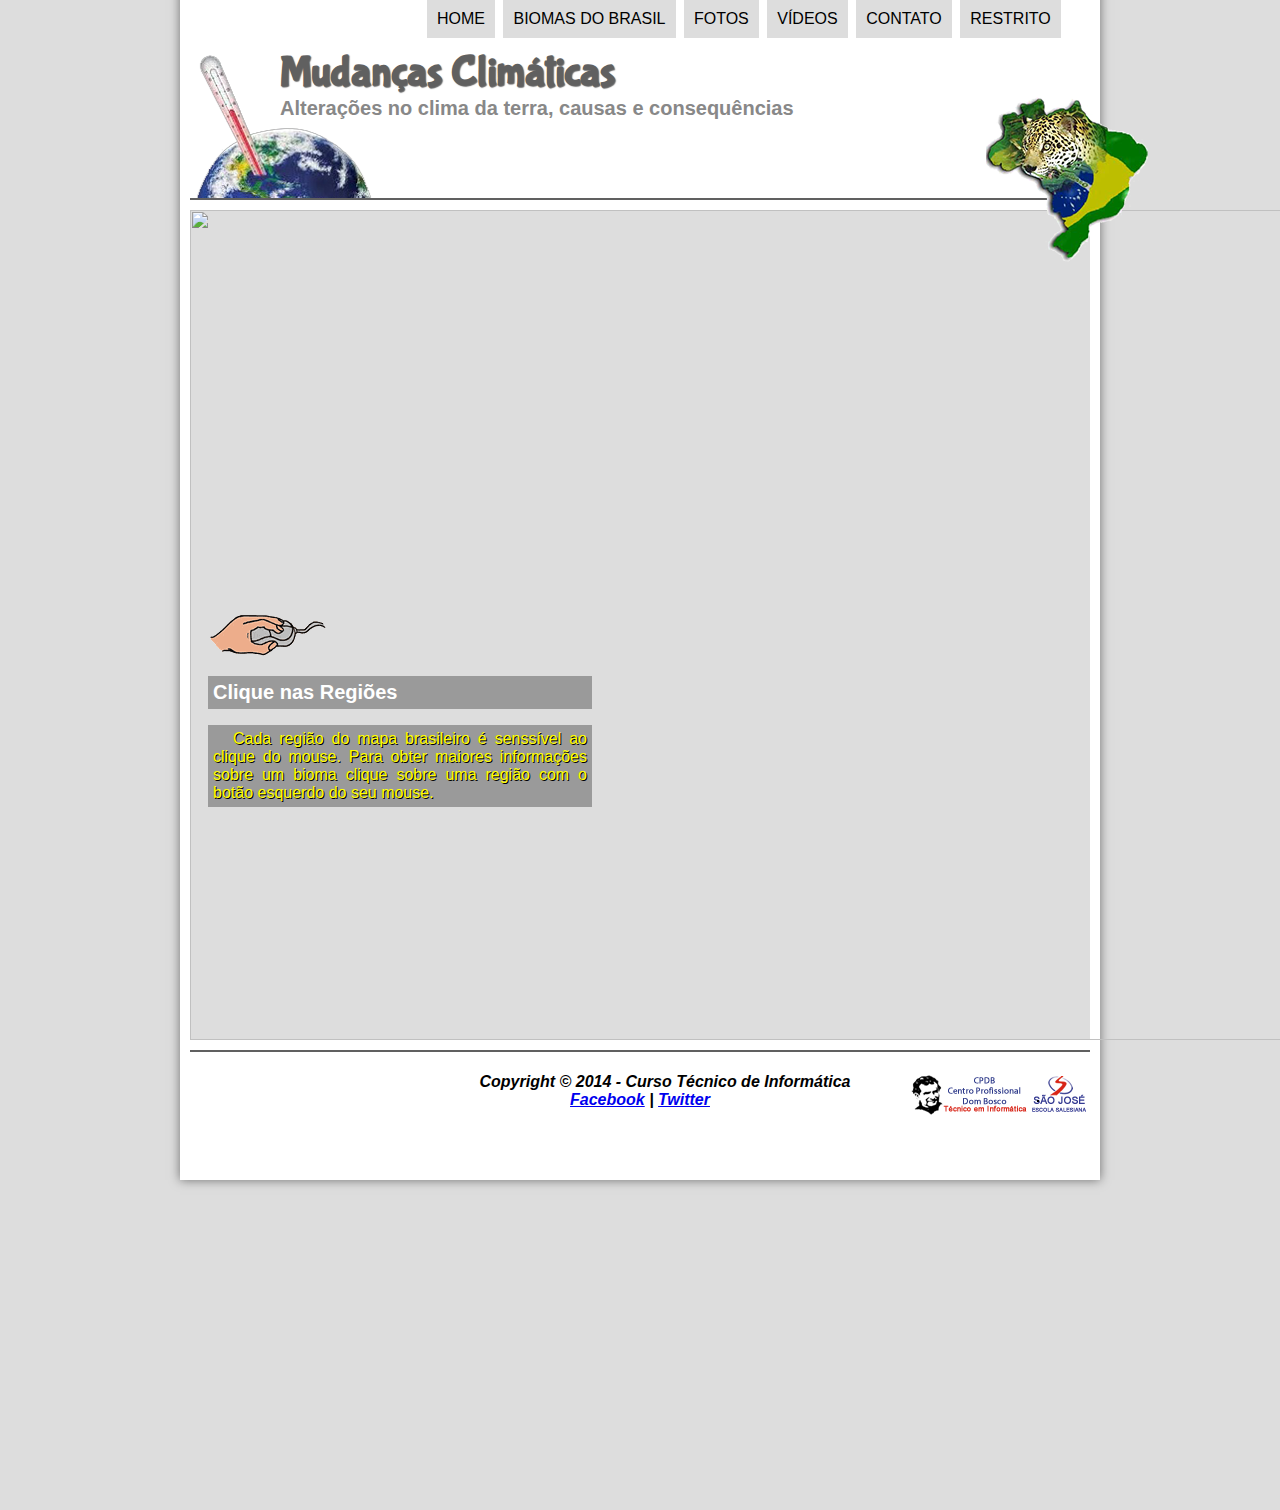
==== commit 4687259e: "ultimos ajustes" ====
--- a/biomas.html
+++ b/biomas.html
@@ -3,6 +3,8 @@
   <head>
     <meta charset="utf-8" />
     <title>Mudanças Climáticas</title>
+    <link rel="stylesheet" type="text/css" href="_css/estilo.css"/>
+    <link rel="stylesheet" type="text/css" href="_css/biomas.css"/>
   </head>
   <body>
     <div id="interface">
--- a/_css/estilo.css
+++ b/_css/estilo.css
@@ -0,0 +1,277 @@
+@charset= "UTF8";
+
+@font-face {
+  font-family: "FonteLogo";
+  src: url(../_fonts/bubblegum-sans-regular.otf);
+}
+
+/* Formatação da tag <body> */
+body {
+  background-color: #dddddd;
+  color: rgba(0, 0, 0, 1);
+  font-family: Arial, sans-serif;
+}
+
+/* Formatação da div Interface */
+div#interface {
+  margin: -20px auto 0px auto;
+  padding: 10px 10px 10px 10px;
+  background-color: #ffffff;
+  width: 900px;
+  box-shadow: 0px 0px 10px rgba(0, 0, 0, 0.5);
+}
+
+/* Formatação das tags <p> */
+p {
+  text-align: justify;
+  text-indent: 50px;
+}
+
+/* Formatação de imagens com legendas */
+figure.foto-com-legenda {
+  border: 8px white solid;
+  box-shadow: 1px 1px 4px black;
+  position: relative;
+}
+figure.foto-com-legenda img {
+  height: 100%;
+  width: 100%;
+}
+figure.foto-com-legenda figcaption {
+  padding: 10px;
+  position: absolute;
+  top: 0px;
+  background-color: rgba(0, 0, 0, 0.4);
+  color: white;
+  width: 100%;
+  height: 100%;
+  box-sizing: border-box;
+  opacity: 0;
+  transition: opacity 2s;
+}
+figure.foto-com-legenda:hover figcaption {
+  opacity: 1;
+}
+
+/* Formatação do menu principal */
+nav#menu {
+  display: block;
+}
+nav#menu ul {
+  position: relative;
+  top: -325px;
+  left: 195px;
+  text-transform: uppercase;
+}
+nav#menu li {
+  padding: 10px;
+  margin: 2px;
+  display: inline-block;
+  background-color: #dddddd;
+  font-family: "Comic Sans MS", sans-serif;
+  transition: background-color 1s;
+}
+nav#menu h1 {
+  display: none;
+}
+nav#menu li:hover {
+  background-color: #606060;
+}
+nav#menu a {
+  color: #000000;
+  text-decoration: none;
+}
+nav#menu a:hover {
+  color: #ffffff;
+}
+
+/* Formatação da tag <header> e seu conteúdo */
+header#cabecalho img {
+  position: relative;
+  top: -40px;
+  left: 760px;
+}
+header#cabecalho {
+  height: 150px;
+  border-bottom: 2px #606060 solid;
+  background: url(../_imagens/IMG3.png) no-repeat 0px 5px;
+}
+header#cabecalho hgroup {
+  display: block;
+  position: relative;
+  top: 0px;
+  left: 90px;
+}
+header#cabecalho h1 {
+  padding: 0px;
+  margin-bottom: 0px;
+  margin-top: 50px;
+  font-family: FonteLogo, sans-serif;
+  font-size: 32pt;
+  color: #606060;
+  text-shadow: 1px 1px 1px rgba(0, 0, 0, 0.6);
+}
+header#cabecalho h2 {
+  padding: 0px;
+  margin-top: 0px;
+  font: Arial, sans-serif;
+  font-size: 15pt;
+  color: #888888;
+}
+
+/* Formatação da tag <section> */
+section#corpo {
+  padding: 15px;
+  display: block;
+  float: left;
+  width: 480px;
+  border-right: 2px solid #606060;
+}
+
+/* Formatação da tag <article> e seu conteúdo*/
+article#noticia-Principal h2 {
+  padding: 5px 0px 5px 10px;
+  margin: 10px 0px 10px 0px;
+  color: #606060;
+  background-color: #dddddd;
+  font-size: 12pt;
+}
+
+header#cabecalho-artigo h1 {
+  margin-bottom: 0px;
+  font-family: FonteLogo, sans-serif;
+  font-size: 19pt;
+  color: #606060;
+}
+header#cabecalho-artigo h2 {
+  margin: 0px;
+  font-family: Arial, sans-serif;
+  font-size: 13pt;
+  color: #cecece;
+  background-color: #ffffff;
+}
+header#cabecalho-artigo h3 {
+  font-family: Arial, sans-serif;
+  font-size: 12pt;
+  color: #606060;
+}
+
+/* Formatação da tag <aside> e seu conteúdo */
+aside#lateral {
+  padding: 15px;
+  margin-top: 10px;
+  display: block;
+  float: right;
+  width: 350px;
+  box-shadow: 2px 2px 2px rgba(0, 0, 0, 0.5);
+  border: 2px #606060 solid;
+  background-color: #dddddd;
+}
+aside#lateral h1 {
+  margin-top: 0px;
+  font-family: FonteLogo, sans-serif;
+  font-size: 25pt;
+  color: #606060;
+}
+aside#lateral h2 {
+  padding: 10px;
+  background-color: #606060;
+  color: #ffffff;
+  font-size: 15pt;
+}
+
+/* Formatação da tag <footer> e seu conteúdo */
+footer#rodape {
+  padding: 5px;
+  clear: both;
+  border-top: 2px #606060 solid;
+}
+footer#rodape p {
+  font-style: italic;
+  font-weight: bold;
+  text-align: center;
+}
+footer#rodape img {
+  display: block;
+  position: relative;
+  top: -50px;
+  left: 710px;
+}
+
+/* Formatação da Tabela */
+table#tabeladados {
+  margin-left: auto;
+  margin-right: auto;
+  border: 1px solid #606060;
+  border-spacing: 0px;
+}
+table#tabeladados td {
+  padding: 10px;
+  border: 1px solid #606060;
+  text-align: center;
+  vertical-align: central;
+}
+table#tabeladados td.esquerdo {
+  color: #ffffff;
+  background-color: #606060;
+}
+table#tabeladados td.direito {
+  background-color: #cecece;
+}
+table#tabeladados caption {
+  color: #888888;
+  font-size: 10pt;
+  font-weight: bolder;
+}
+table#tabeladados caption span {
+  margin-top: 8px;
+  display: block;
+  float: right;
+  color: #000;
+  font-size: 9px;
+}
+
+/* Formatação da tag <video> e seu conteudo */
+video#efeito-estufa {
+  border: 2px #606060 solid;
+  width: 475px;
+  box-shadow: 2px 2px 2px rgba(0, 0, 0, 0.5);
+}
+video#outros-videos {
+  width: 330px;
+  height: 190px;
+}
+div#video1 {
+  width: 350px;
+  height: 190px;
+  margin: 0px;
+  padding: 0px;
+  overflow: scroll;
+  overflow-x: hidden;
+}
+
+/* Formatação da tag <blockquote> */
+blockquote {
+  padding-left: 15px;
+  padding-top: 10px;
+  padding-bottom: 10px;
+  padding-right: 10px;
+  border-left: #009900 5px double;
+  text-align: justify;
+  background: #f0fff0;
+  color: #006600;
+}
+
+/* Formatação da classe .direita */
+.direita {
+  text-align: right;
+}
+
+/* Formatação da <div id="imagem"> */
+div#imagem {
+  padding: 0px 15px 0px 15px;
+  width: 465px;
+  height: 210px;
+  overflow: scroll;
+  overflow-x: hidden;
+}
--- a/_css/biomas.css
+++ b/_css/biomas.css
@@ -0,0 +1,39 @@
+@charset "utf-8";
+section#conteudo{
+	width:auto;
+	margin-top:10px;
+	margin-bottom:10px;
+	background-color:#dddddd;
+	height:830px;
+	
+}
+
+iframe#frame-bioma{
+	position:relative;
+	left:10px;
+	top:-450px;
+	width:400px;
+	height:450px;
+	border:none;
+	overflow:hidden;
+
+}
+
+iframe#frame-bioma:-webkit-scrollbar{
+	display:none;
+
+}
+
+img#mapa{
+	position:relative;
+	left:40px;
+
+}
+
+area{
+	outline:none;/*Retira o contorno amarelo da tag area*/
+}
+
+
+
+
